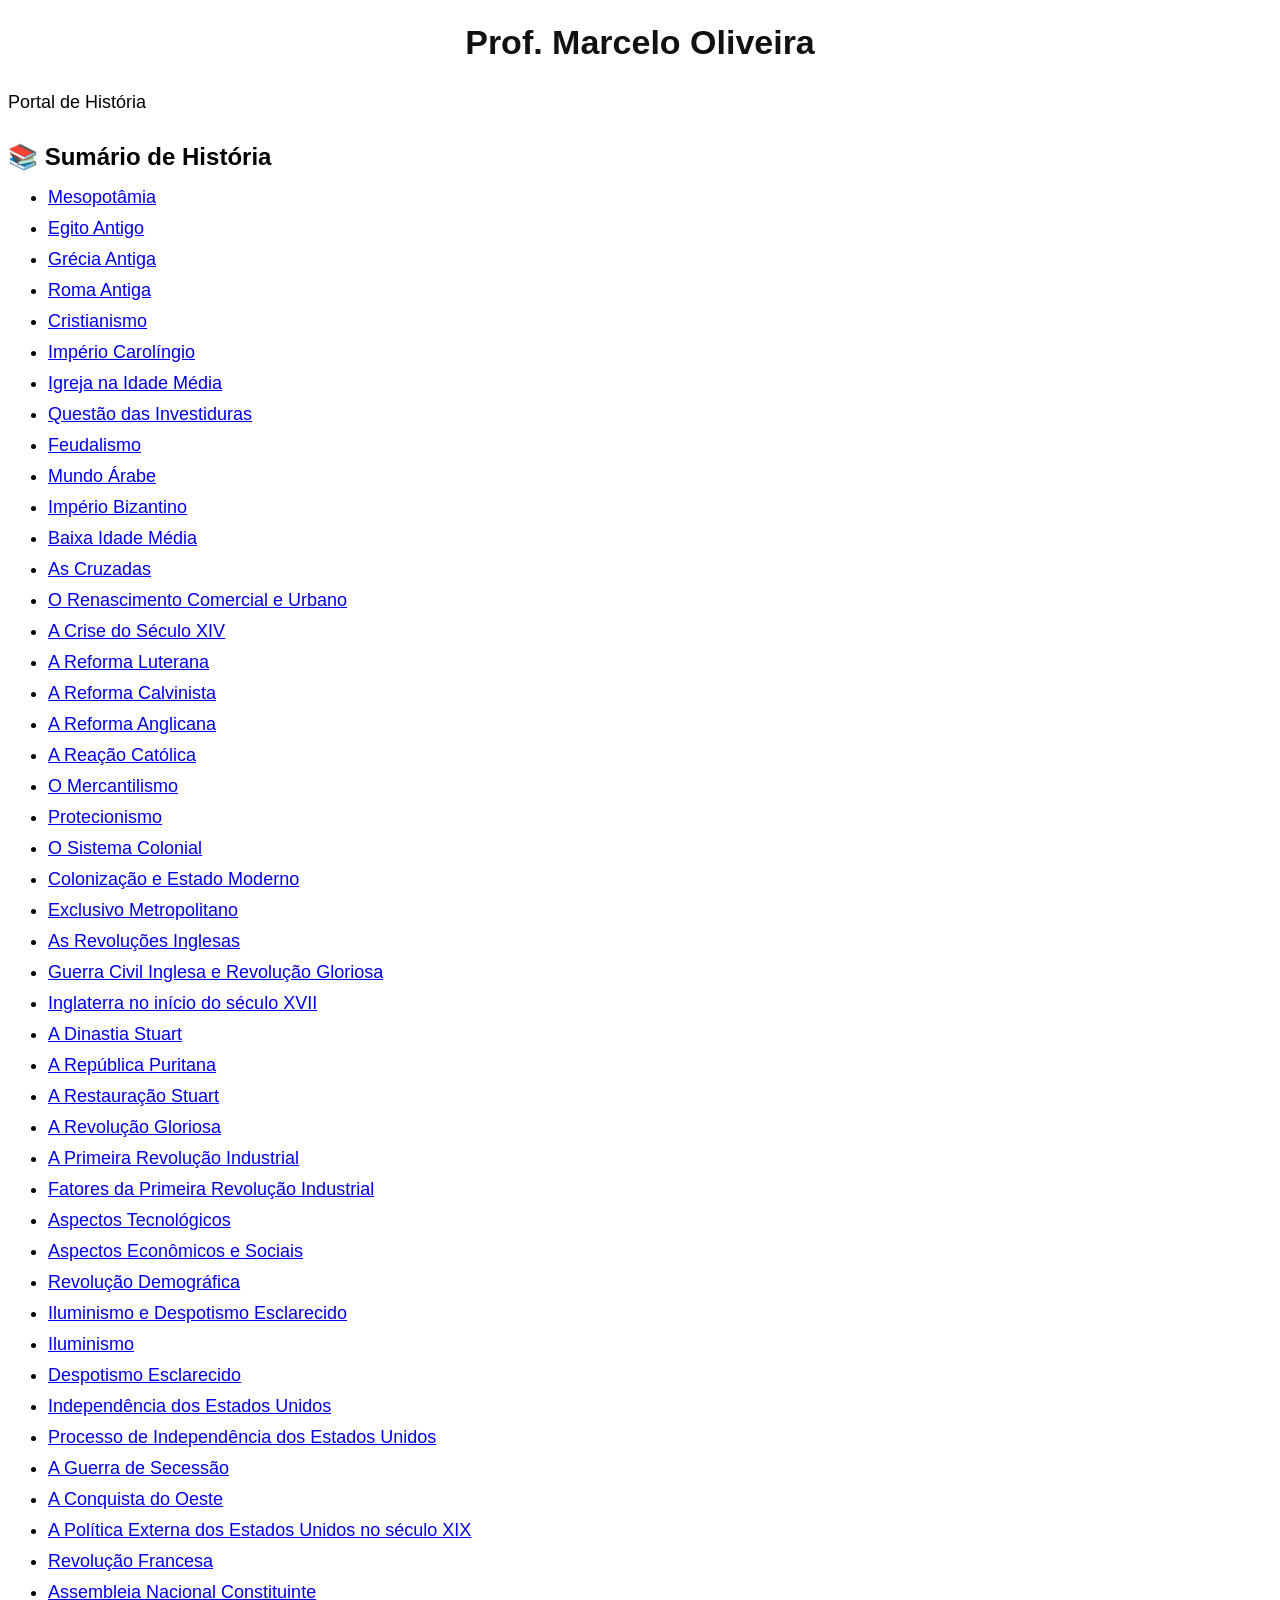
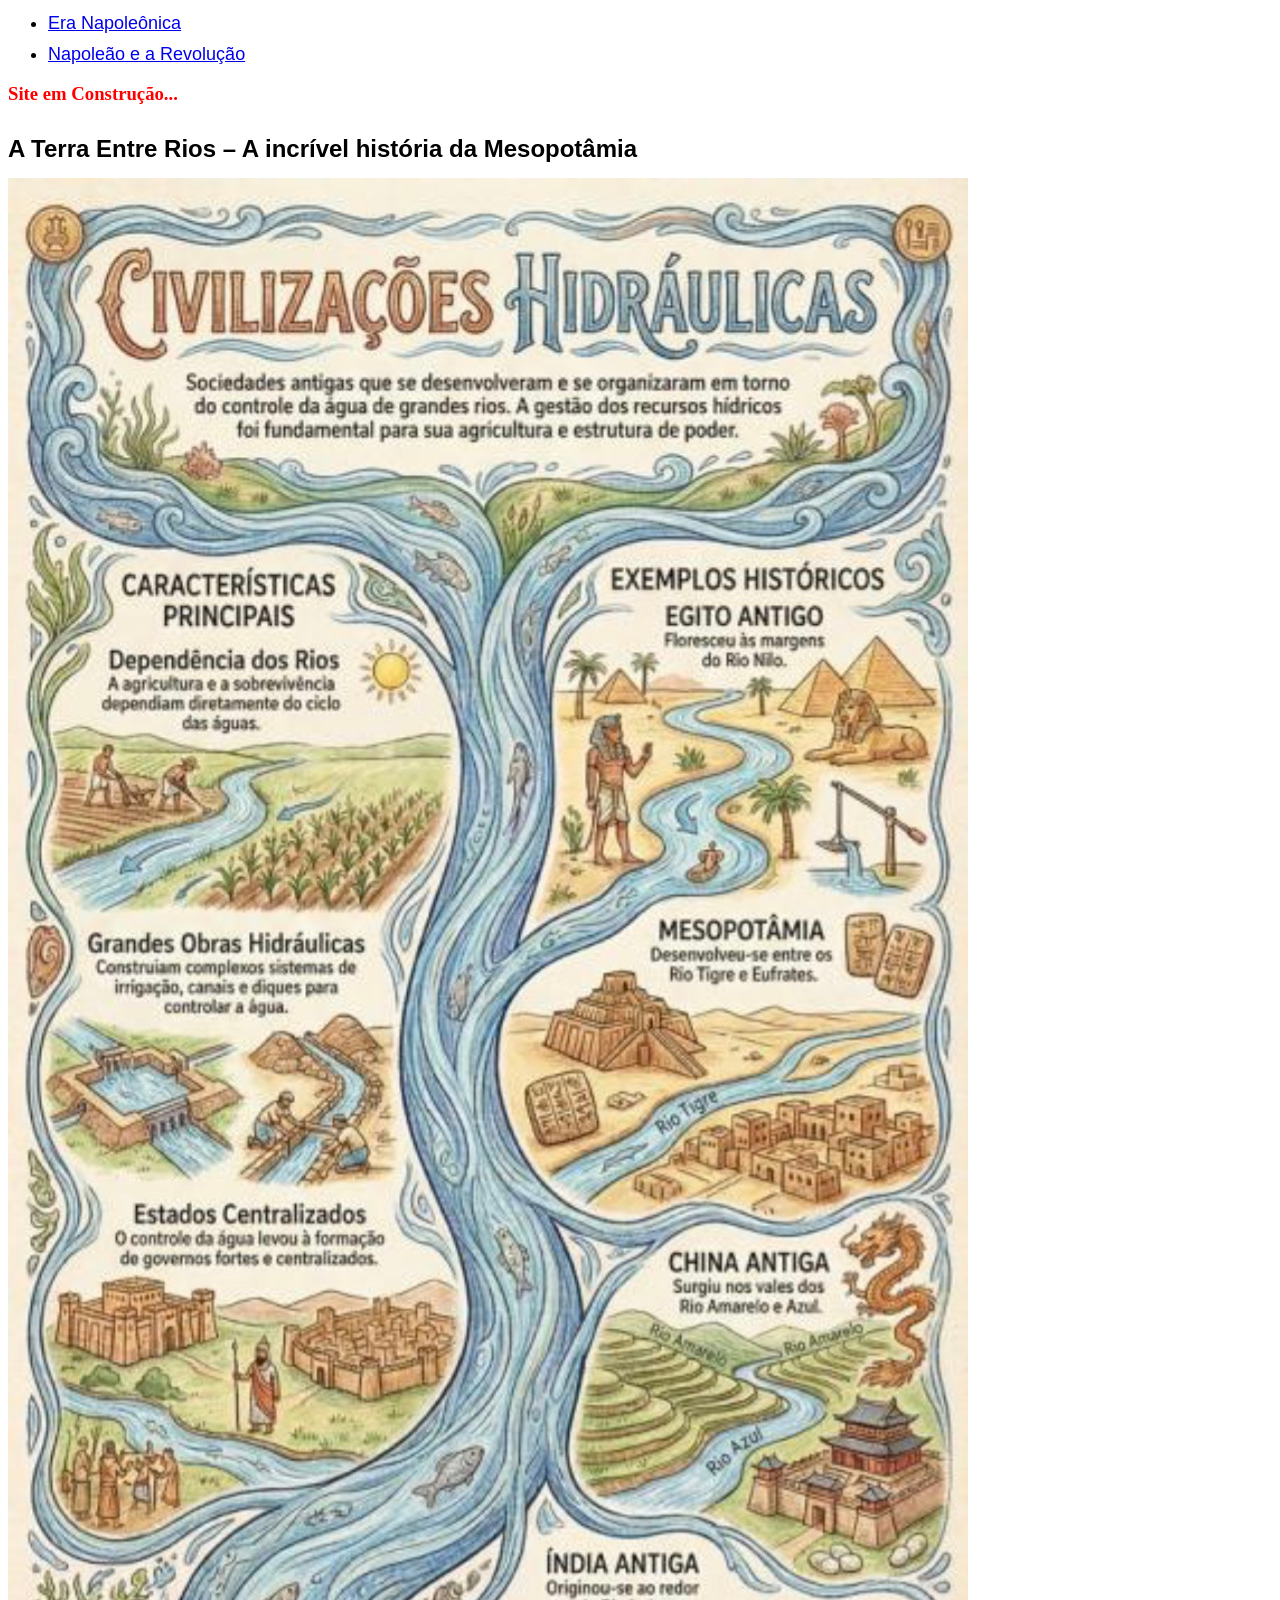
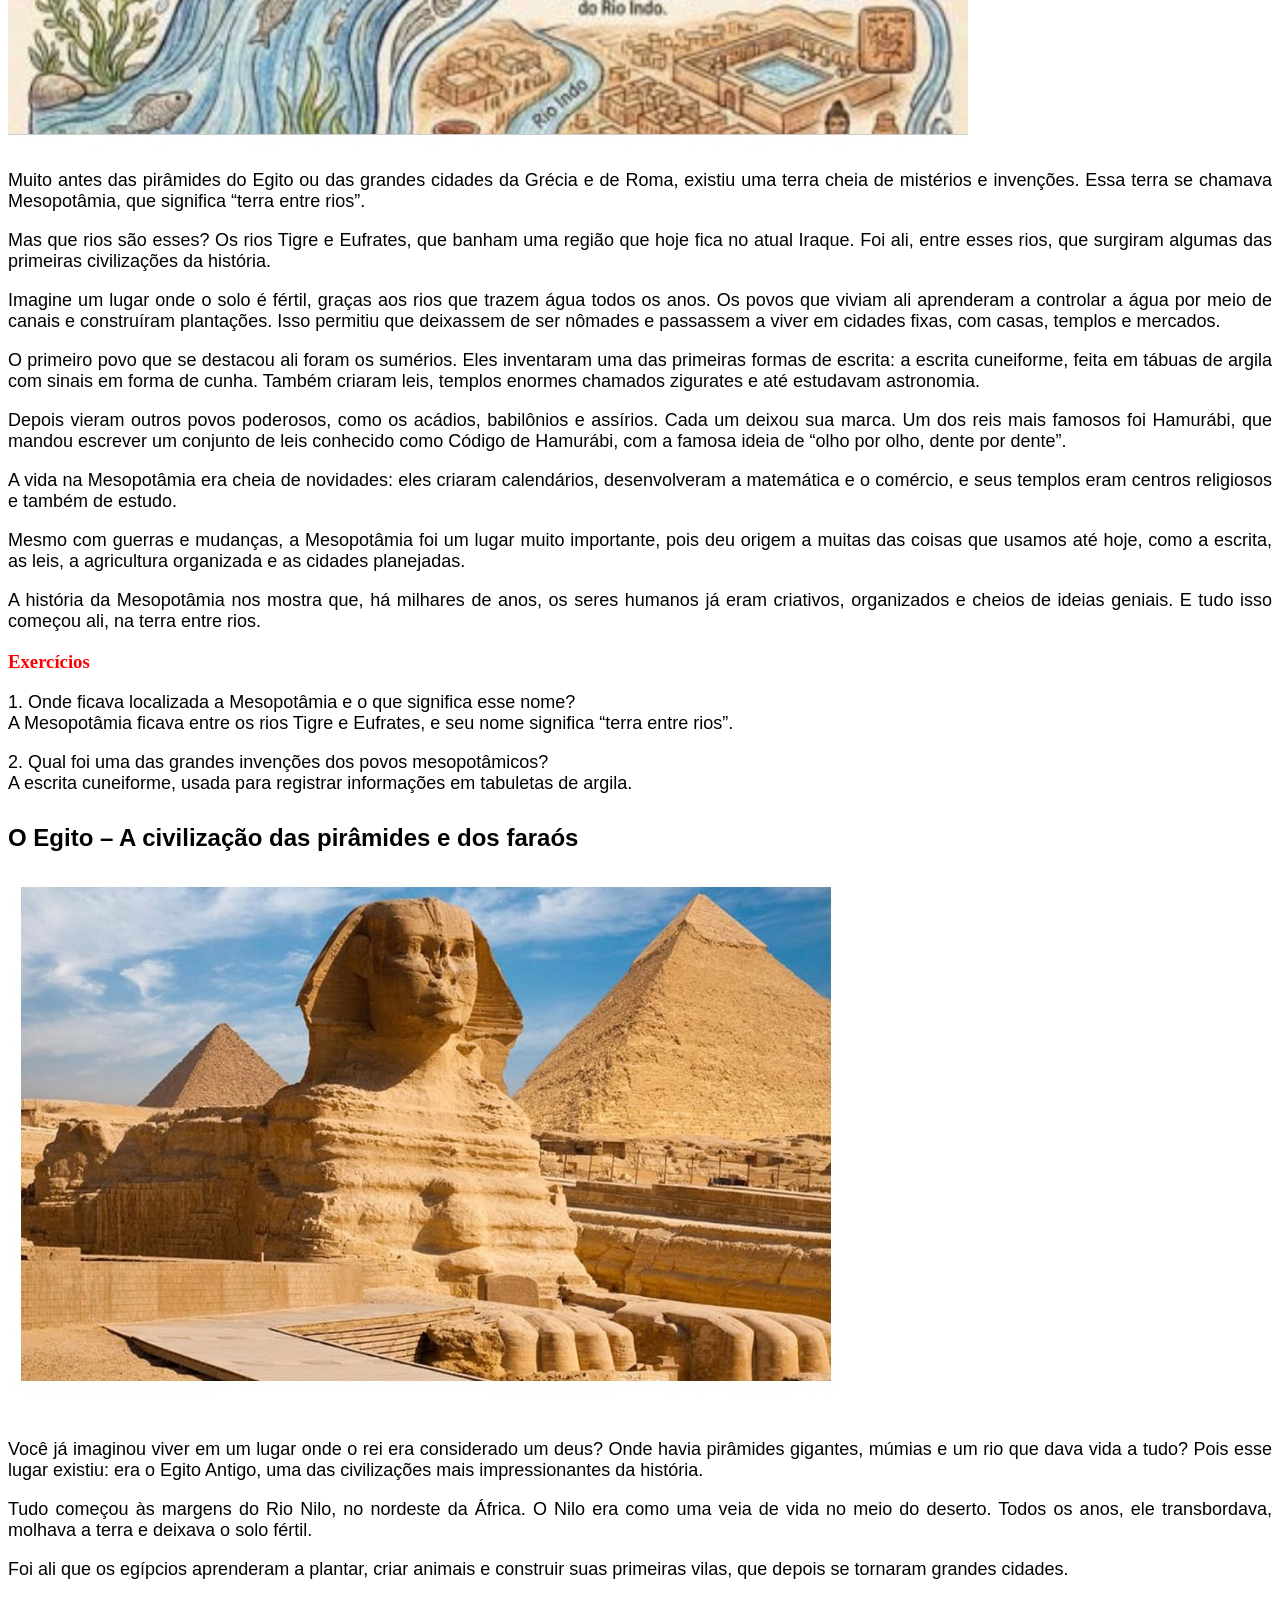
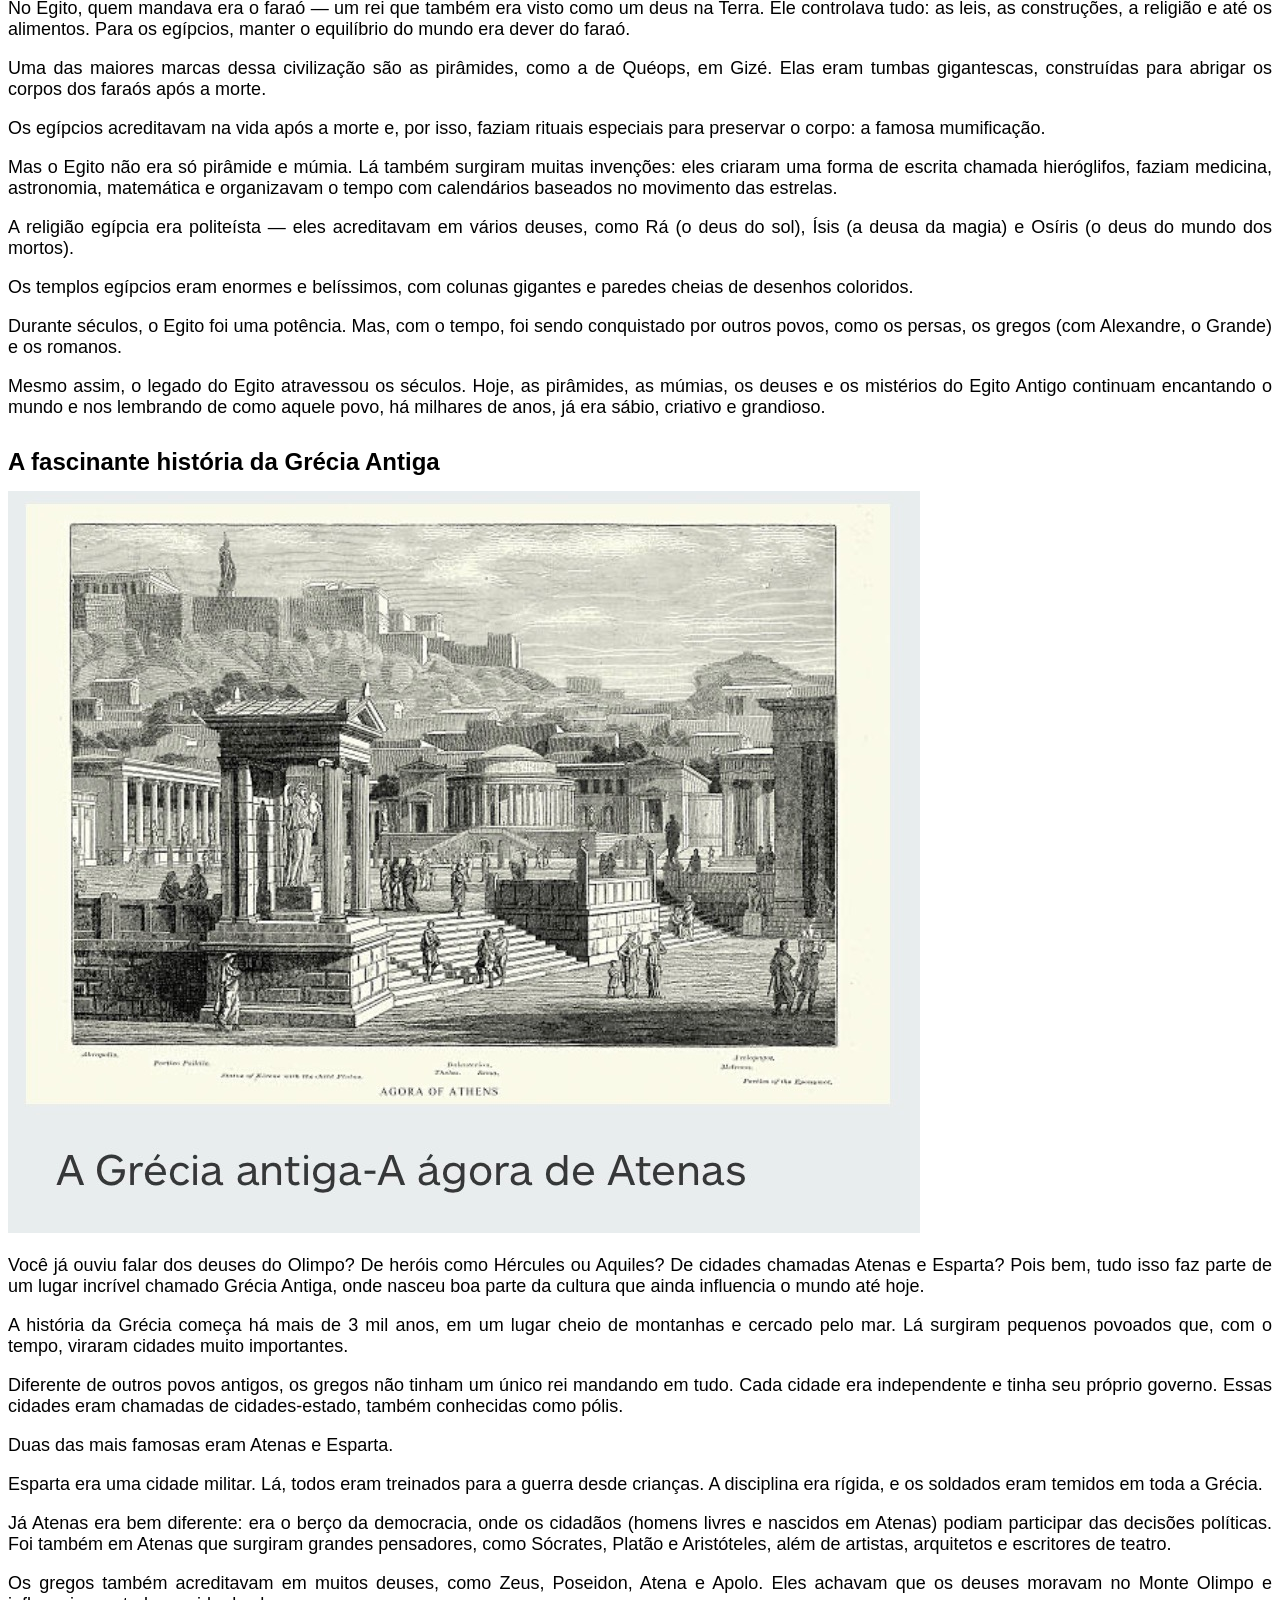
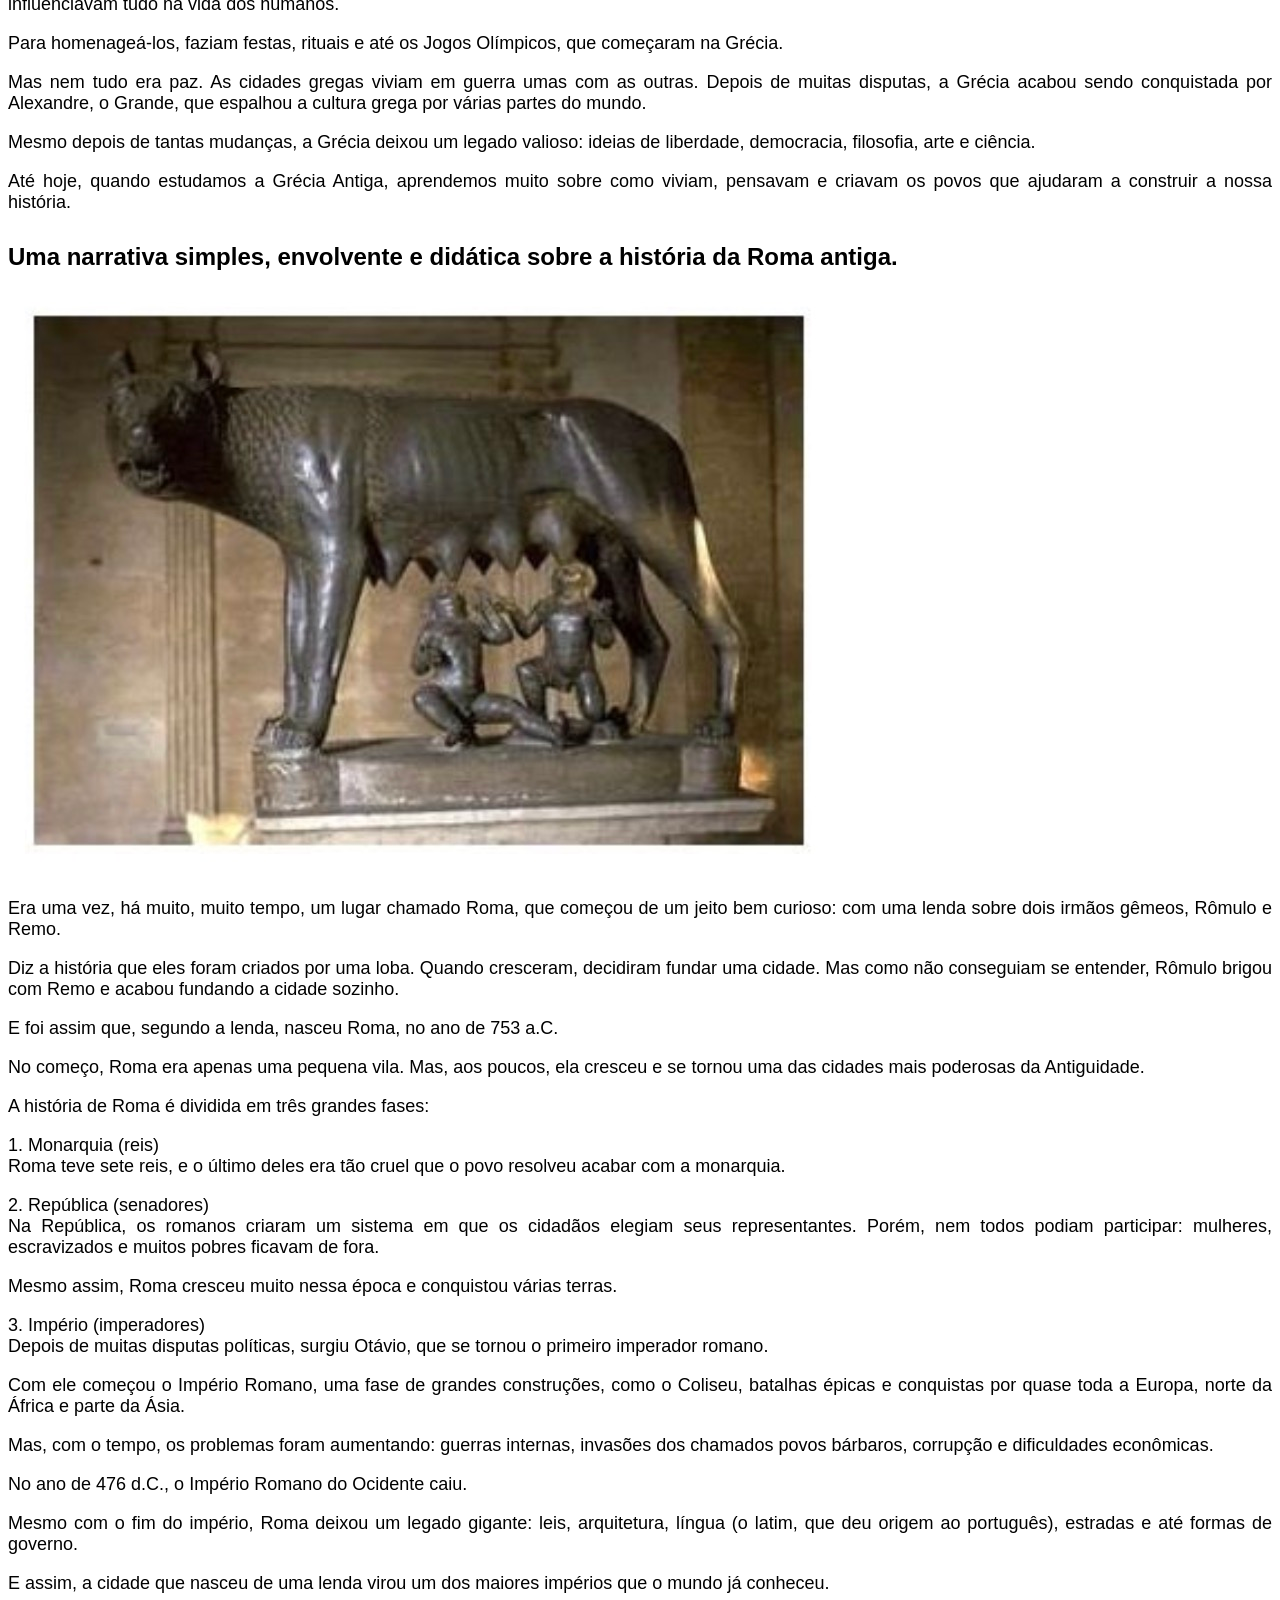
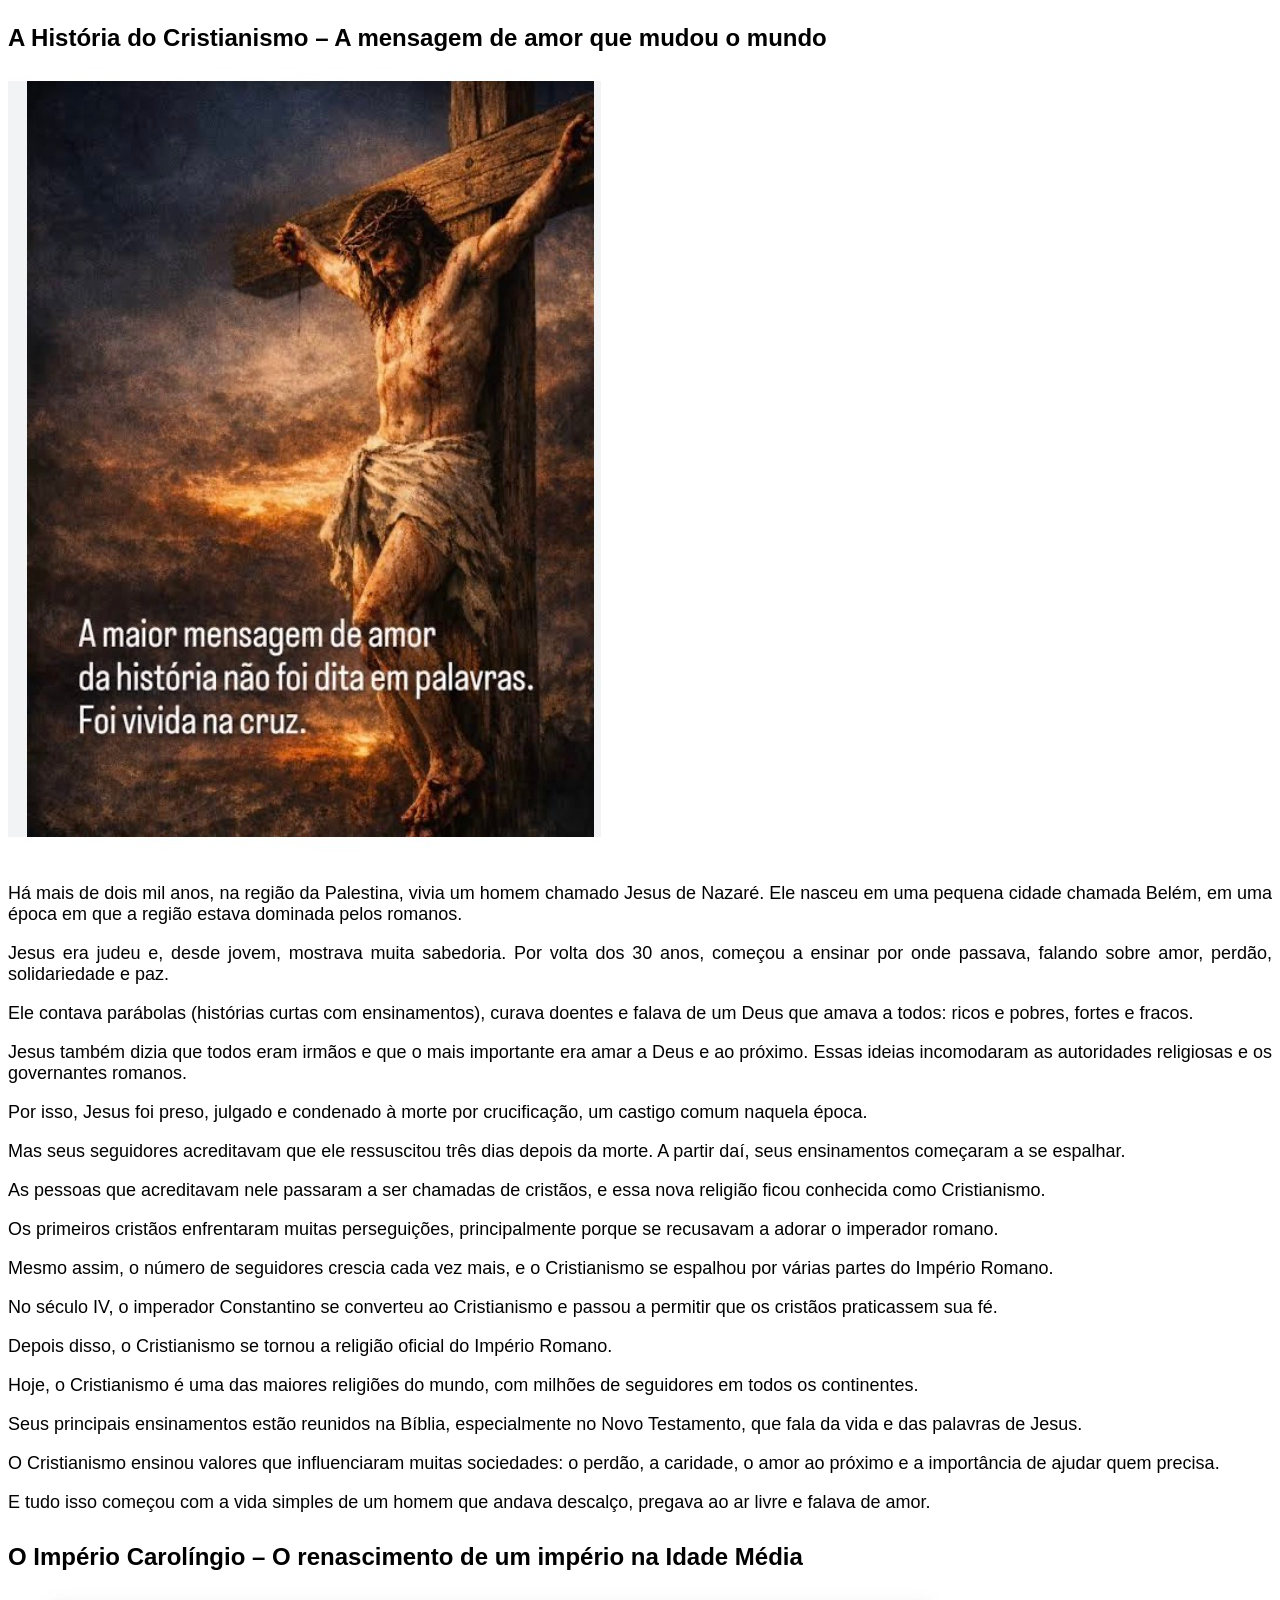
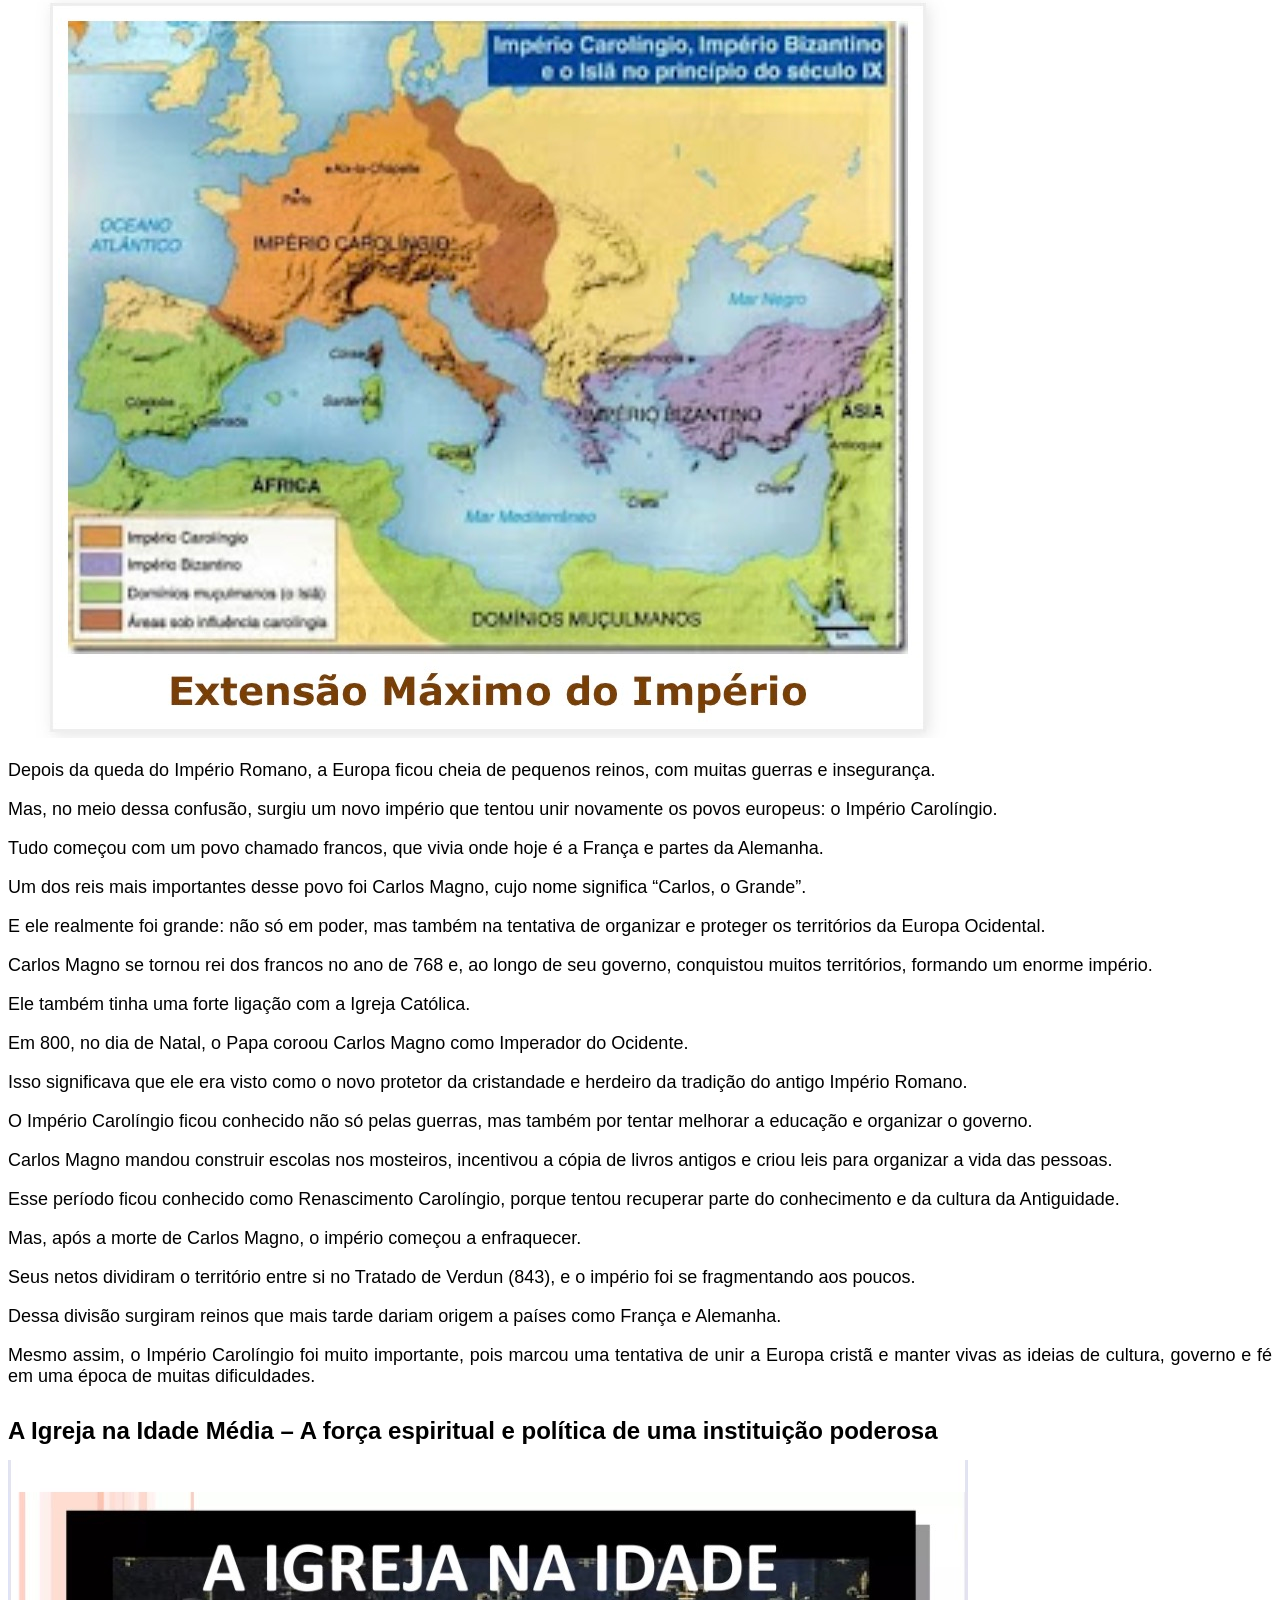
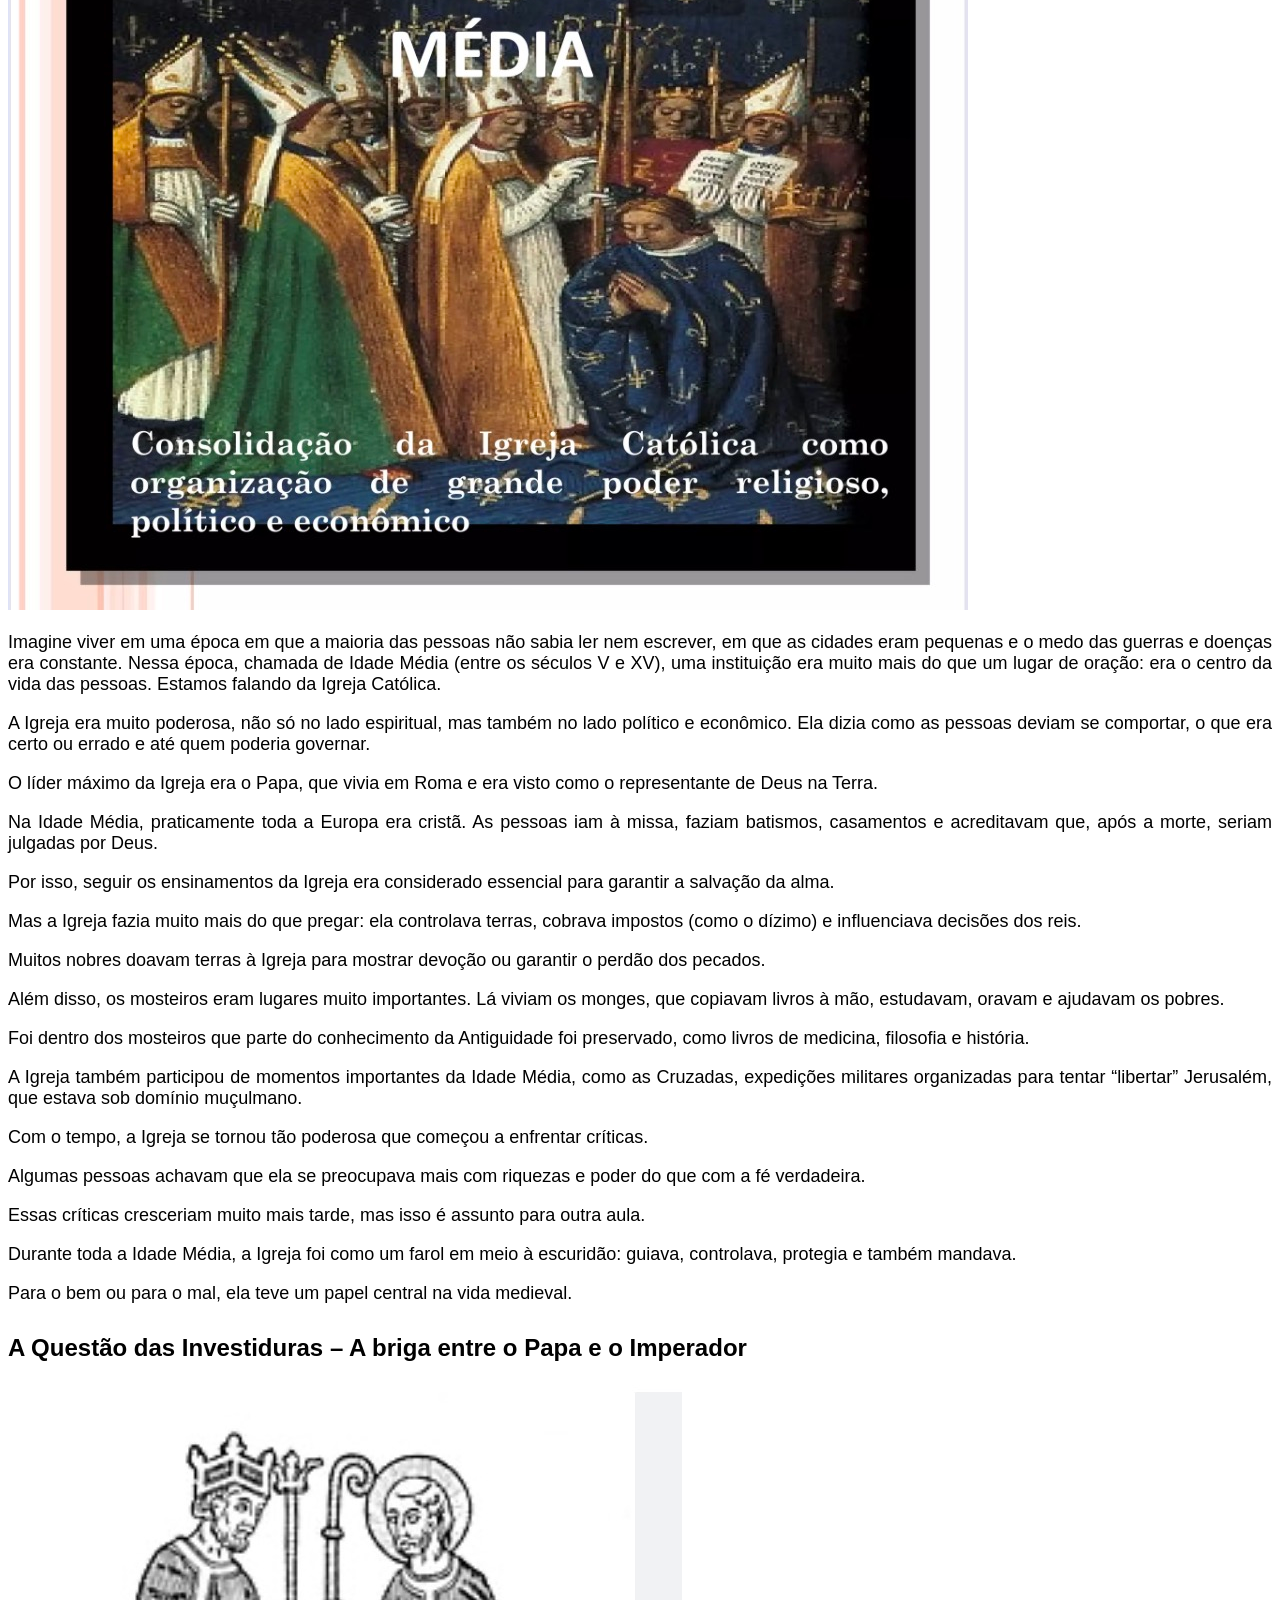
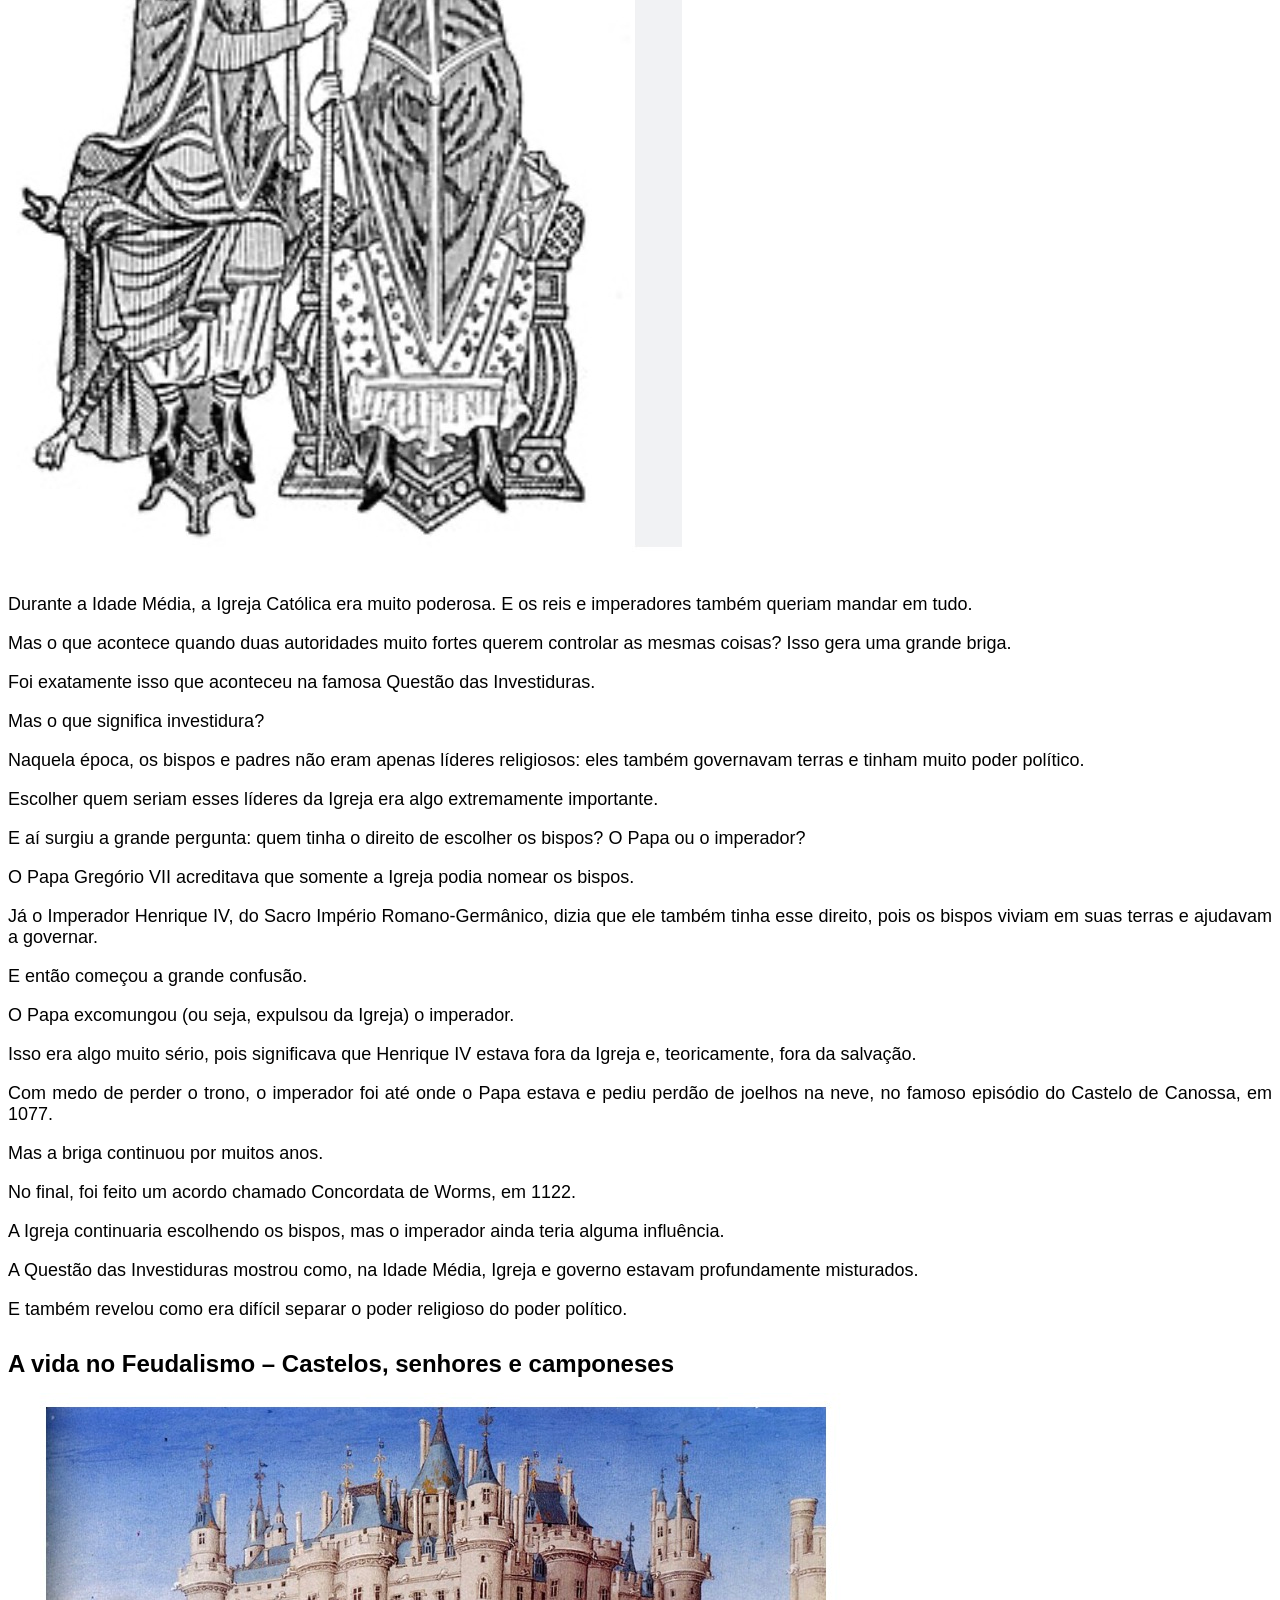
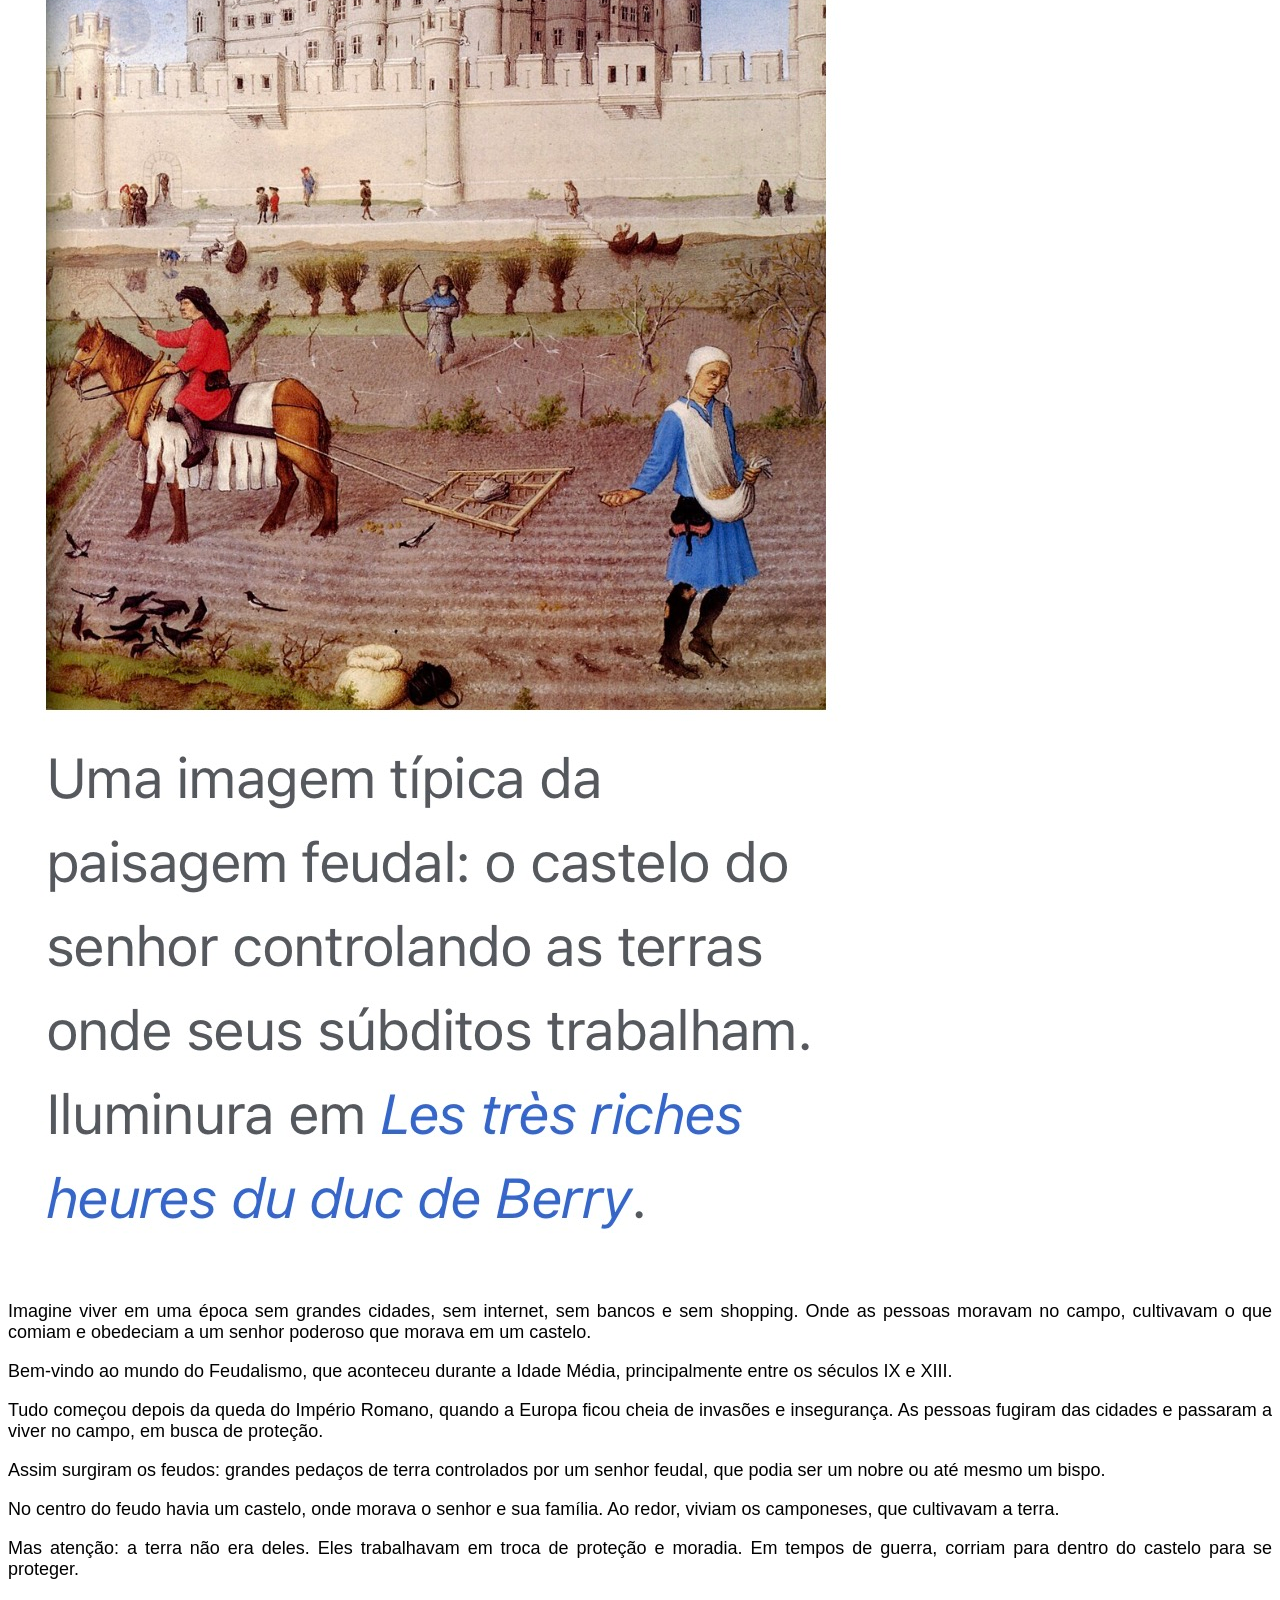
==== index.html @ bca3c680 "Add files via upload" ====
<!doctype html>
<html lang="pt-BR">
  <head>
    <meta charset="UTF-8" />
    <meta name="viewport" content="width=device-width, initial-scale=1.0" />
    <title>Portal de História | Prof. Marcelo Oliveira</title>
    <link rel="stylesheet" href="style.css" />
  </head>

  <body>
    <header>
      <h1>Prof. Marcelo Oliveira</h1>
      <p>Portal de História</p>
    </header>
<!-- SUMÁRIO CLICÁVEL -->
<nav class="sumario">
  <h2>📚 Sumário de História</h2>
  <ul>
    <li><a href="#mesopotamia">Mesopotâmia</a></li>
    <li><a href="#egito">Egito Antigo</a></li>
    <li><a href="#grecia">Grécia Antiga</a></li>
    <li><a href="#roma">Roma Antiga</a></li>
    <li><a href="#cristianismo">Cristianismo</a></li>
    <li><a href="#carolingio">Império Carolíngio</a></li>
    <li><a href="#igreja">Igreja na Idade Média</a></li>
    <li><a href="#investiduras">Questão das Investiduras</a></li>
    <li><a href="#feudalismo">Feudalismo</a></li>
    <li><a href="#mundo-arabe">Mundo Árabe</a></li>
    <li><a href="#bizantino">Império Bizantino</a></li>
    <li><a href="#baixa-idade-media">Baixa Idade Média</a></li>
    <li><a href="#cruzadas">As Cruzadas</a></li>
    <li><a href="#renascimento">O Renascimento Comercial e Urbano</a></li>
    <li><a href="#crise">A Crise do Século XIV</a></li>
    <li><a href="#luterana">A Reforma Luterana</a></li>
    <li><a href="#calvinista">A Reforma Calvinista</a></li>
    <li><a href="#anglicana">A Reforma Anglicana</a></li>
    <li><a href="#contrarreforma">A Reação Católica</a></li>
    <li><a href="#mercantilismo">O Mercantilismo</a></li>
    <li><a href="#protecionismo">Protecionismo</a></li>
    <li><a href="#colonial">O Sistema Colonial</a></li>
    <li><a href="#estado-moderno">Colonização e Estado Moderno</a></li>
    <li><a href="#exclusivo">Exclusivo Metropolitano</a></li>
    <li><a href="#revolucoes">As Revoluções Inglesas</a></li>
    <li><a href="#guerra-civil">Guerra Civil Inglesa e Revolução Gloriosa</a></li>
    <li><a href="#inglaterra-xvii">Inglaterra no início do século XVII</a></li>
    <li><a href="#stuart">A Dinastia Stuart</a></li>
    <li><a href="#puritana">A República Puritana</a></li>
    <li><a href="#restauracao">A Restauração Stuart</a></li>
    <li><a href="#gloriosa">A Revolução Gloriosa</a></li>
    <li><a href="#primeira-revolucao">A Primeira Revolução Industrial</a></li>
    <li><a href="#fatores-industrial">Fatores da Primeira Revolução Industrial</a></li>
    <li><a href="#tecnologicos">Aspectos Tecnológicos</a></li>
    <li><a href="#sociais">Aspectos Econômicos e Sociais</a></li>
    <li><a href="#demografica">Revolução Demográfica</a></li>
    <li><a href="#iluminismo">Iluminismo e Despotismo Esclarecido</a></li>
    <li><a href="#filosofos">Iluminismo</a></li>
    <li><a href="#despotismo">Despotismo Esclarecido</a></li>
    <li><a href="#eua">Independência dos Estados Unidos</a></li>
<li><a href="#independencia-eua">Processo de Independência dos Estados Unidos</a></li>
 <li><a href="#guerra-secessao">A Guerra de Secessão</a></li>
<li><a href="#conquista-oeste">A Conquista do Oeste</a></li>
<li><a href="#politica-externa-eua">A Política Externa dos Estados Unidos no século XIX</a></li>
<li><a href="#revolucao-francesa">Revolução Francesa</a></li>
<li><a href="#assembleia-constituinte">Assembleia Nacional Constituinte</a></li>
<li><a href="#era-napoleonica">Era Napoleônica</a></li>

<li><a href="#napoleao-revolucao">Napoleão e a Revolução</a></li>


</ul>
</div>
</nav>
<h3>Site em Construção...</h3>
    <main>
      <!-- MESOPOTÂMIA -->
      <section id="mesopotamia">
      <section>
        <h2>A Terra Entre Rios – A incrível história da Mesopotâmia</h2>

        <div class="imagem">
          <img src="foto1.jpg" alt="Mesopotâmia" />
        </div>

        <p>
          Muito antes das pirâmides do Egito ou das grandes cidades da Grécia e
          de Roma, existiu uma terra cheia de mistérios e invenções. Essa terra
          se chamava Mesopotâmia, que significa “terra entre rios”.
        </p>

        <p>
          Mas que rios são esses? Os rios Tigre e Eufrates, que banham uma
          região que hoje fica no atual Iraque. Foi ali, entre esses rios, que
          surgiram algumas das primeiras civilizações da história.
        </p>

        <p>
          Imagine um lugar onde o solo é fértil, graças aos rios que trazem água
          todos os anos. Os povos que viviam ali aprenderam a controlar a água
          por meio de canais e construíram plantações. Isso permitiu que
          deixassem de ser nômades e passassem a viver em cidades fixas, com
          casas, templos e mercados.
        </p>

        <p>
          O primeiro povo que se destacou ali foram os sumérios. Eles inventaram
          uma das primeiras formas de escrita: a escrita cuneiforme, feita em
          tábuas de argila com sinais em forma de cunha. Também criaram leis,
          templos enormes chamados zigurates e até estudavam astronomia.
        </p>

        <p>
          Depois vieram outros povos poderosos, como os acádios, babilônios e
          assírios. Cada um deixou sua marca. Um dos reis mais famosos foi
          Hamurábi, que mandou escrever um conjunto de leis conhecido como
          Código de Hamurábi, com a famosa ideia de “olho por olho, dente por
          dente”.
        </p>

        <p>
          A vida na Mesopotâmia era cheia de novidades: eles criaram
          calendários, desenvolveram a matemática e o comércio, e seus templos
          eram centros religiosos e também de estudo.
        </p>

        <p>
          Mesmo com guerras e mudanças, a Mesopotâmia foi um lugar muito
          importante, pois deu origem a muitas das coisas que usamos até hoje,
          como a escrita, as leis, a agricultura organizada e as cidades
          planejadas.
        </p>

        <p>
          A história da Mesopotâmia nos mostra que, há milhares de anos, os
          seres humanos já eram criativos, organizados e cheios de ideias
          geniais. E tudo isso começou ali, na terra entre rios.
        </p>

        <h3>Exercícios</h3>

        <p>
          <strong
            >1. Onde ficava localizada a Mesopotâmia e o que significa esse
            nome?</strong
          ><br />
          A Mesopotâmia ficava entre os rios Tigre e Eufrates, e seu nome
          significa “terra entre rios”.
        </p>

        <p>
          <strong
            >2. Qual foi uma das grandes invenções dos povos
            mesopotâmicos?</strong
          ><br />
          A escrita cuneiforme, usada para registrar informações em tabuletas de
          argila.
        </p>
      </section>

      <!-- EGITO -->
        <section id="egito">
      <section>
        <h2>O Egito – A civilização das pirâmides e dos faraós</h2>

        <div class="imagem">
          <img src="foto2.jpg" alt="Egito Antigo" />
        </div>

        <p>
          Você já imaginou viver em um lugar onde o rei era considerado um deus?
          Onde havia pirâmides gigantes, múmias e um rio que dava vida a tudo?
          Pois esse lugar existiu: era o Egito Antigo, uma das civilizações mais
          impressionantes da história.
        </p>

        <p>
          Tudo começou às margens do Rio Nilo, no nordeste da África. O Nilo era
          como uma veia de vida no meio do deserto. Todos os anos, ele
          transbordava, molhava a terra e deixava o solo fértil.
        </p>

        <p>
          Foi ali que os egípcios aprenderam a plantar, criar animais e
          construir suas primeiras vilas, que depois se tornaram grandes
          cidades.
        </p>

        <p>
          No Egito, quem mandava era o faraó — um rei que também era visto como
          um deus na Terra. Ele controlava tudo: as leis, as construções, a
          religião e até os alimentos. Para os egípcios, manter o equilíbrio do
          mundo era dever do faraó.
        </p>

        <p>
          Uma das maiores marcas dessa civilização são as pirâmides, como a de
          Quéops, em Gizé. Elas eram tumbas gigantescas, construídas para
          abrigar os corpos dos faraós após a morte.
        </p>

        <p>
          Os egípcios acreditavam na vida após a morte e, por isso, faziam
          rituais especiais para preservar o corpo: a famosa mumificação.
        </p>

        <p>
          Mas o Egito não era só pirâmide e múmia. Lá também surgiram muitas
          invenções: eles criaram uma forma de escrita chamada hieróglifos,
          faziam medicina, astronomia, matemática e organizavam o tempo com
          calendários baseados no movimento das estrelas.
        </p>

        <p>
          A religião egípcia era politeísta — eles acreditavam em vários deuses,
          como Rá (o deus do sol), Ísis (a deusa da magia) e Osíris (o deus do
          mundo dos mortos).
        </p>

        <p>
          Os templos egípcios eram enormes e belíssimos, com colunas gigantes e
          paredes cheias de desenhos coloridos.
        </p>

        <p>
          Durante séculos, o Egito foi uma potência. Mas, com o tempo, foi sendo
          conquistado por outros povos, como os persas, os gregos (com
          Alexandre, o Grande) e os romanos.
        </p>

        <p>
          Mesmo assim, o legado do Egito atravessou os séculos. Hoje, as
          pirâmides, as múmias, os deuses e os mistérios do Egito Antigo
          continuam encantando o mundo e nos lembrando de como aquele povo, há
          milhares de anos, já era sábio, criativo e grandioso.
        </p>
      </section>
      <!-- GRÉCIA ANTIGA -->
          <section id="grecia">
      <section>
        <h2>A fascinante história da Grécia Antiga</h2>

        <div class="imagem">
          <img src="foto3.jpg" alt="Grécia Antiga" />
        </div>

        <p>
          Você já ouviu falar dos deuses do Olimpo? De heróis como Hércules ou
          Aquiles? De cidades chamadas Atenas e Esparta? Pois bem, tudo isso faz
          parte de um lugar incrível chamado Grécia Antiga, onde nasceu boa
          parte da cultura que ainda influencia o mundo até hoje.
        </p>

        <p>
          A história da Grécia começa há mais de 3 mil anos, em um lugar cheio
          de montanhas e cercado pelo mar. Lá surgiram pequenos povoados que,
          com o tempo, viraram cidades muito importantes.
        </p>

        <p>
          Diferente de outros povos antigos, os gregos não tinham um único rei
          mandando em tudo. Cada cidade era independente e tinha seu próprio
          governo. Essas cidades eram chamadas de cidades-estado, também
          conhecidas como pólis.
        </p>

        <p>Duas das mais famosas eram Atenas e Esparta.</p>

        <p>
          Esparta era uma cidade militar. Lá, todos eram treinados para a guerra
          desde crianças. A disciplina era rígida, e os soldados eram temidos em
          toda a Grécia.
        </p>

        <p>
          Já Atenas era bem diferente: era o berço da democracia, onde os
          cidadãos (homens livres e nascidos em Atenas) podiam participar das
          decisões políticas. Foi também em Atenas que surgiram grandes
          pensadores, como Sócrates, Platão e Aristóteles, além de artistas,
          arquitetos e escritores de teatro.
        </p>

        <p>
          Os gregos também acreditavam em muitos deuses, como Zeus, Poseidon,
          Atena e Apolo. Eles achavam que os deuses moravam no Monte Olimpo e
          influenciavam tudo na vida dos humanos.
        </p>

        <p>
          Para homenageá-los, faziam festas, rituais e até os Jogos Olímpicos,
          que começaram na Grécia.
        </p>

        <p>
          Mas nem tudo era paz. As cidades gregas viviam em guerra umas com as
          outras. Depois de muitas disputas, a Grécia acabou sendo conquistada
          por Alexandre, o Grande, que espalhou a cultura grega por várias
          partes do mundo.
        </p>

        <p>
          Mesmo depois de tantas mudanças, a Grécia deixou um legado valioso:
          ideias de liberdade, democracia, filosofia, arte e ciência.
        </p>

        <p>
          Até hoje, quando estudamos a Grécia Antiga, aprendemos muito sobre
          como viviam, pensavam e criavam os povos que ajudaram a construir a
          nossa história.
        </p>
      </section>

      <!-- ROMA ANTIGA -->
            <section id="roma">
      <section>
        <h2>
          Uma narrativa simples, envolvente e didática sobre a história da Roma
antiga.        </h2>

        <div class="imagem">
          <img src="foto4.jpg" alt="Roma Antiga" />
        </div>

        <p>
          Era uma vez, há muito, muito tempo, um lugar chamado Roma, que começou
          de um jeito bem curioso: com uma lenda sobre dois irmãos gêmeos,
          Rômulo e Remo.
        </p>

        <p>
          Diz a história que eles foram criados por uma loba. Quando cresceram,
          decidiram fundar uma cidade. Mas como não conseguiam se entender,
          Rômulo brigou com Remo e acabou fundando a cidade sozinho.
        </p>

        <p>E foi assim que, segundo a lenda, nasceu Roma, no ano de 753 a.C.</p>

        <p>
          No começo, Roma era apenas uma pequena vila. Mas, aos poucos, ela
          cresceu e se tornou uma das cidades mais poderosas da Antiguidade.
        </p>

        <p>A história de Roma é dividida em três grandes fases:</p>

        <p>
          <strong>1. Monarquia (reis)</strong><br />
          Roma teve sete reis, e o último deles era tão cruel que o povo
          resolveu acabar com a monarquia.
        </p>

        <p>
          <strong>2. República (senadores)</strong><br />
          Na República, os romanos criaram um sistema em que os cidadãos elegiam
          seus representantes. Porém, nem todos podiam participar: mulheres,
          escravizados e muitos pobres ficavam de fora.
        </p>

        <p>
          Mesmo assim, Roma cresceu muito nessa época e conquistou várias
          terras.
        </p>

        <p>
          <strong>3. Império (imperadores)</strong><br />
          Depois de muitas disputas políticas, surgiu Otávio, que se tornou o
          primeiro imperador romano.
        </p>

        <p>
          Com ele começou o Império Romano, uma fase de grandes construções,
          como o Coliseu, batalhas épicas e conquistas por quase toda a Europa,
          norte da África e parte da Ásia.
        </p>

        <p>
          Mas, com o tempo, os problemas foram aumentando: guerras internas,
          invasões dos chamados povos bárbaros, corrupção e dificuldades
          econômicas.
        </p>

        <p>No ano de 476 d.C., o Império Romano do Ocidente caiu.</p>

        <p>
          Mesmo com o fim do império, Roma deixou um legado gigante: leis,
          arquitetura, língua (o latim, que deu origem ao português), estradas e
          até formas de governo.
        </p>

        <p>
          E assim, a cidade que nasceu de uma lenda virou um dos maiores
          impérios que o mundo já conheceu.
        </p>
      </section>

      <!-- CRISTIANISMO -->
              <section id="cristianismo">
      <section>
        <h2>
          A História do Cristianismo – A mensagem de amor que mudou o mundo
        </h2>

        <div class="imagem">
          <img src="foto5.jpg" alt="Cristianismo" />
        </div>

        <p>
          Há mais de dois mil anos, na região da Palestina, vivia um homem
          chamado Jesus de Nazaré. Ele nasceu em uma pequena cidade chamada
          Belém, em uma época em que a região estava dominada pelos romanos.
        </p>

        <p>
          Jesus era judeu e, desde jovem, mostrava muita sabedoria. Por volta
          dos 30 anos, começou a ensinar por onde passava, falando sobre amor,
          perdão, solidariedade e paz.
        </p>

        <p>
          Ele contava parábolas (histórias curtas com ensinamentos), curava
          doentes e falava de um Deus que amava a todos: ricos e pobres, fortes
          e fracos.
        </p>

        <p>
          Jesus também dizia que todos eram irmãos e que o mais importante era
          amar a Deus e ao próximo. Essas ideias incomodaram as autoridades
          religiosas e os governantes romanos.
        </p>

        <p>
          Por isso, Jesus foi preso, julgado e condenado à morte por
          crucificação, um castigo comum naquela época.
        </p>

        <p>
          Mas seus seguidores acreditavam que ele ressuscitou três dias depois
          da morte. A partir daí, seus ensinamentos começaram a se espalhar.
        </p>

        <p>
          As pessoas que acreditavam nele passaram a ser chamadas de cristãos, e
          essa nova religião ficou conhecida como Cristianismo.
        </p>

        <p>
          Os primeiros cristãos enfrentaram muitas perseguições, principalmente
          porque se recusavam a adorar o imperador romano.
        </p>

        <p>
          Mesmo assim, o número de seguidores crescia cada vez mais, e o
          Cristianismo se espalhou por várias partes do Império Romano.
        </p>

        <p>
          No século IV, o imperador Constantino se converteu ao Cristianismo e
          passou a permitir que os cristãos praticassem sua fé.
        </p>

        <p>
          Depois disso, o Cristianismo se tornou a religião oficial do Império
          Romano.
        </p>

        <p>
          Hoje, o Cristianismo é uma das maiores religiões do mundo, com milhões
          de seguidores em todos os continentes.
        </p>

        <p>
          Seus principais ensinamentos estão reunidos na Bíblia, especialmente
          no Novo Testamento, que fala da vida e das palavras de Jesus.
        </p>

        <p>
          O Cristianismo ensinou valores que influenciaram muitas sociedades: o
          perdão, a caridade, o amor ao próximo e a importância de ajudar quem
          precisa.
        </p>

        <p>
          E tudo isso começou com a vida simples de um homem que andava
          descalço, pregava ao ar livre e falava de amor.
        </p>
      </section>

      <!-- IMPÉRIO CAROLÍNGIO -->
                <section id="carolingio">
      <section>
        <h2>
          O Império Carolíngio – O renascimento de um império na Idade Média
        </h2>

        <div class="imagem">
          <img src="foto6.jpg" alt="Império Carolíngio" />
        </div>

        <p>
          Depois da queda do Império Romano, a Europa ficou cheia de pequenos
          reinos, com muitas guerras e insegurança.
        </p>

        <p>
          Mas, no meio dessa confusão, surgiu um novo império que tentou unir
          novamente os povos europeus: o Império Carolíngio.
        </p>

        <p>
          Tudo começou com um povo chamado francos, que vivia onde hoje é a
          França e partes da Alemanha.
        </p>

        <p>
          Um dos reis mais importantes desse povo foi Carlos Magno, cujo nome
          significa “Carlos, o Grande”.
        </p>

        <p>
          E ele realmente foi grande: não só em poder, mas também na tentativa
          de organizar e proteger os territórios da Europa Ocidental.
        </p>

        <p>
          Carlos Magno se tornou rei dos francos no ano de 768 e, ao longo de
          seu governo, conquistou muitos territórios, formando um enorme
          império.
        </p>

        <p>Ele também tinha uma forte ligação com a Igreja Católica.</p>

        <p>
          Em 800, no dia de Natal, o Papa coroou Carlos Magno como Imperador do
          Ocidente.
        </p>

        <p>
          Isso significava que ele era visto como o novo protetor da cristandade
          e herdeiro da tradição do antigo Império Romano.
        </p>

        <p>
          O Império Carolíngio ficou conhecido não só pelas guerras, mas também
          por tentar melhorar a educação e organizar o governo.
        </p>

        <p>
          Carlos Magno mandou construir escolas nos mosteiros, incentivou a
          cópia de livros antigos e criou leis para organizar a vida das
          pessoas.
        </p>

        <p>
          Esse período ficou conhecido como Renascimento Carolíngio, porque
          tentou recuperar parte do conhecimento e da cultura da Antiguidade.
        </p>

        <p>
          Mas, após a morte de Carlos Magno, o império começou a enfraquecer.
        </p>

        <p>
          Seus netos dividiram o território entre si no Tratado de Verdun (843),
          e o império foi se fragmentando aos poucos.
        </p>

        <p>
          Dessa divisão surgiram reinos que mais tarde dariam origem a países
          como França e Alemanha.
        </p>

        <p>
          Mesmo assim, o Império Carolíngio foi muito importante, pois marcou
          uma tentativa de unir a Europa cristã e manter vivas as ideias de
          cultura, governo e fé em uma época de muitas dificuldades.
        </p>
      </section>

      <!-- IGREJA NA IDADE MÉDIA -->
                  <section id="igreja">
      <section>
        <h2>
          A Igreja na Idade Média – A força espiritual e política de uma
          instituição poderosa
        </h2>

        <div class="imagem">
          <img src="foto7.jpg" alt="Igreja na Idade Média" />
        </div>

        <p>
          Imagine viver em uma época em que a maioria das pessoas não sabia ler
          nem escrever, em que as cidades eram pequenas e o medo das guerras e
          doenças era constante. Nessa época, chamada de Idade Média (entre os
          séculos V e XV), uma instituição era muito mais do que um lugar de
          oração: era o centro da vida das pessoas. Estamos falando da Igreja
          Católica.
        </p>

        <p>
          A Igreja era muito poderosa, não só no lado espiritual, mas também no
          lado político e econômico. Ela dizia como as pessoas deviam se
          comportar, o que era certo ou errado e até quem poderia governar.
        </p>

        <p>
          O líder máximo da Igreja era o Papa, que vivia em Roma e era visto
          como o representante de Deus na Terra.
        </p>

        <p>
          Na Idade Média, praticamente toda a Europa era cristã. As pessoas iam
          à missa, faziam batismos, casamentos e acreditavam que, após a morte,
          seriam julgadas por Deus.
        </p>

        <p>
          Por isso, seguir os ensinamentos da Igreja era considerado essencial
          para garantir a salvação da alma.
        </p>

        <p>
          Mas a Igreja fazia muito mais do que pregar: ela controlava terras,
          cobrava impostos (como o dízimo) e influenciava decisões dos reis.
        </p>

        <p>
          Muitos nobres doavam terras à Igreja para mostrar devoção ou garantir
          o perdão dos pecados.
        </p>

        <p>
          Além disso, os mosteiros eram lugares muito importantes. Lá viviam os
          monges, que copiavam livros à mão, estudavam, oravam e ajudavam os
          pobres.
        </p>

        <p>
          Foi dentro dos mosteiros que parte do conhecimento da Antiguidade foi
          preservado, como livros de medicina, filosofia e história.
        </p>

        <p>
          A Igreja também participou de momentos importantes da Idade Média,
          como as Cruzadas, expedições militares organizadas para tentar
          “libertar” Jerusalém, que estava sob domínio muçulmano.
        </p>

        <p>
          Com o tempo, a Igreja se tornou tão poderosa que começou a enfrentar
          críticas.
        </p>

        <p>
          Algumas pessoas achavam que ela se preocupava mais com riquezas e
          poder do que com a fé verdadeira.
        </p>

        <p>
          Essas críticas cresceriam muito mais tarde, mas isso é assunto para
          outra aula.
        </p>

        <p>
          Durante toda a Idade Média, a Igreja foi como um farol em meio à
          escuridão: guiava, controlava, protegia e também mandava.
        </p>

        <p>
          Para o bem ou para o mal, ela teve um papel central na vida medieval.
        </p>
      </section>

      <!-- QUESTÃO DAS INVESTIDURAS -->
                    <section id="investiduras">
      <section>
        <h2>A Questão das Investiduras – A briga entre o Papa e o Imperador</h2>

        <div class="imagem">
          <img src="foto8.jpg" alt="Questão das Investiduras" />
        </div>

        <p>
          Durante a Idade Média, a Igreja Católica era muito poderosa. E os reis
          e imperadores também queriam mandar em tudo.
        </p>

        <p>
          Mas o que acontece quando duas autoridades muito fortes querem
          controlar as mesmas coisas? Isso gera uma grande briga.
        </p>

        <p>
          Foi exatamente isso que aconteceu na famosa Questão das Investiduras.
        </p>

        <p>Mas o que significa investidura?</p>

        <p>
          Naquela época, os bispos e padres não eram apenas líderes religiosos:
          eles também governavam terras e tinham muito poder político.
        </p>

        <p>
          Escolher quem seriam esses líderes da Igreja era algo extremamente
          importante.
        </p>

        <p>
          E aí surgiu a grande pergunta: quem tinha o direito de escolher os
          bispos? O Papa ou o imperador?
        </p>

        <p>
          O Papa Gregório VII acreditava que somente a Igreja podia nomear os
          bispos.
        </p>

        <p>
          Já o Imperador Henrique IV, do Sacro Império Romano-Germânico, dizia
          que ele também tinha esse direito, pois os bispos viviam em suas
          terras e ajudavam a governar.
        </p>

        <p>E então começou a grande confusão.</p>

        <p>O Papa excomungou (ou seja, expulsou da Igreja) o imperador.</p>

        <p>
          Isso era algo muito sério, pois significava que Henrique IV estava
          fora da Igreja e, teoricamente, fora da salvação.
        </p>

        <p>
          Com medo de perder o trono, o imperador foi até onde o Papa estava e
          pediu perdão de joelhos na neve, no famoso episódio do Castelo de
          Canossa, em 1077.
        </p>

        <p>Mas a briga continuou por muitos anos.</p>

        <p>
          No final, foi feito um acordo chamado Concordata de Worms, em 1122.
        </p>

        <p>
          A Igreja continuaria escolhendo os bispos, mas o imperador ainda teria
          alguma influência.
        </p>

        <p>
          A Questão das Investiduras mostrou como, na Idade Média, Igreja e
          governo estavam profundamente misturados.
        </p>

        <p>
          E também revelou como era difícil separar o poder religioso do poder
          político.
        </p>
      </section>

      <!-- FEUDALISMO -->
                      <section id="feudalismo">
      <section>
        <h2>A vida no Feudalismo – Castelos, senhores e camponeses</h2>

        <div class="imagem">
          <img src="foto9.jpg" alt="Feudalismo" />
        </div>

        <p>
          Imagine viver em uma época sem grandes cidades, sem internet, sem
          bancos e sem shopping. Onde as pessoas moravam no campo, cultivavam o
          que comiam e obedeciam a um senhor poderoso que morava em um castelo.
        </p>

        <p>
          Bem-vindo ao mundo do Feudalismo, que aconteceu durante a Idade Média,
          principalmente entre os séculos IX e XIII.
        </p>

        <p>
          Tudo começou depois da queda do Império Romano, quando a Europa ficou
          cheia de invasões e insegurança. As pessoas fugiram das cidades e
          passaram a viver no campo, em busca de proteção.
        </p>

        <p>
          Assim surgiram os feudos: grandes pedaços de terra controlados por um
          senhor feudal, que podia ser um nobre ou até mesmo um bispo.
        </p>

        <p>
          No centro do feudo havia um castelo, onde morava o senhor e sua
          família. Ao redor, viviam os camponeses, que cultivavam a terra.
        </p>

        <p>
          Mas atenção: a terra não era deles. Eles trabalhavam em troca de
          proteção e moradia. Em tempos de guerra, corriam para dentro do
          castelo para se proteger.
        </p>

        <p>
          A sociedade feudal era bem dividida. Podemos imaginá-la como uma
          pirâmide:
        </p>

        <p>
          No topo estava o rei, que tinha pouco poder direto, pois dividia as
          terras entre os nobres.
        </p>

        <p>Depois vinham os senhores feudais, donos dos feudos.</p>

        <p>
          Abaixo estavam os cavaleiros, que protegiam os senhores em troca de
          terras ou favores.
        </p>

        <p>
          Na base estavam os servos (camponeses), que trabalhavam muito e
          pagavam vários impostos.
        </p>

        <p>
          Tudo era baseado em laços de fidelidade e obrigações. O senhor
          protegia e o servo produzia.
        </p>

        <p>
          Era uma troca, mas nem sempre justa, pois os servos tinham uma vida
          muito difícil.
        </p>

        <p>
          Além disso, a Igreja Católica tinha um papel muito importante. Os
          mosteiros e bispos também tinham terras e influenciavam a vida de
          todos.
        </p>

        <p>A religião era o centro da cultura e do conhecimento.</p>

        <p>
          No feudalismo, quase tudo era produzido dentro do próprio feudo:
          comida, roupas e ferramentas. Quase não existia comércio.
        </p>

        <p>Era um sistema rural, fechado e baseado na terra.</p>

        <p>
          Com o tempo, o comércio voltou a crescer, surgiram cidades e novas
          ideias.
        </p>

        <p>A vida começou a mudar... e o feudalismo começou a desaparecer.</p>
      </section>

      <!-- MUNDO ÁRABE -->
                        <section id="mundo-arabe">
      <section>
        <h2>O Mundo Árabe – Uma história de fé, cultura e conhecimento</h2>

        <div class="imagem">
          <img src="foto10.jpg" alt="Mundo Árabe" />
        </div>

        <p>
          Há muitos séculos, em meio ao deserto quente e dourado da Península
          Arábica, surgiu uma cultura cheia de histórias, saberes e tradições: o
          Mundo Árabe.
        </p>

        <p>
          Tudo começou com os árabes, um povo que vivia principalmente no
          deserto, em tribos nômades.
        </p>

        <p>
          Eles criavam camelos, comerciavam perfumes, tecidos e especiarias, e
          viajavam por grandes rotas no meio da areia.
        </p>

        <p>
          No centro dessa região ficava a cidade de Meca, um importante local de
          comércio e religião.
        </p>

        <p>Foi lá que, no século VII, nasceu um homem chamado Maomé.</p>

        <p>
          Ele era um comerciante respeitado que, aos 40 anos, passou a receber
          mensagens que, segundo ele, vinham de Alá (Deus).
        </p>

        <p>
          Essas mensagens deram origem ao Islamismo, uma nova religião. Os
          seguidores de Maomé são chamados de muçulmanos.
        </p>

        <p>
          Maomé ensinava que havia um único Deus e que todas as pessoas deviam
          viver com justiça, caridade e fé.
        </p>

        <p>
          Depois de enfrentar resistência em Meca, ele foi para outra cidade:
          Medina.
        </p>

        <p>
          Essa viagem ficou conhecida como Hégira e marca o início do calendário
          islâmico.
        </p>

        <p>
          Com o tempo, o Islã se espalhou por muitas regiões: do norte da África
          até partes da Ásia e da Europa.
        </p>

        <p>
          O mundo árabe se tornou um enorme império, cheio de cidades ricas,
          como Bagdá, Cairo e Córdoba.
        </p>

        <p>Mas o Mundo Árabe não foi importante apenas pela religião.</p>

        <p>
          Os árabes foram grandes cientistas, médicos, matemáticos, astrônomos e
          filósofos.
        </p>

        <p>
          Foram eles que trouxeram os números que usamos hoje, estudaram o céu
          com instrumentos avançados e copiaram muitos livros da Grécia Antiga,
          ajudando a preservar esse conhecimento.
        </p>

        <p>
          Eles também deixaram contribuições incríveis na arquitetura, com belas
          mesquitas, arcos e mosaicos coloridos.
        </p>

        <p>
          E também na literatura, com histórias famosas como As Mil e Uma
          Noites, cheias de aventuras, gênios e tapetes voadores.
        </p>

        <p>
          Até hoje, o Mundo Árabe influencia nossa cultura, nossa ciência e até
          nosso vocabulário.
        </p>
      </section>

      <!-- IMPÉRIO BIZANTINO -->
                          <section id="bizantino">
      <section>
        <h2>
          O Império Bizantino – O império que unia o passado romano com a fé
          cristã
        </h2>

        <div class="imagem">
          <img src="foto11.jpg" alt="Império Bizantino" />
        </div>

        <p>
          Você sabia que o Império Romano não acabou de uma vez? Quando a parte
          ocidental caiu, no século V, a parte oriental continuou viva e forte
          por muitos séculos.
        </p>

        <p>
          Essa parte ficou conhecida como Império Bizantino, uma civilização
          cheia de riqueza, cultura e fé.
        </p>

        <p>
          Tudo começou quando o imperador romano Constantino fundou uma nova
          capital chamada Constantinopla, no ano 330.
        </p>

        <p>
          Hoje essa cidade é conhecida como Istambul, na Turquia. Ela ficava em
          um ponto estratégico entre a Europa e a Ásia, próxima ao Mar
          Mediterrâneo.
        </p>

        <p>
          A cidade era cercada por muralhas, mercados, igrejas e palácios. Era
          tão rica e movimentada que foi chamada de “Nova Roma”.
        </p>

        <p>
          O Império Bizantino falava grego, não latim, e misturava a cultura
          romana, grega e cristã.
        </p>

        <p>
          Ele durou por mais de mil anos, até 1453, quando Constantinopla foi
          conquistada pelos turcos otomanos.
        </p>

        <p>
          Um dos maiores imperadores bizantinos foi Justiniano, que governou no
          século VI.
        </p>

        <p>
          Ele tentou recuperar os antigos territórios do Império Romano e quase
          conseguiu.
        </p>

        <p>
          Também ficou famoso por mandar construir a belíssima igreja de Santa
          Sofia e por criar um importante conjunto de leis, conhecido como
          Código de Justiniano.
        </p>

        <p>
          A religião era o centro da vida no império. O cristianismo era a fé
          oficial, mas com o tempo surgiram diferenças entre a Igreja do
          Ocidente (Roma) e a do Oriente (Constantinopla).
        </p>

        <p>
          Essas diferenças levaram à divisão da Igreja em 1054, no evento
          conhecido como Cisma do Oriente.
        </p>

        <p>
          A Igreja do Ocidente ficou conhecida como Igreja Católica, enquanto a
          do Oriente passou a ser chamada de Igreja Ortodoxa.
        </p>

        <p>
          Mesmo enfrentando guerras e crises, o Império Bizantino foi um
          importante guardião da cultura antiga.
        </p>

        <p>
          Ele preservou textos da Grécia e de Roma, desenvolveu belas obras de
          arte e influenciou várias culturas.
        </p>

        <p>
          Quando Constantinopla caiu em 1453, muitos estudiosos fugiram para a
          Europa Ocidental, levando conhecimentos que ajudaram a dar início ao
          Renascimento.
        </p>

        <p>
          O Império Bizantino pode ter desaparecido, mas deixou um legado que
          atravessou os séculos: uma ponte entre o mundo antigo e o mundo
          moderno.
        </p>
      </section>

      <!-- BAIXA IDADE MÉDIA -->
                            <section id="baixa-idade-media">
      <section>
        <h2>A Baixa Idade Média – Um tempo de mudanças e renascimentos</h2>

        <div class="imagem">
          <img src="foto12.jpg" alt="Baixa Idade Média" />
        </div>

        <p>
          Durante muitos séculos, a vida na Europa medieval foi marcada por
          castelos, feudos e muita fé.
        </p>

        <p>Mas, a partir do século XI, as coisas começaram a mudar.</p>

        <p>
          Essa nova fase é chamada de Baixa Idade Média e durou até o século XV.
          Foi um período de transformações, crescimento e desafios.
        </p>

        <p>
          Com mais segurança, os campos passaram a produzir mais alimentos, e a
          população cresceu.
        </p>

        <p>
          As pessoas começaram a sair dos feudos e formar novas cidades, com
          mercados, feiras e artesãos.
        </p>

        <p>Surgiu o renascimento da vida urbana e do comércio.</p>

        <p>
          Os burgos (pequenas cidades) cresceram, e com eles surgiu a burguesia,
          formada por comerciantes e artesãos.
        </p>

        <p>Essa nova classe social queria liberdade e mais oportunidades.</p>

        <p>Ao mesmo tempo, a Igreja Católica continuava muito poderosa.</p>

        <p>
          Foi nessa época que aconteceram as Cruzadas, expedições militares que
          buscavam conquistar Jerusalém.
        </p>

        <p>
          Essas expedições ajudaram a aproximar o Oriente e o Ocidente, trazendo
          novos produtos, ideias e conhecimentos.
        </p>

        <p>Mas nem tudo foi positivo.</p>

        <p>
          No século XIV, a Europa enfrentou uma grande tragédia: a Peste Negra,
          que matou milhões de pessoas.
        </p>

        <p>
          As cidades ficaram vazias, os campos abandonados, e o medo tomou conta
          da população.
        </p>

        <p>
          Mesmo com crises, esse período também trouxe mudanças importantes.
        </p>

        <p>
          Surgiram as primeiras universidades, os livros começaram a circular e
          o conhecimento voltou a ser valorizado.
        </p>

        <p>
          A Baixa Idade Média marcou o fim do feudalismo e o início de um novo
          tempo, que levaria à Idade Moderna.
        </p>
      </section>
                              <section id="cruzadas">
      <h3>As Cruzadas – A guerra pela Terra Santa</h3>

      <img src="foto13.jpg" width="300" />

      <p>
        Durante a Idade Média, a religião dominava a vida das pessoas. A maior
        parte dos europeus era cristã e acreditava que Jerusalém, a cidade onde
        Jesus viveu, morreu e ressuscitou, era o lugar mais sagrado do mundo.
      </p>

      <p>
        Mas havia um problema: Jerusalém estava sob o domínio dos muçulmanos,
        que também consideravam a cidade sagrada.
      </p>

      <p>
        Foi então que começaram as Cruzadas — uma série de expedições militares
        organizadas pelos cristãos da Europa entre os séculos XI e XIII, com o
        objetivo de reconquistar a Terra Santa.
      </p>

      <p>
        Tudo começou em 1096, quando o Papa Urbano II fez um famoso discurso
        pedindo que os cristãos lutassem pela fé. Ele prometeu perdão dos
        pecados a quem participasse.
      </p>

      <p>
        Essa mensagem empolgou muita gente — nobres, cavaleiros, camponeses e
        até crianças — todos marcharam com uma cruz costurada nas roupas, por
        isso foram chamados de cruzados.
      </p>

      <p>As Cruzadas foram longas, perigosas e cheias de contradições.</p>

      <p>
        Houve vitórias, como a conquista de Jerusalém em 1099, e derrotas, como
        quando o grande líder muçulmano Saladino recuperou a cidade em 1187.
      </p>

      <p>
        No total, aconteceram oito Cruzadas principais, além de outras menores.
      </p>

      <p>
        Com o passar do tempo, os motivos religiosos começaram a se misturar com
        interesses políticos e econômicos. Muitos reis e nobres viram nas
        Cruzadas uma oportunidade de conquistar terras, riquezas e prestígio.
      </p>

      <p>
        Mesmo sem atingirem todos os seus objetivos, as Cruzadas mudaram
        profundamente a Europa.
      </p>

      <p>
        Elas aproximaram o Oriente e o Ocidente, ampliaram o comércio e
        trouxeram para a Europa novos produtos, como especiarias, tecidos finos,
        perfumes e instrumentos científicos.
      </p>

      <p>
        Além disso, os europeus tiveram contato com novos conhecimentos em
        medicina, matemática, astronomia e arquitetura, que mais tarde ajudariam
        no Renascimento.
      </p>

      <p>
        Por outro lado, as Cruzadas também deixaram marcas de violência,
        intolerância e destruição, mostrando como a mistura de fé e poder pode
        gerar grandes conflitos.
      </p>

      <p>
        <strong>Em resumo:</strong><br /><br />

        As Cruzadas foram muito mais do que guerras religiosas. Foram encontros
        e choques entre culturas, que mudaram a economia, o pensamento e as
        relações entre Oriente e Ocidente — deixando um legado que transformou a
        história da Europa e do mundo.
      </p>

      <br />
<h3 id="renascimento">
      <h3>
        O Renascimento Comercial e Urbano – Quando as cidades voltaram a viver
      </h3>

      <img src="foto14.jpg" width="300" />

      <p>
        Durante a Alta Idade Média (séculos V ao X), a vida na Europa era quase
        toda no campo. As pessoas viviam em feudos, cultivando a terra e
        produzindo apenas o necessário para sobreviver.
      </p>

      <p>
        O comércio era fraco, as moedas quase não circulavam e as cidades
        estavam vazias. Mas, a partir do século XI, tudo começou a mudar!
      </p>

      <p>
        Graças a um período de maior segurança e estabilidade, as colheitas
        melhoraram, surgiram novas técnicas agrícolas (como o arado de ferro e a
        rotação de culturas), e a população aumentou.
      </p>

      <p>
        Com isso, as pessoas começaram a produzir mais do que precisavam — esse
        “extra” era o excedente, e ele podia ser trocado ou vendido.
      </p>

      <p>E foi assim que o comércio renasceu!</p>

      <p>
        As feiras medievais surgiram como grandes pontos de encontro entre
        camponeses, artesãos e comerciantes.
      </p>

      <p>
        Ali, trocavam-se tecidos, vinhos, grãos, metais, especiarias e joias
        vindas até do Oriente.
      </p>

      <p>
        Essas feiras ficavam em lugares estratégicos, próximas de rotas
        comerciais e rios — como as famosas feiras de Champagne, na França.
      </p>

      <p>
        Com o comércio crescendo, as rotas comerciais voltaram a funcionar e as
        moedas voltaram a circular.
      </p>

      <p>
        Muitos comerciantes começaram a se estabelecer em locais fixos para
        vender seus produtos — e assim, as cidades voltaram a nascer!
      </p>

      <p>
        Essas novas cidades eram chamadas de burgos, e nelas surgiu uma nova
        classe social: a burguesia.
      </p>

      <p>
        Os burgueses eram comerciantes, banqueiros e artesãos que não viviam
        mais da terra, mas dos negócios e das trocas.
      </p>

      <p>
        Eles queriam liberdade e autonomia — por isso, começaram a lutar contra
        o poder dos senhores feudais e conquistaram o direito de governar as
        cidades por meio de conselhos locais.
      </p>

      <p>As cidades se tornaram lugares vivos e cheios de movimento:</p>

      <p>
        • Ruas estreitas e agitadas;<br />
        • Mercados barulhentos;<br />
        • Oficinas cheias de trabalhadores;<br />
        • Igrejas e praças que reuniam o povo;<br />
        • E, com o tempo, as primeiras universidades começaram a surgir, onde se
        estudava filosofia, medicina, direito e teologia.
      </p>

      <p>
        Tudo isso marcou o fim do isolamento feudal e o renascimento da vida
        urbana e comercial.
      </p>

      <p>
        O campo continuava importante, mas agora as cidades eram o centro das
        novidades, do dinheiro e do conhecimento.
      </p>

      <p>
        Esse Renascimento Comercial e Urbano foi essencial para o nascimento de
        um novo mundo: ele enfraqueceu o feudalismo, fortaleceu o poder da
        burguesia e preparou o caminho para a Idade Moderna, onde o comércio, o
        dinheiro e as ideias de progresso ganhariam cada vez mais força.
      </p>

      <p>
        <strong>Em resumo:</strong><br /><br />

        O Renascimento Comercial e Urbano foi o momento em que as cidades
        voltaram a pulsar, o comércio floresceu e uma nova sociedade começou a
        nascer — uma sociedade mais dinâmica, curiosa e pronta para mudar o
        mundo.
      </p>

      <br />
<h3 id="crise">
      <h3>A Crise do Século XIV – Quando a Europa tremeu</h3>

      <img src="foto16.jpg" width="300" />

      <p>
        Imagine viver em um tempo em que tudo começa a dar errado ao mesmo
        tempo: as colheitas não dão certo, guerras se espalham e uma doença
        misteriosa mata milhões de pessoas.
      </p>

      <p>
        Foi exatamente isso que aconteceu na Europa do século XIV, um período
        tão difícil que ficou conhecido como a grande crise da Idade Média.
      </p>

      <p>
        Essa crise foi resultado de três grandes tragédias que abalaram
        profundamente a vida dos europeus: a fome, a Peste Negra e as guerras.
      </p>

      <p>
        <strong>1. A fome</strong>
      </p>

      <p>No início do século XIV, o clima da Europa mudou.</p>

      <p>O tempo ficou mais frio e chuvoso, o que atrapalhou as plantações.</p>

      <p>
        Os campos encharcaram, o solo perdeu força e as colheitas foram
        péssimas.
      </p>

      <p>
        Com pouca comida, os estoques acabaram rapidamente e as pessoas
        começaram a passar fome.
      </p>

      <p>Muitos morreram de desnutrição e doenças.</p>

      <p>
        Além disso, a fome deixou o povo fraco e vulnerável, o que facilitaria a
        chegada de outras tragédias…
      </p>

      <p>
        <strong>2. A Peste Negra</strong>
      </p>

      <p>
        A pior de todas as desgraças foi a chegada de uma doença terrível: a
        Peste Negra. Ela veio em navios vindos da Ásia, trazida por ratos e
        pulgas infectadas, e espalhou-se rapidamente pelas cidades europeias.
      </p>

      <p>
        Os sintomas eram assustadores: febre alta, manchas escuras pelo corpo e
        feridas dolorosas.
      </p>

      <p>
        Em pouco tempo, milhões de pessoas morreram — em algumas regiões, metade
        da população desapareceu.
      </p>

      <p>As pessoas não sabiam o que estava acontecendo.</p>

      <p>
        Sem explicações médicas, muitos acreditavam que era um castigo de Deus
        pelos pecados da humanidade.
      </p>

      <p>As ruas ficaram desertas, e o medo dominou toda a Europa.</p>

      <p>
        <strong>3. As guerras</strong>
      </p>

      <p>
        Como se não bastasse, a Europa ainda enfrentava conflitos violentos.
      </p>

      <p>
        O principal deles foi a Guerra dos Cem Anos, entre França e Inglaterra,
        que durou de 1337 a 1453.
      </p>

      <p>
        Apesar do nome, foram mais de cem anos de batalhas, destruição e
        sofrimento.
      </p>

      <p>
        As cidades eram saqueadas, os campos destruídos, e o povo pagava caro
        pelos custos da guerra.
      </p>

      <p>A violência e o caos pareciam não ter fim.</p>

      <p>
        <strong>As consequências da crise</strong>
      </p>

      <p>Com tanta morte e destruição, o sistema feudal começou a ruir.</p>

      <p>
        A falta de trabalhadores nos campos fez os senhores feudais perderem
        poder e riqueza.
      </p>

      <p>
        Já os camponeses sobreviventes passaram a exigir melhores condições de
        vida e maior liberdade.
      </p>

      <p>
        Surgiram revoltas populares, especialmente na França e na Inglaterra,
        mostrando que o povo estava cansado da opressão.
      </p>

      <p>
        <strong>O começo de um novo tempo</strong>
      </p>

      <p>
        Mesmo sendo um período de dor e tragédias, a Crise do Século XIV teve um
        efeito importante: ela enfraqueceu o feudalismo e abriu espaço para
        mudanças profundas na Europa.
      </p>

      <p>
        As pessoas começaram a buscar novas ideias, novas formas de viver e
        novos conhecimentos.
      </p>

      <p>
        Foi o início do fim da Idade Média e o caminho para o Renascimento, um
        tempo de renovação da arte, da ciência, do comércio e das cidades.
      </p>

      <p>
        <strong>Em resumo:</strong><br /><br />

        A Crise do Século XIV foi um dos momentos mais difíceis da história
        europeia, mas também marcou o fim de um mundo velho e o nascimento de um
        mundo novo — um mundo que caminhava para a Idade Moderna.
      </p>

      <p>
        Prof. Marcelo Oliveira<br />
        História Geral – O século em que a Europa viveu sua pior crise e começou
        a renascer.
      </p>

      <br />
  <h3 id="luterana">
      <h3>A Reforma Luterana – Quando Lutero mudou a Igreja</h3>

      <img src="foto19.jpg" width="300" />

      <p>
        No século XVI, a Igreja Católica tinha muito poder, mas também muitos
        problemas. Muitas pessoas estavam insatisfeitas, principalmente por
        causa da venda de indulgências — uma espécie de “perdão” que era vendido
        para quem quisesse.
      </p>

      <p>
        Foi então que um monge alemão chamado Martinho Lutero decidiu fazer algo
        diferente.
      </p>

      <p>
        Em 1517, ele escreveu as famosas <strong>95 Teses</strong>, que eram
        críticas à Igreja, principalmente contra a venda dessas indulgências.
      </p>

      <p>
        Ele pregou essas teses na porta da igreja em Wittenberg, na Alemanha, e
        suas ideias começaram a se espalhar rapidamente.
      </p>

      <p>
        Lutero dizia que a salvação (ser perdoado dos pecados) não dependia do
        dinheiro, mas da fé verdadeira em Deus e da leitura da Bíblia.
      </p>

      <p>
        Ele também defendia que a Bíblia deveria estar em uma língua que as
        pessoas comuns entendessem, e não somente em latim, como era na Igreja.
      </p>

      <p>
        As ideias de Lutero fizeram muita gente pensar e questionar a Igreja.
      </p>

      <p>
        Isso provocou uma grande mudança chamada
        <strong>Reforma Protestante</strong>, que deu origem a várias novas
        igrejas, diferentes da Igreja Católica.
      </p>

      <p>Mas a Igreja não gostou dessas críticas e tentou punir Lutero.</p>

      <p>
        Mesmo assim, ele continuou firme, protegido por alguns reis que também
        queriam enfraquecer o poder da Igreja.
      </p>

      <p>
        A Reforma Luterana marcou o começo de uma grande transformação na
        Europa, que trouxe mais liberdade religiosa e mudou a forma como as
        pessoas praticavam a fé.
      </p>

      <p>
        Prof. Marcelo Oliveira<br />
        História Geral
      </p>

      <br />
    <h3 id="calvinista">
      <h3>A Reforma Calvinista – Quando a fé ganhou disciplina</h3>

      <img src="foto21.jpg" width="300" alt="Reforma Calvinista" />

      <p>
        Depois que Martinho Lutero iniciou a Reforma Protestante na Alemanha,
        outros líderes religiosos também começaram a propor mudanças na forma de
        viver a fé cristã.
      </p>

      <p>
        Um desses líderes foi João Calvino, que viveu na Suíça e criou o que
        chamamos de <strong>Reforma Calvinista</strong>.
      </p>

      <p>
        Calvino era um homem muito estudioso e acreditava que Deus já sabia tudo
        o que ia acontecer com cada pessoa, inclusive quem seria salvo ou não.
      </p>

      <p>Essa ideia ficou conhecida como <strong>predestinação</strong>.</p>

      <p>
        Ou seja, para Calvino, as pessoas não conquistavam a salvação por obras
        ou por dinheiro, mas porque Deus já havia escolhido quem seria salvo.
      </p>

      <p>
        Mas Calvino também acreditava que quem fosse escolhido por Deus deveria
        viver de forma correta, honesta, disciplinada e dedicada ao trabalho.
      </p>

      <p>
        Por isso, em Genebra, cidade onde ele viveu, as regras eram bem rígidas:
        nada de festas exageradas, roupas muito luxuosas ou preguiça.
      </p>

      <p>
        A Reforma Calvinista atraiu muitos seguidores, principalmente burgueses,
        comerciantes e trabalhadores que gostavam da ideia de que o trabalho
        honesto e o lucro justo eram sinais de uma vida abençoada por Deus.
      </p>

      <p>As ideias de Calvino se espalharam por vários países:</p>

      <p>
        • Na França, seus seguidores ficaram conhecidos como huguenotes;<br />
        • Na Escócia, surgiram os presbiterianos;<br />
        • Na Inglaterra, influenciaram muito os puritanos.
      </p>

      <p>
        A Reforma Calvinista foi mais um passo importante no movimento
        protestante.
      </p>

      <p>
        Assim como Lutero, Calvino ajudou a transformar a religião na Europa,
        criando novas formas de fé e de organização religiosa.
      </p>

      <p>
        Prof. Marcelo Oliveira<br />
        História Geral
      </p>

      <br />
<h3 id="anglicana">
      <h3>A Reforma Anglicana – Quando um rei criou sua própria Igreja</h3>

      <img src="foto20.jpg" width="300" alt="Reforma Anglicana" />

      <p>
        Enquanto Lutero mudava a religião na Alemanha e Calvino organizava uma
        nova fé na Suíça, uma outra Reforma religiosa acontecia na Inglaterra —
        e ela começou de um jeito bem diferente.
      </p>

      <p>
        O rei da Inglaterra, Henrique VIII, queria se separar de sua esposa,
        Catarina de Aragão, porque ela não conseguia ter um filho homem que
        pudesse ser o próximo rei.
      </p>

      <p>Mas havia um problema: a Igreja Católica não permitia o divórcio.</p>

      <p>
        Então, Henrique pediu ao Papa a anulação do casamento, e o Papa disse
        não.
      </p>

      <p>
        Foi aí que Henrique tomou uma decisão radical: rompeu com a Igreja
        Católica e criou sua própria igreja, a
        <strong>Igreja Anglicana</strong>, em 1534.
      </p>

      <p>
        Ele se tornou o chefe da nova igreja e passou a ter o poder religioso e
        político ao mesmo tempo.
      </p>

      <p>
        Essa mudança ficou conhecida como <strong>Reforma Anglicana</strong>.
      </p>

      <p>Além da questão do divórcio, havia outros interesses:</p>

      <p>
        • O rei queria controlar as terras e os bens da Igreja Católica na
        Inglaterra;<br />
        • Queria aumentar o poder da monarquia;<br />
        • E também agradar a parte da população que já estava influenciada pelas
        ideias protestantes.
      </p>

      <p>
        Com o tempo, a Igreja Anglicana misturou elementos católicos e
        protestantes.
      </p>

      <p>
        Por exemplo: manteve algumas tradições e cerimônias da Igreja Católica,
        mas adotou a Bíblia em inglês, permitiu o casamento dos padres e
        rejeitou a autoridade do Papa.
      </p>

      <p>Depois de Henrique VIII, seus filhos continuaram a Reforma.</p>

      <p>
        Sua filha, rainha Elizabeth I, foi quem fortaleceu de vez o anglicanismo
        e ajudou a transformar a Inglaterra em um reino protestante.
      </p>

      <p>
        A Reforma Anglicana mostrou que, além da fé, as Reformas também
        envolviam política, poder e interesses econômicos.
      </p>

      <p>
        E, com ela, a Inglaterra passou a seguir um caminho religioso próprio,
        diferente do resto da Europa.
      </p>

      <p>
        Prof. Marcelo Oliveira<br />
        História Geral
      </p>

      <br />
  <h3 id="contrarreforma">
      <h3>A Reação Católica – Quando a Igreja decidiu mudar (e resistir)</h3>

      <img src="foto22.jpg" width="300" alt="Reação Católica" />

      <p>
        Depois que Martinho Lutero, João Calvino e outros líderes religiosos
        iniciaram as Reformas Protestantes, a Igreja Católica começou a perder
        fiéis em várias partes da Europa.
      </p>

      <p>
        Muitas pessoas estavam mudando de religião, e a autoridade do Papa
        estava sendo questionada.
      </p>

      <p>Foi então que a Igreja resolveu reagir.</p>

      <p>
        Esse movimento ficou conhecido como <strong>Reação Católica</strong> ou
        <strong>Contrarreforma</strong>.
      </p>

      <p>
        A ideia era responder às críticas dos reformadores, corrigir erros
        dentro da própria Igreja e impedir que mais pessoas deixassem o
        catolicismo.
      </p>

      <p>A Reação Católica teve várias ações importantes:</p>

      <p>
        <strong>Concílio de Trento (1545–1563):</strong>
      </p>

      <p>
        Foi uma grande reunião de bispos e líderes da Igreja para discutir os
        problemas e organizar mudanças.
      </p>

      <p>
        A Igreja decidiu manter suas crenças, como a importância das boas obras
        e a autoridade do Papa, mas também acabou com abusos, como a venda de
        indulgências, e passou a exigir mais preparo dos padres.
      </p>

      <p>
        <strong>Criação da Companhia de Jesus:</strong>
      </p>

      <p>A Igreja criou a Ordem dos Jesuítas, liderada por Inácio de Loyola.</p>

      <p>
        Os jesuítas eram religiosos bem preparados que viajavam pelo mundo para
        ensinar, converter e defender a fé católica.
      </p>

      <p>Eles fundaram escolas e missões em vários continentes.</p>

      <p>
        <strong>Tribunal da Inquisição:</strong>
      </p>

      <p>
        A Igreja também fortaleceu a Inquisição, um tribunal que julgava e punia
        pessoas acusadas de heresia (ou seja, de ir contra as ideias da Igreja).
      </p>

      <p>Muitas vezes, esse tribunal era severo e usava tortura e punições.</p>

      <p>
        <strong>Índice de Livros Proibidos:</strong>
      </p>

      <p>
        A Igreja fez uma lista de livros que os católicos não podiam ler, pois
        considerava que essas obras iam contra a fé.
      </p>

      <p>O objetivo era controlar as ideias que circulavam na sociedade.</p>

      <p>
        A Reação Católica teve grande impacto: fortaleceu a Igreja em algumas
        regiões, especialmente no sul da Europa (como Espanha, Itália e
        Portugal), e dividiu a Europa entre países católicos e protestantes.
      </p>

      <p>
        Foi um momento de mudança, disputa e transformação religiosa que ajudou
        a moldar o mundo moderno.
      </p>

      <p>
        Prof. Marcelo Oliveira<br />
        História Geral
      </p>

      <br />
      <h3 id="mercantilismo">
      <h3>O Mercantilismo – A corrida pelo ouro e pelo poder</h3>
      <img src="foto23.jpg" width="300" alt="Mercantilismo" />
      <br />

      <p>
        Depois das Grandes Navegações, o mundo começou a mudar muito rápido. Os
        reis europeus descobriram novas terras, abriram rotas comerciais e
        passaram a controlar colônias cheias de riquezas. Foi nesse cenário que
        nasceu um conjunto de práticas econômicas chamado
        <strong>Mercantilismo</strong>.
      </p>

      <p>Mas o que era o Mercantilismo?</p>

      <p>
        O Mercantilismo foi o jeito que os reis usaram para enriquecer e
        fortalecer seus países entre os séculos XV e XVIII. Ele tinha uma ideia
        principal: um país rico é aquele que tem muito ouro e prata. Por isso,
        os governos começaram a fazer de tudo para acumular metais preciosos e
        controlar o comércio.
      </p>

      <p>Várias estratégias foram usadas:</p>

      <p>
        <strong>Metalismo:</strong><br />
        Quanto mais ouro e prata um país tivesse guardado, mais poderoso ele
        seria. Os reis queriam evitar que o dinheiro saísse do país.
      </p>

      <p>
        <strong>Balança comercial favorável:</strong><br />
        Os países procuravam vender mais produtos do que comprar. Assim,
        ganhavam mais dinheiro com exportações e perdiam menos com importações.
      </p>

      <p>
        <strong>Protecionismo:</strong><br />
        Para proteger seus produtos, os países colocavam impostos nos produtos
        estrangeiros, para que a população preferisse comprar os produtos
        fabricados dentro do próprio reino.
      </p>

      <p>
        <strong>Colonialismo:</strong><br />
        As colônias tinham papel fundamental: forneciam matérias-primas (como
        açúcar, ouro e algodão) e compravam produtos manufaturados da metrópole
        (país colonizador). Isso garantia lucros para a Europa.
      </p>

      <p>
        <strong>Monopólios comerciais:</strong><br />
        Os reis davam o direito exclusivo a certas companhias ou grupos para
        comercializar com determinadas regiões, garantindo controle total sobre
        o comércio.
      </p>

      <p>
        O Mercantilismo servia aos interesses das monarquias absolutistas, pois
        ajudava a centralizar o poder nas mãos dos reis e a financiar exércitos,
        obras e a própria corte real.
      </p>

      <p>
        Essa política econômica ajudou a Europa a se tornar mais rica e
        poderosa, mas também foi a base da exploração das colônias, como o
        Brasil, que serviam para enriquecer as metrópoles.
      </p>

      <p>
        <strong>Prof. Marcelo Oliveira</strong><br />
        História Geral.
      </p>
      <br />
      <h3 id="protecionismo">
      <h3>Protecionismo – Quando os reis protegiam suas riquezas</h3>
      <img src="foto24.jpg" width="300" alt="Protecionismo" />
      <br />

      <p>
        Imagine que você tem uma barraca de sucos na feira. Você faz suco de
        laranja com muito carinho, mas, de repente, chega alguém de fora
        vendendo suco importado, mais barato e com embalagem bonita. As pessoas
        param de comprar o seu suco. O que você faria?
      </p>

      <p>
        Na época do Mercantilismo, entre os séculos XV e XVIII, os reis europeus
        pensavam exatamente assim. Para proteger os produtos do próprio país
        contra a concorrência dos produtos estrangeiros, eles criaram o que
        chamamos de <strong>Protecionismo</strong>.
      </p>

      <p>
        O Protecionismo era uma estratégia econômica que tinha um objetivo:
        proteger e fortalecer a economia nacional. Isso era feito de algumas
        maneiras:
      </p>

      <p>
        <strong>Cobrar altos impostos dos produtos importados:</strong><br />
        Quando um produto vinha de fora, ficava bem mais caro por causa dos
        impostos. Assim, as pessoas preferiam comprar os produtos fabricados no
        próprio país, que eram mais baratos.
      </p>

      <p>
        <strong>Evitar compras do exterior:</strong><br />
        Os governos limitavam ou proibiam a entrada de certos produtos
        estrangeiros, para que os comerciantes e artesãos locais vendessem mais.
      </p>

      <p>
        <strong>Incentivar a produção interna:</strong><br />
        Os reis apoiavam os produtores locais, oferecendo apoio e vantagens para
        que eles produzissem mais e melhor.
      </p>

      <p>
        Por que isso era importante? Porque, no Mercantilismo, acreditava-se que
        a riqueza de um país estava na quantidade de ouro e prata que ele
        possuía. E para ter mais ouro, o país precisava vender muito para fora
        (exportar) e comprar pouco de fora (importar). O Protecionismo ajudava a
        manter essa balança favorável.
      </p>

      <p>
        Essa prática ajudou os reinos europeus a crescer economicamente,
        aumentar o poder dos reis e fortalecer a produção nacional. Era uma
        verdadeira “proteção econômica” contra o mundo externo!
      </p>

      <p>
        <strong>Prof. Marcelo Oliveira</strong><br />
        História Geral.
      </p>
      <br />
      <h3 id="colonial">
      <h3>
        O Sistema Colonial – Quando as colônias trabalhavam para as metrópoles
      </h3>
      <img src="foto25.jpg" width="300" alt="Sistema Colonial" />
      <br />

      <p>
        Imagine que uma pessoa rica monta uma fazenda bem longe de casa. Ela
        manda trabalhadores para plantar, colher e mandar tudo de volta para
        ela. Quem trabalha não fica com a produção: tudo vai para o dono. Algo
        parecido aconteceu com o que chamamos de
        <strong>Sistema Colonial Moderno</strong>, que se desenvolveu entre os
        séculos XV e XVIII.
      </p>

      <p>
        Depois das Grandes Navegações, países como Portugal, Espanha,
        Inglaterra, França e Holanda começaram a conquistar terras em outras
        partes do mundo, como a América, a África e a Ásia. Nessas novas terras,
        eles criaram colônias — regiões dominadas e controladas por esses países
        europeus, chamados de <strong>metrópoles</strong>.
      </p>

      <p>Mas por que eles fizeram isso?</p>

      <p>
        O objetivo principal era explorar riquezas e enriquecer a metrópole. Por
        isso, nasceu o chamado <strong>Sistema Colonial</strong>, que funcionava
        com regras bem claras:
      </p>

      <p>
        <strong>Exploração econômica:</strong><br />
        As colônias existiam para produzir matérias-primas (como açúcar, ouro,
        algodão e café) e mandar tudo para a metrópole.
      </p>

      <p>
        <strong>Pacto Colonial:</strong><br />
        As colônias só podiam fazer comércio com a metrópole. Ou seja, não
        podiam vender nem comprar produtos de outros países.
      </p>

      <p>
        <strong>Mão de obra explorada:</strong><br />
        Nas colônias, os europeus usaram o trabalho forçado de indígenas e
        africanos escravizados, principalmente nas lavouras e nas minas.
      </p>

      <p>
        <strong>Controle político:</strong><br />
        A metrópole mandava governadores, cobrava impostos e tomava todas as
        decisões. As colônias não tinham liberdade.
      </p>

      <p>
        O Sistema Colonial Moderno foi criado para servir ao Mercantilismo — o
        conjunto de práticas que buscava enriquecer os países europeus com
        metais preciosos e comércio vantajoso.
      </p>

      <p>
        Esse sistema trouxe muitas riquezas para a Europa, mas também causou
        muita desigualdade, violência e exploração nas colônias. Foi uma parte
        importante da história moderna, que ajudou a formar o mundo como
        conhecemos hoje, com suas riquezas, desigualdades e culturas misturadas.
      </p>

      <p>
        <strong>Prof. Marcelo Oliveira</strong><br />
        História Geral.
      </p>
      <br />
      <h3 id="estado-moderno">
      <h3>
        Colonização e o Estado Moderno – Como os reis usaram as colônias para se
        fortalecer
      </h3>
      <img src="foto26.jpg" width="300" alt="Colonização e Estado Moderno" />
      <br />

      <p>
        Durante a Idade Moderna, entre os séculos XV e XVIII, o mundo passou por
        grandes mudanças. Os reis europeus ficaram mais poderosos, criaram
        exércitos, cobraram impostos e passaram a mandar mais do que antes. Esse
        novo tipo de governo ficou conhecido como
        <strong>Estado Moderno</strong>.
      </p>

      <p>
        Mas havia um problema: tudo isso custava caro. Para manter soldados,
        construir palácios, fazer guerras e organizar o país, os reis precisavam
        de muito dinheiro. Foi aí que a colonização ganhou um papel importante.
      </p>

      <p>
        Quando os países europeus, como Portugal, Espanha, França e Inglaterra,
        conquistaram novas terras na América, África e Ásia, eles criaram as
        chamadas <strong>colônias</strong>. Essas colônias eram controladas
        pelas metrópoles (os países europeus) e serviam para fornecer riquezas,
        como ouro, açúcar, madeira, especiarias e outros produtos.
      </p>

      <p>
        Essas riquezas eram levadas para a Europa e ajudavam os reis a manter o
        poder e fortalecer o Estado Moderno. Ou seja:
      </p>

      <p>
        <strong>As colônias produziam, a metrópole lucrava.</strong>
      </p>

      <p>
        Toda a produção das colônias era enviada para a Europa, ajudando a
        encher os cofres reais.
      </p>

      <p>Com mais dinheiro, os reis controlavam melhor seus reinos.</p>

      <p>
        Eles podiam pagar exércitos, construir navios, impor leis e cobrar
        impostos.
      </p>

      <p>
        A colonização também ajudava a espalhar o poder político e religioso.
      </p>

      <p>
        As metrópoles levavam sua cultura, sua religião e seu modo de vida para
        os povos colonizados.
      </p>

      <p>
        Dessa forma, colonização e Estado Moderno andaram juntos. Enquanto os
        reis conquistavam e governavam, as colônias sustentavam esse poder com
        seu trabalho e suas riquezas.
      </p>

      <p>
        Mas é importante lembrar que esse sistema também foi marcado por
        violência, escravidão e exploração, principalmente dos povos indígenas e
        africanos. A colonização trouxe benefícios para as metrópoles, mas
        causou sofrimento e desigualdade nas colônias.
      </p>

      <p>
        <strong>Prof. Marcelo Oliveira</strong><br />
        História Geral.
      </p>
      <br>
    <h3 id="exclusivo">
<h3>O “Exclusivo Metropolitano” – Quando as colônias só podiam obedecer</h3>
<img src="foto27.jpg" width="300" alt="Exclusivo Metropolitano">
<br>

<p>
Durante os séculos XV a XVIII, os reis da Europa ficaram muito poderosos. Eles queriam seus países cada vez mais ricos e fortes. Para isso, criaram colônias em várias partes do mundo, como na América, na África e na Ásia. Essas colônias serviam para fornecer riquezas para a metrópole — ou seja, o país europeu que mandava nelas.
</p>

<p>
Mas a metrópole não queria que a colônia tivesse liberdade. Foi por isso que surgiu uma regra muito importante no Sistema Colonial: o <strong>Exclusivo Metropolitano</strong>.
</p>

<p>
Mas o que era isso?
</p>

<p>
O Exclusivo Metropolitano era uma lei econômica que dizia que a colônia só podia fazer comércio com a metrópole. Ou seja, era proibido vender ou comprar produtos de outros países. Toda produção da colônia tinha que ir para a metrópole, e tudo que ela precisava tinha que vir da metrópole também.
</p>

<p>
Vamos ver como isso funcionava:
</p>

<p>
<strong>A colônia produzia matérias-primas</strong>, como ouro, açúcar, tabaco ou algodão, e enviava tudo para a metrópole.
</p>

<p>
<strong>A metrópole transformava essas matérias-primas</strong> em produtos industrializados, como tecidos, ferramentas ou armas, e vendia de volta para a colônia, com lucro alto.
</p>

<p>
<strong>A colônia não podia produzir seus próprios produtos manufaturados</strong> nem comprar de outros países, mesmo que fosse mais barato.
</p>

<p>
Esse sistema garantia que a metrópole ficasse rica e poderosa, enquanto a colônia ficava dependente e sem liberdade econômica. O Exclusivo Metropolitano foi uma das formas que as metrópoles usaram para manter o controle total sobre suas colônias.
</p>

<p>
Mas com o tempo, essa exploração causou muita insatisfação. Muitos colonos queriam liberdade para negociar com outros países e melhorar de vida. Essa vontade de liberdade, mais tarde, ajudaria a causar revoltas e lutas por independência.
</p>

<p>
<strong>Prof. Marcelo Oliveira</strong><br>
História Geral.
</p>
<br>
<h3 id="revolucoes">
<h3>As Revoluções Inglesas – A luta pelo poder e pela liberdade</h3>
<img src="foto28.jpg" width="300" alt="Revoluções Inglesas">
<br>

<p>
No século XVII, a Inglaterra passou por um período de muitas mudanças e conflitos chamados de <strong>Revoluções Inglesas</strong>. Nessa época, o rei e o Parlamento (grupo de representantes do povo) começaram a brigar pelo poder.
</p>

<p>
Os reis queriam governar sozinhos, com poder absoluto, mas o Parlamento queria participar das decisões e defender os direitos das pessoas. Isso gerou muitas disputas e até guerras.
</p>

<p>
As principais revoluções foram:
</p>
<h3 id="guerra-civil">
<p>
<strong>A Guerra Civil Inglesa:</strong><br>
Entre o rei Carlos I e o Parlamento, terminou com a execução do rei e o governo de Oliver Cromwell, que se tornou um líder muito forte.
</p>

<p>
<strong>A Revolução Gloriosa:</strong><br>
Quando o rei Jaime II foi derrubado, e o Parlamento colocou no poder os reis Guilherme e Maria, que aceitaram limitar o poder real e garantir mais direitos para o povo.
</p>

<p>
Essas revoluções foram importantes porque mostraram que o poder do rei não era absoluto e que o Parlamento e os direitos dos cidadãos precisavam ser respeitados. Foi um passo importante para a democracia.
</p>

<br>

<h3>A Guerra Civil Inglesa e a Revolução Gloriosa – O rei contra o Parlamento</h3>

<p>
No século XVII, o rei Carlos I da Inglaterra acreditava que tinha o direito de governar com poder total, sem ouvir o Parlamento. Mas muitos nobres e representantes não concordavam. Eles queriam participar das decisões do país.
</p>

<p>
Essa disputa virou uma guerra civil entre os <strong>Realistas</strong> (que apoiavam o rei) e os <strong>Parlamentares</strong> (que queriam limitar o poder do rei). Depois de anos de luta, o rei foi preso e executado.
</p>

<p>
O país ficou governado por Oliver Cromwell, que criou uma espécie de ditadura.
</p>

<p>
Mas depois da morte de Cromwell, a monarquia voltou. Só que o rei Jaime II tentou ser poderoso demais de novo, o que deixou o Parlamento preocupado.
</p>

<p>
Então, em 1688, aconteceu a <strong>Revolução Gloriosa</strong>: o Parlamento convidou o príncipe Guilherme da Holanda e sua esposa Maria para governar, mas eles aceitaram que o poder deles seria limitado e que o Parlamento teria mais força.
</p>

<p>
Com isso, a Inglaterra entrou numa nova fase, onde o rei não podia mais mandar sozinho, e as leis e os direitos do povo começaram a ser respeitados. Foi um passo importante para a construção da democracia.
</p>

<p>
<strong>Prof. Marcelo Oliveira</strong><br>
História Geral.
</p>
<br>
  <h3 id="inglaterra-xvii">
<h3>A Inglaterra no início do século XVII – Entre reis, parlamento e mudanças</h3>
<img src="foto29.jpg" width="300" alt="Inglaterra no século XVII">
<br>

<p>
No início do século XVII, a Inglaterra era um país cheio de desafios e transformações. O rei da Inglaterra era <strong>Jaime I</strong>, que acreditava que seu poder vinha diretamente de Deus. Por isso, ele pensava que podia governar sozinho, sem precisar ouvir o <strong>Parlamento</strong>, que era o grupo de representantes do povo.
</p>

<p>
Mas o Parlamento não concordava. Os parlamentares queriam mais participação nas decisões do reino, principalmente para controlar os impostos e as leis. Isso começou a gerar muitos conflitos entre o rei e o Parlamento.
</p>

<p>
Além das disputas políticas, a Inglaterra também passava por mudanças na economia e na sociedade. Muitas pessoas deixavam o campo para morar nas cidades, onde novas indústrias e comércios estavam crescendo. O país também investia em navegações para explorar novas terras e expandir seus territórios pelo mundo.
</p>

<p>
Outro ponto importante era a religião. A Inglaterra era protestante, mas havia diferentes grupos religiosos que tinham ideias variadas sobre como a igreja deveria funcionar. Isso também causava tensões dentro do país.
</p>

<p>
Esse cenário de disputas políticas, econômicas e religiosas marcou o começo do século XVII na Inglaterra e preparou o caminho para os grandes acontecimentos que viriam depois, como as Revoluções Inglesas.
</p>

<p>
<strong>Prof. Marcelo Oliveira</strong><br>
História Geral.
</p>
<br>
<h3 id="stuart">
<h3>A Dinastia Stuart – Reis, conflitos e mudanças na Inglaterra</h3>
<img src="foto30.jpg" width="300" alt="Dinastia Stuart">
<br>

<p>
No século XVII, a Inglaterra foi governada por uma família chamada <strong>Stuart</strong>. Eles começaram a reinar em 1603, quando <strong>Jaime I</strong> subiu ao trono, unindo as coroas da Inglaterra e da Escócia.
</p>

<p>
Os reis Stuart acreditavam no <strong>direito divino dos reis</strong> — a ideia de que o poder deles vinha diretamente de Deus e que ninguém podia questionar suas decisões. Isso causou muitos problemas, porque o Parlamento e o povo queriam ter mais voz nas decisões do país.
</p>

<p>
Durante o governo dos Stuart, aconteceram várias tensões políticas e religiosas. Por exemplo:
</p>

<p>
<strong>Jaime I</strong> e seu filho, <strong>Carlos I</strong>, enfrentaram o Parlamento, que queria limitar o poder do rei e controlar os impostos.
</p>

<p>
Essas disputas levaram à <strong>Guerra Civil Inglesa</strong>, um conflito entre os apoiadores do rei (realistas) e os defensores do Parlamento (parlamentares).
</p>

<p>
Carlos I foi derrotado, preso e executado, e o país ficou sob o comando de <strong>Oliver Cromwell</strong>, que não era da família Stuart.
</p>

<p>
Mas, em 1660, os Stuart voltaram ao poder com a <strong>Restauração da Monarquia</strong>, quando <strong>Carlos II</strong> subiu ao trono. No entanto, as tensões continuaram, principalmente sobre religião e o papel do Parlamento.
</p>

<p>
O último Stuart no trono inglês foi <strong>Jaime II</strong>, que tentou governar com muito poder, mas foi derrubado na <strong>Revolução Gloriosa de 1688</strong>. Depois disso, os reis ingleses tiveram que aceitar o controle do Parlamento, e a Inglaterra começou a se transformar numa <strong>monarquia parlamentar</strong>.
</p>

<p>
A Dinastia Stuart foi muito importante porque marcou um período de grandes mudanças, onde o poder do rei começou a ser questionado, preparando o caminho para a democracia.
</p>

<p>
<strong>Prof. Marcelo Oliveira</strong><br>
História Geral.
</p>
<br>
  <h1 id="puritana">
 <h1>A República Puritana – Quando a Inglaterra virou uma república</h1>

    <div class="imagem">
      <img src="imagem.jpg" alt="Oliver Cromwell e a República Puritana">
    </div>

    <p>
      Depois da Guerra Civil Inglesa, o rei Carlos I foi derrotado, preso e executado em 1649.
      Isso foi uma grande mudança, porque pela primeira vez na história, a Inglaterra não teve
      um rei no comando. Começou então um período chamado <strong>República Puritana</strong>.
    </p>

    <p>
      Esse nome vem do grupo religioso chamado <strong>puritanos</strong>, que tinham ideias muito
      rígidas sobre a religião e a moral. Eles queriam uma Inglaterra mais justa e com regras
      religiosas mais severas.
    </p>

    <p>
      Quem assumiu o poder foi <strong>Oliver Cromwell</strong>, um líder militar dos puritanos.
      Ele não se chamou rei, mas governou o país como um ditador. Cromwell liderou o país com
      muita disciplina, mas também com muita dureza.
    </p>

    <p>
      Ele proibiu festas, teatros e celebrações populares, porque achava que essas coisas iam
      contra os valores religiosos.
    </p>

    <p>
      Durante a República Puritana, a Inglaterra continuou a participar de guerras,
      especialmente contra a Espanha e a Irlanda. Cromwell também reforçou o poder do
      Parlamento, mas não deixou que ele governasse sozinho.
    </p>

    <p>
      Esse período durou até 1658, quando Cromwell morreu. Depois disso, a monarquia voltou
      com a chamada <strong>Restauração</strong>, e <strong>Carlos II</strong> subiu ao trono.
    </p>

    <p>
      A República Puritana foi um momento importante porque mostrou que a Inglaterra tentou
      governar sem rei, mas também ensinou que seria difícil manter o país unido sem um líder forte.
    </p>

    <h2>Em resumo:</h2>

    <p>
      A República Puritana foi a fase em que a Inglaterra viveu sem rei e foi governada por
      Oliver Cromwell. Foi um período de mudanças políticas, disciplina religiosa e fortalecimento
      do Parlamento, preparando o caminho para a futura monarquia parlamentar inglesa.
    </p>

    <div class="autor">
      Prof.: Marcelo Oliveira<br>
      História Geral
    </div>

  </div>
  <br>
    <h1 id="restauracao">
   <h1>A Restauração Stuart – O retorno dos reis</h1>

    <div class="foto-sugerida">
      <p><strong>Foto sugerida:</strong> Rei Carlos II e o retorno da monarquia inglesa</p>
    </div>

    <p>
      Depois do período da República Puritana e da morte de Oliver Cromwell, a Inglaterra mudou novamente.
      Em 1660, a monarquia foi restaurada, e os reis da família Stuart voltaram ao poder.
      Esse momento ficou conhecido como a <strong>Restauração Stuart</strong>.
    </p>

    <p>
      O novo rei foi <strong>Carlos II</strong>, filho de Carlos I.
      Ele trouxe de volta a festa, a música e o teatro, que tinham sido proibidos durante a república.
      Carlos II tentou governar com mais liberdade, mas ainda precisava negociar com o Parlamento para manter seu poder.
    </p>

    <p>
      Mesmo com a volta da monarquia, os problemas entre o rei e o Parlamento continuaram.
      A questão religiosa também causava conflitos, já que o rei tinha simpatia por católicos,
      enquanto a maioria dos ingleses era protestante.
    </p>

    <p>
      A Restauração Stuart mostrou que, apesar da volta do rei, a Inglaterra estava mudando.
      O poder absoluto dos reis estava ficando para trás, e o Parlamento ganhava cada vez mais importância.
    </p>

    <br>
      
<h1 id="gloriosa">
    <h1>A Revolução Gloriosa – A monarquia que aceitou o Parlamento</h1>

    <div class="foto-sugerida">
      <p><strong>Foto sugerida:</strong> Guilherme de Orange e Maria assumindo o trono inglês</p>
    </div>

    <p>
      Na década de 1680, o rei <strong>Jaime II</strong>, irmão de Carlos II,
      tentou governar com muito poder e deu sinais de favorecer os católicos,
      o que assustou o Parlamento e o povo protestante.
    </p>

    <p>
      Para evitar que ele fizesse mudanças perigosas, o Parlamento convidou o príncipe
      <strong>Guilherme de Orange</strong>, da Holanda, e sua esposa <strong>Maria</strong>,
      filha de Jaime II, para tomarem o trono.
    </p>

    <p>
      Eles aceitaram, mas com uma condição:
      o poder do rei teria que ser limitado, e o Parlamento teria um papel muito importante no governo.
    </p>

    <p>
      Esse evento ficou conhecido como a <strong>Revolução Gloriosa (1688)</strong>,
      porque foi uma mudança sem guerras sangrentas.
    </p>

    <p>
      Guilherme e Maria assumiram o trono e aceitaram a <strong>Declaração de Direitos</strong>,
      que garantia liberdade religiosa, direitos aos parlamentares e limitava o poder do rei.
    </p>

    <p>
      Com a Revolução Gloriosa, a Inglaterra deu um passo importante para a
      <strong>monarquia parlamentar</strong>, onde o rei não podia mais mandar sozinho
      e tinha que governar junto com o Parlamento.
    </p>

    <h2>Em resumo:</h2>

    <p>
      A Restauração Stuart trouxe de volta a monarquia, mas a Revolução Gloriosa mostrou
      que o rei já não podia governar sozinho. O Parlamento ficou mais forte,
      e a Inglaterra começou a construir a democracia moderna.
    </p>

    <p class="autor">
      <strong>Prof.: Marcelo Oliveira</strong><br>
      História Geral
    </p>
      <br>
      <!-- PRIMEIRA REVOLUÇÃO INDUSTRIAL -->
  <h2 id="primeira-revolucao">
<section>
  <h2>A Primeira Revolução Industrial – A grande mudança nas máquinas e nas fábricas</h2>

  <div class="imagem-aula">
    <img src="foto33.jpg" alt="Primeira Revolução Industrial e fábricas inglesas">
  </div>

  <p>
    No final do século XVIII e início do século XIX,
    a Europa, principalmente a Inglaterra,
    passou por uma mudança enorme chamada
    Primeira Revolução Industrial</strong>.
  </p>

  <p>
    Foi um período em que muitas invenções e máquinas
    começaram a transformar a forma de produzir bens.
  </p>

  <p>
    Antes, a maioria dos produtos era feita à mão,
    nas casas ou em pequenas oficinas.
  </p>

  <p>
    Com a Revolução Industrial,
    surgiram fábricas enormes,
    com máquinas movidas a vapor
    que conseguiam produzir muito mais rápido
    e em grande quantidade.
  </p>

  <p>
    Essa transformação mudou o jeito de trabalhar,
    morar e viver das pessoas.
  </p>

  <p>
    Surgiram novas cidades industriais
    e muitas pessoas deixaram o campo
    para trabalhar nas fábricas.
  </p>

  <p>
    A produção aumentou,
    o comércio cresceu
    e o mundo começou a entrar
    em uma nova era de desenvolvimento econômico
    e tecnológico.
  </p>
</section>

<!-- FATORES DA PRIMEIRA REVOLUÇÃO INDUSTRIAL -->
    <h2 id="fatores-industrial">
<section>
  <h2>Os fatores da Primeira Revolução Industrial – O que fez essa mudança acontecer?</h2>

  <div class="imagem-aula">
    <img src="foto34.jpg" alt="Máquina a vapor e Revolução Industrial">
  </div>

  <p>
    A Primeira Revolução Industrial
    não aconteceu por acaso.
  </p>

  <p>
    Alguns fatores importantes ajudaram
    a transformar o mundo:
  </p>

  <p>
    <strong>Invenções e tecnologia:</strong><br>
    Máquinas como a máquina a vapor,
    o tear mecânico e outras invenções
    facilitaram a produção
    e aumentaram a velocidade do trabalho.
  </p>

  <p>
    <strong>Recursos naturais:</strong><br>
    A Inglaterra tinha muito carvão e ferro,
    que eram usados para fabricar máquinas
    e gerar energia.
  </p>

  <p>
    <strong>Capital e investimentos:</strong><br>
    Comerciantes e empresários
    investiram dinheiro nas fábricas
    e nas novas máquinas.
  </p>

  <p>
    <strong>Mão de obra disponível:</strong><br>
    Muitas pessoas deixaram o campo,
    onde trabalhavam na agricultura,
    para buscar empregos
    nas fábricas das cidades.
  </p>

  <p>
    <strong>Mercado consumidor:</strong><br>
    Havia grande demanda
    por produtos industrializados
    dentro da Inglaterra
    e também em suas colônias.
  </p>

  <p>
    <strong>Transporte e comunicação:</strong><br>
    O desenvolvimento de estradas,
    ferrovias e barcos a vapor
    ajudou a transportar produtos
    e matérias-primas com mais facilidade.
  </p>

  <p>
    Todos esses fatores juntos
    criaram o ambiente perfeito
    para a Revolução Industrial
    mudar a história do mundo para sempre.
  </p>

  <div class="autor">
    <p>
      <strong>Prof. Marcelo Oliveira</strong><br>
      História Geral
    </p>
  </div>
</section>
      <br>
      <!-- ASPECTOS TECNOLÓGICOS DA PRIMEIRA REVOLUÇÃO INDUSTRIAL -->
      <h2 id="tecnologicos">
<section>
  <h2>Aspectos tecnológicos da Primeira Revolução Industrial – Muito além das máquinas</h2>

  <div class="imagem-aula">
    <img src="foto35.jpg" alt="Máquinas da Primeira Revolução Industrial">
  </div>

  <p>
    Quando falamos da
    <strong>Primeira Revolução Industrial</strong>,
    muitas pessoas pensam apenas
    nas máquinas e nas fábricas.
  </p>

  <p>
    E isso é verdade:
    o surgimento de invenções como
    a máquina a vapor,
    o tear mecânico
    e outras tecnologias
    revolucionou a forma de produzir.
  </p>

  <p>
    Mas o aparecimento dessas máquinas
    não foi apenas um progresso técnico
    para aumentar a produtividade.
    Foi algo muito maior.
  </p>

  <p>
    Essas máquinas mudaram
    a vida das pessoas,
    a organização do trabalho
    e até a forma como as cidades cresceram.
  </p>

  <p>
    Com as máquinas,
    a produção ficou mais rápida,
    em grande escala
    e com menor tempo de fabricação.
  </p>

  <p>
    Porém, isso também fez com que
    o trabalho manual perdesse espaço,
    e muitas pessoas precisassem se adaptar
    a novas formas de trabalhar
    dentro das fábricas.
  </p>

  <p>
    O ambiente industrial exigia disciplina,
    horários rígidos
    e um ritmo muito mais acelerado
    do que o trabalho artesanal.
  </p>

  <p>
    Além disso,
    as máquinas exigiram novos conhecimentos
    e a criação de novas tecnologias
    para melhorar sua eficiência.
  </p>

  <p>
    Isso trouxe desafios importantes,
    como a necessidade
    de mão de obra treinada
    e mudanças nas relações
    entre patrões e trabalhadores.
  </p>

  <p>
    Muitos operários passaram
    a depender totalmente
    do salário das fábricas,
    enquanto os donos das indústrias
    acumulavam cada vez mais riqueza.
  </p>

  <p>
    Por fim,
    as inovações tecnológicas
    da Revolução Industrial
    influenciaram todo o mundo,
    abrindo caminho
    para novas revoluções industriais
    e para o desenvolvimento
    da indústria moderna
    que conhecemos hoje.
  </p>

  <h3>Em resumo</h3>

  <p>
    A Primeira Revolução Industrial
    não foi apenas a criação de máquinas,
    mas uma transformação profunda
    na economia,
    no trabalho
    e na vida das pessoas.
    Foi o início de uma nova era
    para a humanidade.
  </p>

  <div class="autor">
    <p>
      <strong>Prof. Marcelo Oliveira</strong><br>
      História Geral
    </p>
  </div>
</section>
      <br>
      
<!-- ASPECTOS ECONÔMICOS E SOCIAIS DA PRIMEIRA REVOLUÇÃO INDUSTRIAL -->
        <h2 id="sociais">
<section>
  <h2>Aspectos econômicos e sociais da Primeira Revolução Industrial – Surgimento de novas classes sociais</h2>

  <div class="imagem-aula">
    <img src="foto36.jpg" alt="Operários e fábricas da Revolução Industrial">
  </div>

  <p>
    Durante a
    <strong>Primeira Revolução Industrial</strong>,
    a forma de trabalhar
    e produzir mudou profundamente.
  </p>

  <p>
    Antes,
    o trabalhador geralmente
    tinha alguma ligação
    com os meios de produção,
    como as ferramentas
    ou a terra onde trabalhava.
  </p>

  <p>
    Mas com o surgimento
    das fábricas e das máquinas,
    essa relação mudou totalmente.
  </p>

  <p>
    Agora,
    os trabalhadores
    não eram mais donos
    das máquinas
    nem das fábricas.
  </p>

  <p>
    Eles passaram a vender
    sua força de trabalho
    para os donos das indústrias,
    que possuíam o capital
    e controlavam toda a produção.
  </p>

  <p>
    Essa mudança fez surgir
    duas classes sociais
    muito importantes:
  </p>

  <p>
    <strong>A Burguesia:</strong><br>
    formada pelos donos
    das fábricas,
    comerciantes
    e empresários
    que possuíam dinheiro
    e controlavam os meios de produção.
  </p>

  <p>
    <strong>O Proletariado:</strong><br>
    formado pelos trabalhadores assalariados,
    que não tinham propriedades
    e precisavam vender
    sua força de trabalho
    para sobreviver.
  </p>

  <p>
    Essa separação criou
    uma nova dinâmica social,
    marcada por conflitos
    entre os interesses da burguesia
    e as necessidades do proletariado.
  </p>

  <p>
    As condições de trabalho
    nas fábricas eram muito difíceis:
    longas jornadas,
    baixos salários,
    trabalho infantil
    e ambientes perigosos.
  </p>

  <p>
    Por isso,
    muitos trabalhadores começaram
    a lutar por melhores salários,
    menos horas de trabalho
    e mais direitos.
  </p>

  <p>
    Essas lutas deram origem
    aos primeiros movimentos operários
    e aos sindicatos.
  </p>

  <p>
    As transformações econômicas
    e sociais da Revolução Industrial
    foram um grande marco na história,
    porque mudaram para sempre
    a vida das pessoas
    e a organização
    da sociedade moderna.
  </p>

  <h3>Em resumo</h3>

  <p>
    A Revolução Industrial
    não mudou apenas as máquinas,
    mas também criou
    novas classes sociais:
    a burguesia e o proletariado.
    Essa divisão marcou profundamente
    a sociedade moderna
    e influenciou o mundo até hoje.
  </p>

  <div class="autor">
    <p>
      <strong>Prof. Marcelo Oliveira</strong><br>
      História Geral
    </p>
  </div>
</section>
      <br>
      <!-- REVOLUÇÃO DEMOGRÁFICA -->
          <h2 id="demografica">
<section>
  <h2>A Revolução Demográfica – O crescimento da população</h2>

  <div class="imagem-aula">
    <img src="foto37.jpg" alt="Crescimento populacional na Revolução Industrial">
  </div>

  <p>
    Durante a
    <strong>Primeira Revolução Industrial</strong>,
    não foi apenas a economia
    e a tecnologia que mudaram.
  </p>

  <p>
    A população da Europa
    também cresceu muito,
    e essa transformação
    ficou conhecida como
    <strong>Revolução Demográfica</strong>.
  </p>

  <p>
    Antes,
    muitas pessoas morriam cedo
    por causa de doenças,
    fome
    e más condições de vida.
  </p>

  <p>
    Mas, a partir do século XVIII,
    vários fatores ajudaram
    a melhorar a saúde
    e a vida das pessoas.
  </p>

  <p>
    <strong>Melhoria da alimentação:</strong><br>
    Com o avanço da agricultura,
    mais alimentos passaram
    a estar disponíveis,
    reduzindo a fome.
  </p>

  <p>
    <strong>Avanço da medicina e da higiene:</strong><br>
    Novos conhecimentos médicos
    e melhores hábitos de limpeza
    ajudaram a prevenir doenças
    e aumentar a expectativa de vida.
  </p>

  <p>
    <strong>Aumento da produção de bens:</strong><br>
    A produção industrial cresceu,
    melhorando as condições de vida
    de muitas famílias.
  </p>

  <p>
    Com essas mudanças,
    as pessoas começaram
    a viver mais
    e também a ter mais filhos.
  </p>

  <p>
    Isso fez a população crescer rapidamente,
    principalmente nas cidades,
    onde as fábricas atraíam
    muitos trabalhadores.
  </p>

  <p>
    Esse crescimento trouxe
    grandes desafios,
    como a necessidade
    de mais moradias,
    alimentos,
    empregos
    e serviços públicos.
  </p>

  <p>
    A Revolução Demográfica
    foi um dos fatores
    que impulsionaram
    as transformações econômicas
    e sociais da época
    e ajudaram a moldar
    o mundo moderno.
  </p>
</section>

<!-- ILUMINISMO E DESPOTISMO ESCLARECIDO -->
            <h2 id="iluminismo">
<section>
  <h2>Iluminismo e Despotismo Esclarecido – Ideias que mudaram o mundo no século XVIII</h2>

  <div class="imagem-aula">
    <img src="foto38.jpg" alt="Pensadores iluministas e monarcas do século XVIII">
  </div>

  <p>
    No século XVIII,
    chamado também de
    <strong>Século das Luzes</strong>,
    surgiu um movimento
    muito importante chamado
    <strong>Iluminismo</strong>.
  </p>

  <p>
    Foi uma época
    em que muitas pessoas
    começaram a valorizar
    a razão,
    a ciência
    e a liberdade de pensamento
    para entender
    e melhorar o mundo.
  </p>

  <p>
    Os pensadores iluministas
    acreditavam que
    a educação,
    a ciência
    e as ideias racionais
    poderiam transformar a sociedade,
    acabar com a ignorância,
    combater os abusos dos reis
    e da Igreja,
    e garantir direitos para todos.
  </p>

  <p>
    Durante esse período,
    a ciência avançou muito.
  </p>

  <p>
    Descobertas na física,
    química,
    medicina
    e outras áreas
    ajudaram a explicar melhor
    a natureza
    e o funcionamento do mundo.
  </p>

  <p>
    Ao mesmo tempo,
    alguns reis europeus
    adotaram ideias iluministas
    e tentaram governar
    de forma mais justa,
    promovendo reformas
    e protegendo direitos.
  </p>

  <p>
    Esses monarcas ficaram conhecidos como
    <strong>déspotas esclarecidos</strong>.
  </p>

  <p>
    Eles mantinham
    o poder absoluto,
    mas aceitavam
    a importância da ciência,
    da educação
    e das leis
    para melhorar
    a vida das pessoas.
  </p>

  <p>
    Exemplos famosos foram:
    <strong>Frederico II da Prússia</strong>,
    <strong>Catarina II da Rússia</strong>
    e
    <strong>José II da Áustria</strong>.
  </p>

  <p>
    O Iluminismo
    e o Despotismo Esclarecido
    foram momentos decisivos
    para o avanço
    das ideias modernas
    de liberdade,
    justiça
    e conhecimento.
  </p>

  <p>
    Essas ideias influenciaram
    revoluções importantes
    e mudanças profundas
    em todo o mundo.
  </p>

  <h3>Em resumo</h3>

  <p>
    O Iluminismo ensinou
    que a razão e a ciência
    poderiam melhorar a sociedade,
    enquanto o Despotismo Esclarecido
    mostrou reis tentando aplicar
    algumas dessas ideias
    sem abrir mão do poder absoluto.
  </p>

  <div class="autor">
    <p>
      <strong>Prof. Marcelo Oliveira</strong><br>
      História Geral
    </p>
  </div>
</section>
      <br>
      <section class="conteudo-aula">
<h2 id="filosofos">
  <h2>Iluminismo – Quando a razão acendeu uma nova luz no mundo</h2>

  <p>
    Imagine um tempo em que a maioria das pessoas acreditava que tudo o que acontecia
    era vontade dos reis ou da Igreja. Um tempo em que poucos podiam estudar,
    pensar livremente ou questionar o mundo à sua volta.
  </p>

  <p>
    Esse tempo começou a mudar no século XVIII, com o surgimento do Iluminismo.
  </p>

  <p>
    O Iluminismo foi um movimento de ideias que valorizava a razão,
    a ciência, a liberdade e a igualdade.
  </p>

  <p>
    Os pensadores iluministas acreditavam que o ser humano podia usar sua inteligência
    para entender o mundo, melhorar a vida das pessoas e criar uma sociedade mais justa.
  </p>

  <div class="caixa-destaque">

    <h3>Principais Filósofos Iluministas</h3>

    <ul>
      <li>
        <strong>Voltaire</strong> – defendia a liberdade de expressão
        e criticava os abusos da Igreja e dos reis.
      </li>

      <li>
        <strong>Montesquieu</strong> – propôs a divisão do poder em
        Executivo, Legislativo e Judiciário.
      </li>

      <li>
        <strong>Rousseau</strong> – falava sobre a importância
        da vontade do povo e da democracia.
      </li>

      <li>
        <strong>John Locke</strong> – defendia o direito à vida,
        à liberdade e à propriedade.
      </li>
    </ul>

  </div>

  <p>
    As ideias do Iluminismo inspiraram grandes mudanças no mundo,
    como as Revoluções Americana e Francesa, além de influenciar
    o fim do absolutismo em muitos países.
  </p>

  <p>
    Por isso, o Iluminismo é lembrado como uma “luz” que iluminou as mentes
    e abriu caminho para o mundo moderno, onde a liberdade,
    o conhecimento e os direitos humanos se tornaram valores fundamentais.
  </p>

  <p class="autor">
    Prof. Marcelo Oliveira – História Geral
  </p>

</section>
      <br>
      <section class="conteudo-aula">
<h2 id="despotismo">
  <h2>Despotismo Esclarecido – Reis que tentaram governar com luz, mas sem largar a coroa</h2>

  <p>
    No século XVIII, as ideias do Iluminismo estavam se espalhando pela Europa.
    Os filósofos iluministas falavam sobre liberdade, razão, justiça e conhecimento.
  </p>

  <p>
    Essas ideias chegaram até os palácios de alguns reis e rainhas —
    e aí surgiu algo curioso: o Despotismo Esclarecido.
  </p>

  <p>
    Mas o que é isso?
  </p>

  <p>
    O Despotismo Esclarecido foi um tipo de governo em que reis e rainhas
    mantinham o poder absoluto, mas tentavam aplicar algumas ideias iluministas
    em seus reinos.
  </p>

  <p>
    Eles queriam modernizar seus países, melhorar a educação,
    criar leis mais justas e acabar com abusos, sem perder o controle.
  </p>

  <p>
    Esses governantes aceitavam a “luz da razão”, mas não queriam dividir
    o poder com o povo. Eles acreditavam que podiam fazer mudanças
    de cima para baixo, sem permitir participação popular.
  </p>

  <div class="caixa-destaque">

    <h3>Exemplos de Déspotas Esclarecidos</h3>

    <ul>
      <li>
        <strong>Frederico II da Prússia</strong> – incentivou a educação
        e a liberdade religiosa.
      </li>

      <li>
        <strong>Catarina II da Rússia</strong> – apoiou as artes,
        a ciência e mantinha contato com filósofos iluministas.
      </li>

      <li>
        <strong>José II da Áustria</strong> – acabou com a tortura,
        ajudou os camponeses e reformou o governo.
      </li>
    </ul>

  </div>

  <p>
    Mesmo com essas reformas, os povos continuaram sem voz
    nas decisões importantes.
  </p>

  <p>
    Por isso, o Despotismo Esclarecido foi um passo à frente,
    mas ainda distante da liberdade e da democracia defendidas
    pelos iluministas.
  </p>

  <p class="autor">
    Prof. Marcelo Oliveira – História Geral
  </p>

</section>
      <br>
      <section class="conteudo-aula">
<h2 id="eua">
  <h2>A Independência dos Estados Unidos – Como começou a briga das colônias com a Inglaterra</h2>

  <p>
    No século XVIII, a América do Norte era formada por 13 colônias inglesas.
    Essas colônias cresciam rapidamente: havia agricultura, comércio,
    pequenas indústrias e uma população que valorizava o trabalho e a liberdade.
  </p>

  <p>
    Tudo ia bem… até que a Inglaterra começou a apertar o controle sobre elas.
  </p>

  <p>
    Depois de vencer uma guerra cara contra a França
    (a Guerra dos Sete Anos), a Inglaterra ficou cheia de dívidas.
    Para conseguir dinheiro, decidiu aumentar os impostos
    das colônias americanas.
  </p>

  <p>
    Foi aí que começou a confusão.
  </p>

  <div class="caixa-destaque">

    <h3>“Sem representação, não aceitamos taxação!”</h3>

    <p>
      Os colonos ficaram revoltados porque pagavam impostos,
      mas não tinham representantes no Parlamento inglês
      para participar das decisões.
    </p>

    <p>
      Eles consideravam isso uma grande injustiça.
    </p>

  </div>

  <h3>Fatores que levaram à Independência</h3>

  <ul>
    <li>
      Impostos abusivos, como a Lei do Selo e a Lei do Chá.
    </li>

    <li>
      Falta de liberdade política para decidir suas próprias leis.
    </li>

    <li>
      Influência do Iluminismo, com ideias de liberdade,
      igualdade e direito de revolta.
    </li>

    <li>
      Crescimento econômico e social das colônias,
      que desejavam maior autonomia.
    </li>
  </ul>

  <p>
    Em 1773 aconteceu o famoso
    Boston Tea Party,
    quando colonos disfarçados de indígenas
    jogaram toneladas de chá inglês no mar
    como forma de protesto.
  </p>

  <p>
    Pouco tempo depois, começou a guerra contra a Inglaterra.
  </p>

  <p>
    Em 4 de julho de 1776,
    os colonos proclamaram a Independência
    dos Estados Unidos, criando uma nova nação
    baseada na liberdade e nos direitos do cidadão.
  </p>

  <p class="autor">
    Prof. Marcelo Oliveira – História Geral
  </p>

</section>
<br>
<section id="independencia-eua">

  <h2>Processo de Independência dos Estados Unidos – A luta pela liberdade</h2>

  <p>

    Depois de anos de insatisfação com os altos impostos e a falta de liberdade,

    os colonos das 13 colônias inglesas na América do Norte decidiram que era hora

    de romper com a Inglaterra. Assim começou o processo de Independência dos

    Estados Unidos, uma verdadeira luta por liberdade.

  </p>

  <p>

    Tudo começou com protestos e rebeliões, como a famosa Festa do Chá de Boston,

    em 1773, quando colonos jogaram o chá inglês no mar como forma de protesto

    contra os impostos injustos.

  </p>

  <p>

    Em 1774, representantes das colônias se reuniram no Primeiro Congresso

    Continental, na Filadélfia. Eles pediram o fim dos impostos abusivos e mais

    liberdade para governar as colônias. Mas a Inglaterra não quis ceder. Isso

    aumentou ainda mais o clima de revolta.

  </p>

  <p>

    No ano seguinte, em 1775, começou a Guerra de Independência, com batalhas

    entre os colonos (chamados de patriotas) e o exército inglês. Os colonos

    formaram seu próprio exército, liderado por George Washington.

  </p>

  <p>

    Finalmente, em 4 de julho de 1776, os representantes das colônias assinaram

    a Declaração de Independência, escrita por Thomas Jefferson, afirmando que

    todos os homens nascem livres e que os governos devem proteger os direitos

    do povo. A partir desse momento, nasciam oficialmente os Estados Unidos da América.

  </p>

  <p>

    A guerra durou até 1783, quando a Inglaterra reconheceu a independência

    americana com o Tratado de Paris.

  </p>

  <p>

    O processo de independência dos Estados Unidos serviu de exemplo para muitos

    outros países e mostrou ao mundo que era possível lutar contra a injustiça

    e conquistar a liberdade.

  </p>

  <p><strong>Prof: Marcelo Oliveira</strong><br>

  História Geral</p>

</section>
<section id="guerra-secessao">

  <h2>A Guerra de Secessão – O grande conflito dos Estados Unidos</h2>

  <p>

    No século XIX, os Estados Unidos cresceram muito, mas enfrentaram um problema

    sério: o país estava dividido em duas partes com ideias diferentes.

  </p>

  <p>

    No Norte, a economia era baseada na indústria e no comércio, e a maior parte

    da população era contra a escravidão. No Sul, a economia dependia do trabalho

    escravo nas plantações de algodão e tabaco.

  </p>

  <p>

    Essa diferença causou muitos conflitos entre os estados. O Sul queria manter

    a escravidão e defender seus direitos como estados independentes. O Norte,

    por outro lado, queria acabar com a escravidão e fortalecer o governo federal.

  </p>

  <p>

    Em 1861, os estados do Sul decidiram se separar dos Estados Unidos, formando

    os chamados Estados Confederados da América. Foi o começo da Guerra de

    Secessão, um conflito entre o Norte (União) e o Sul (Confederação).

  </p>

  <p>

    A guerra durou quatro anos e foi muito violenta, com batalhas importantes

    e muitos soldados mortos. Em 1865, o Norte venceu, o que levou ao fim da

    escravidão nos Estados Unidos.

  </p>

  <p>

    A Guerra de Secessão foi fundamental para definir que os Estados Unidos

    seriam um país unido e que a escravidão não teria mais lugar ali.

  </p>

  <p><strong>Prof: Marcelo Oliveira</strong><br>

  História Geral</p>

</section>
<section id="conquista-oeste">

  <h2>A Conquista do Oeste – A expansão dos Estados Unidos</h2>

  <p>

    No século XIX, depois da Guerra de Secessão, os Estados Unidos continuaram

    crescendo e mudando. Um dos grandes acontecimentos desse período foi a

    Conquista do Oeste.

  </p>

  <p>

    O “Oeste” era a região do interior do país, cheia de terras abertas,

    florestas, montanhas e muitos povos indígenas. Para os americanos do

    século XIX, essas terras representavam uma chance de novas oportunidades:

    terras para plantar, para criar gado, para construir cidades e ferrovias.

  </p>

  <p>

    Muitas pessoas partiram para o Oeste em busca de uma vida melhor, em um

    movimento chamado de “Marcha para o Oeste” ou “Expansão para o Oeste”.

  </p>

  <p>

    Para facilitar a conquista, o governo americano criou leis que ofereciam

    terras gratuitas ou baratas para quem quisesse morar e trabalhar nessas regiões.

  </p>

  <p>

    Mas a Conquista do Oeste também foi marcada por conflitos. Os povos

    indígenas, que viviam nessas terras há muito tempo, foram expulsos, e

    muitas vezes houve violência entre os colonos e as tribos.

  </p>

  <p>

    A construção das ferrovias ajudou muito a integrar o Oeste ao resto do

    país, levando pessoas, produtos e notícias.

  </p>

  <p>

    Essa expansão territorial mudou para sempre os Estados Unidos, fazendo

    deles um país maior, mais forte e mais diverso.

  </p>

  <p><strong>Prof: Marcelo Oliveira</strong><br>

  História Geral</p>

</section>
<section id="politica-externa-eua">

  <h2>A Política Externa dos Estados Unidos no século XIX</h2>

  <p>

    Durante o século XIX, os Estados Unidos decidiram manter uma política

    externa que misturava isolacionismo e intervencionismo, dependendo da

    região do mundo.

  </p>

  <p>

    O isolacionismo significa que os EUA evitavam se envolver em guerras e

    conflitos na Europa. Para isso, criaram a famosa Doutrina Monroe em 1823.

    Essa doutrina dizia que os países europeus não poderiam interferir nos

    assuntos das Américas, ou seja, a Europa devia ficar longe das nossas

    terras. Em troca, os EUA também evitariam se envolver nos conflitos europeus.

  </p>

  <p>

    Por outro lado, os Estados Unidos foram intervencionistas na América

    Latina. Isso ficou claro no início do século XX com o Corolário Roosevelt

    (1904), que dizia que os EUA tinham o direito de intervir em países da

    América Latina para proteger seus interesses e manter a ordem.

  </p>

  <p>

    Assim, enquanto ficavam longe da Europa, os Estados Unidos passavam a

    exercer muita influência na América Latina, protegendo seus interesses

    econômicos e políticos.

  </p>

  <p>

    Essa política ajudou os EUA a crescerem como uma potência mundial, ao

    mesmo tempo em que moldaram sua relação com os países vizinhos.

  </p>

  <p><strong>Prof: Marcelo Oliveira</strong><br>

  História Geral</p>

</section>

<section id="revolucao-francesa">

  <h2>Revolução Francesa – Quando o povo decidiu mudar a história</h2>

  <p>

    No final do século XVIII, a França era um dos países mais ricos da Europa.

    Mas essa riqueza estava concentrada nas mãos de poucos: o rei, os nobres e

    o clero (a Igreja). Enquanto isso, a maior parte da população — o chamado

    Terceiro Estado, formado por camponeses, trabalhadores e a burguesia —

    vivia com pouco dinheiro, pagava muitos impostos e não tinha direitos políticos.

  </p>

  <p>

    O rei Luís XVI vivia no luxuoso Palácio de Versalhes, enquanto o povo

    enfrentava fome, desemprego e injustiças. Para piorar, a França estava

    cheia de dívidas, gastava demais e tinha enfrentado guerras caras, como

    a que ajudou os Estados Unidos a conquistar a independência.

  </p>

  <p>

    Nesse clima de insatisfação, começaram a surgir ideias novas. Filósofos

    iluministas como Voltaire, Rousseau e Montesquieu inspiravam o povo com

    pensamentos de liberdade, igualdade e justiça. Eles diziam:

    “Ninguém deve ter privilégios só por nascer nobre ou rico!”

  </p>

  <p>

    Em 1789, o povo francês decidiu que não aguentava mais. Cansados de fome,

    injustiça e desigualdade, eles se levantaram contra os privilégios da

    nobreza e do rei. Foi o início de um dos acontecimentos mais importantes

    da história: a Revolução Francesa.

  </p>

  <p>

    Essa revolução mudaria não só a França, mas inspiraria o mundo inteiro

    a lutar por liberdade, direitos e igualdade.

  </p>

  <p><strong>Prof: Marcelo Oliveira</strong><br>

  História Geral</p>

</section>
<section id="assembleia-constituinte">

  <h2>Assembleia Nacional Constituinte – Quando o povo começou a escrever uma nova França</h2>

  <p>

    Depois que a Revolução Francesa começou em 1789, os representantes do

    Terceiro Estado (o povo comum, sem privilégios) deram um passo muito

    importante: criaram a Assembleia Nacional Constituinte. Eles queriam acabar

    com os privilégios da nobreza e da Igreja e criar uma nova Constituição,

    ou seja, novas regras para o país.

  </p>

  <p>

    Foi uma verdadeira virada de jogo! Pela primeira vez, quem não tinha poder

    passou a decidir os rumos da França. Essa fase da Revolução foi marcada

    por grandes mudanças.

  </p>

  <p>

    Entre as ações mais importantes da Assembleia, estão:

  </p>

  <p>

    Abolição dos privilégios feudais: os nobres perderam direitos antigos,

    como cobrar impostos dos camponeses.

  </p>

  <p>

    Declaração dos Direitos do Homem e do Cidadão (1789): um dos documentos

    mais famosos da história, que dizia que todos os homens nascem livres e

    iguais em direitos. Foi inspirada pelas ideias do Iluminismo.

  </p>

  <p>

    Fim da monarquia absoluta: o rei Luís XVI continuou no trono, mas com menos

    poder. Agora ele teria que obedecer à nova Constituição.

  </p>

  <p>

    Criação da Constituição de 1791: a França passou a ser uma monarquia

    constitucional, com separação dos poderes (Executivo, Legislativo e Judiciário).

  </p>

  <p>

    Mas nem tudo foi tranquilo. O rei e a nobreza não gostaram dessas mudanças

    e começaram a conspirar contra a Revolução. O povo, desconfiado, ficou cada

    vez mais inquieto.

  </p>

  <p>

    Mesmo assim, a Assembleia Nacional Constituinte foi uma etapa muito

    importante, pois foi o primeiro passo na construção de uma França mais

    justa, com leis que tentavam garantir os direitos do povo.

  </p>

  <p><strong>Prof: Marcelo Oliveira</strong><br>

  História Geral</p>

</section>
<section id="era-napoleonica">

  <h2>Era Napoleônica – O general que virou imperador</h2>

  <p>

    Depois de muitos anos de revolução, lutas e mudanças na França, surgiu uma

    figura que mudaria não só o destino do país, mas de toda a Europa:

    Napoleão Bonaparte.

  </p>

  <p>

    Napoleão era um general muito inteligente e vitorioso. Em meio ao caos,

    ele ganhou a confiança do povo e do exército. Em 1799, com um golpe de

    Estado, assumiu o poder na França e deu início a uma nova fase da história:

    a Era Napoleônica.

  </p>

  <p>

    No começo, Napoleão prometeu manter as conquistas da Revolução Francesa,

    como a igualdade perante a lei e o fim dos privilégios da nobreza. Ele

    criou o Código Napoleônico, um conjunto de leis que organizou a justiça

    e serviu de modelo para vários países do mundo.

  </p>

  <p>

    Em 1804, Napoleão se coroou Imperador da França, mostrando que queria mais

    que ordem: queria poder absoluto. Mas, diferente dos antigos reis, ele

    dizia que seu império era baseado na meritocracia — o poder deveria ir

    para quem tinha talento, não para quem nascia nobre.

  </p>

  <p>

    Durante seu governo, Napoleão conquistou grande parte da Europa com seu

    exército. Ele levou as ideias da Revolução para outros países, mas também

    impôs seu domínio à força, o que causou muitas guerras.

  </p>

  <p>

    Um dos episódios mais importantes foi o Bloqueio Continental, em que

    Napoleão proibiu os países europeus de comercializarem com a Inglaterra.

    Portugal desobedeceu, e isso levou à vinda da família real portuguesa

    para o Brasil, em 1808.

  </p>

  <p>

    Mas nem Napoleão era invencível. Ele foi derrotado na Rússia, enfrentou

    resistência em vários países e, em 1815, após a famosa Batalha de Waterloo,

    foi derrotado de vez e exilado.

  </p>

  <p>

    A Era Napoleônica chegou ao fim, mas deixou marcas profundas na Europa

    e no mundo. Napoleão foi visto por uns como herói, por outros como tirano

    — mas sem dúvida, foi um dos personagens mais importantes da história moderna.

  </p>

  <p><strong>Prof: Marcelo Oliveira</strong><br>

  História Geral</p>

</section>
<section id="napoleao-revolucao">

  <h2>Napoleão e a Revolução – O general que levou a Revolução na espada</h2>

  <p>

    A Revolução Francesa transformou a França. Acabou com a monarquia absoluta,

    com os privilégios da nobreza e do clero, e espalhou ideias de liberdade,

    igualdade e fraternidade. Mas, depois de anos de revoltas, reis mortos e

    governos trocando de mãos, o país estava confuso e sem direção.

  </p>

  <p>

    Foi nesse momento que surgiu Napoleão Bonaparte, um jovem general vindo da

    ilha de Córsega. Inteligente, carismático e cheio de ambição, ele ganhou

    destaque ao vencer batalhas importantes e conquistar o apoio do exército

    e da população.

  </p>

  <p>

    Em 1799, Napoleão deu um golpe e tomou o poder na França, dando início a

    uma nova fase: o Consulado. Ele prometeu proteger as conquistas da Revolução,

    e em parte, cumpriu: acabou com o caos, garantiu alguns direitos civis e

    criou o Código Napoleônico, um conjunto de leis baseadas na igualdade perante

    a lei e no fim dos privilégios.

  </p>

  <p>

    Mas com o tempo, Napoleão foi se afastando das ideias revolucionárias.

    Em 1804, se coroou Imperador da França, mostrando que queria mandar sozinho.

    Mesmo assim, ele espalhou pelo resto da Europa muitas das ideias da Revolução

    — mas com soldados, não com livros.

  </p>

  <p>

    Napoleão levou suas guerras a vários países e, com elas, as ideias de fim

    dos privilégios e novas leis. Por isso, muitos dizem que ele “levou a

    Revolução na ponta da espada”.

  </p>

  <p>

    Ou seja, Napoleão foi um homem entre dois mundos: filho da Revolução, mas

    também construtor de um novo império. Ele usou as ideias revolucionárias

    para chegar ao poder, mas depois criou um governo forte e centralizado,

    parecido com uma monarquia.

  </p>

  <p>

    Mesmo com contradições, Napoleão ajudou a espalhar os ideais modernos pela

    Europa e marcou para sempre a história da França e do mundo.

  </p>

  <p><strong>Prof: Marcelo Oliveira</strong><br>

  História Geral</p>

</section>

<h3>Continua...</h3>
    </main>

    <footer>
      <p>&copy; Todos os direitos reservados ao Prof. Marcelo Oliveira</p>
    </footer>
  </body>
</html>
---- style.css ----
/* TÍTULO PRINCIPAL */
h1 {
  text-align: center;
  font-family: Arial, sans-serif;
  font-weight: bold;
  font-size: 34px;
  margin-bottom: 30px;
  color: #111;
}

/* SUBTÍTULOS */
h2 {
  font-family: Arial, sans-serif;
  font-weight: bold;
  margin-top: 30px;
  margin-bottom: 15px;
  color: black;
}

h3 {
color: red;
}

/* PARÁGRAFOS */
p {
  font-family: Arial, sans-serif;
  font-weight: normal;
  font-size: 18px;
  margin-bottom: 18px;
  text-align: justify;
}



li {
  font-family: Arial, sans-serif;
  font-weight: normal;
  font-size: 18px;
  margin-bottom: 10px;
}

/* IMAGENS CENTRALIZADAS */
.imagem-aula {
  text-align: center;
  margin: 30px 0;
}



/* DESTAQUES */
strong {
  font-weight: normal;
}

/* SOMENTE TÍTULOS EM NEGRITO */
h1 strong,
h2 strong,
h3 strong {
  font-weight: bold;
}
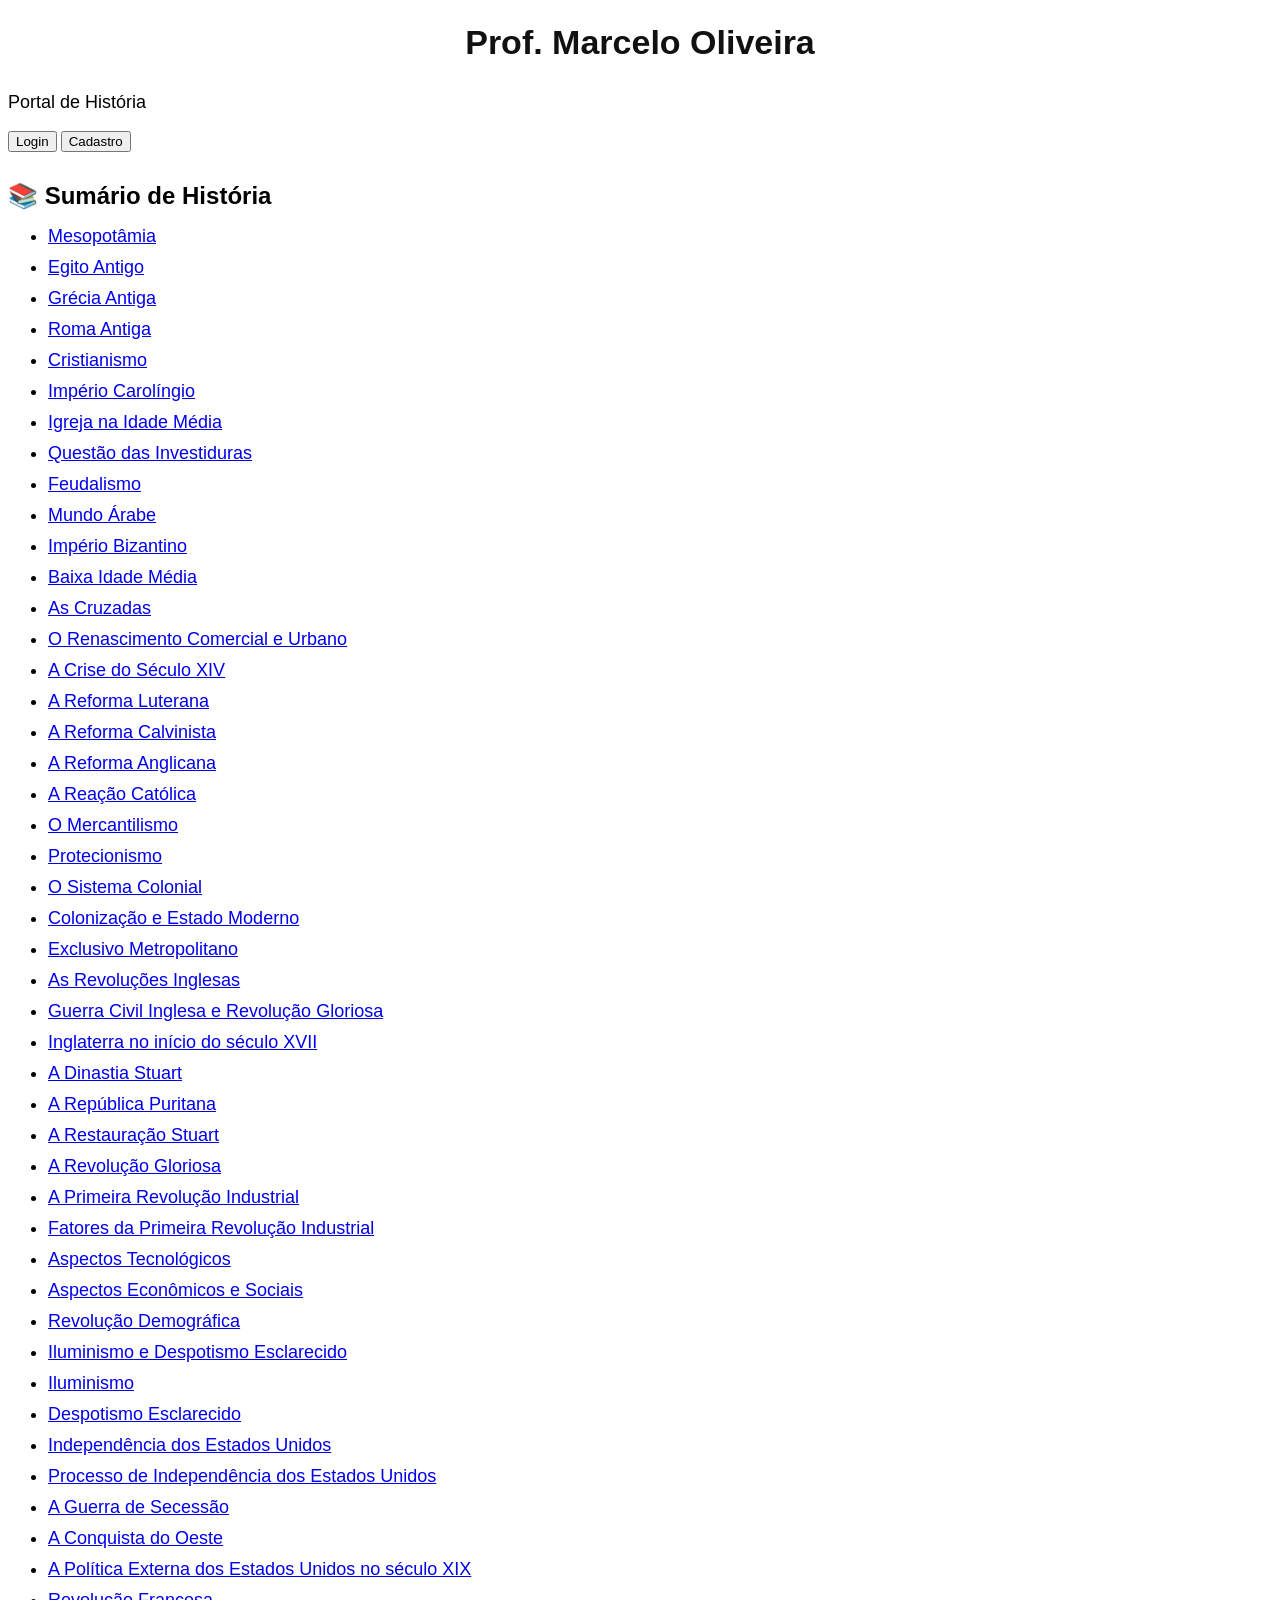
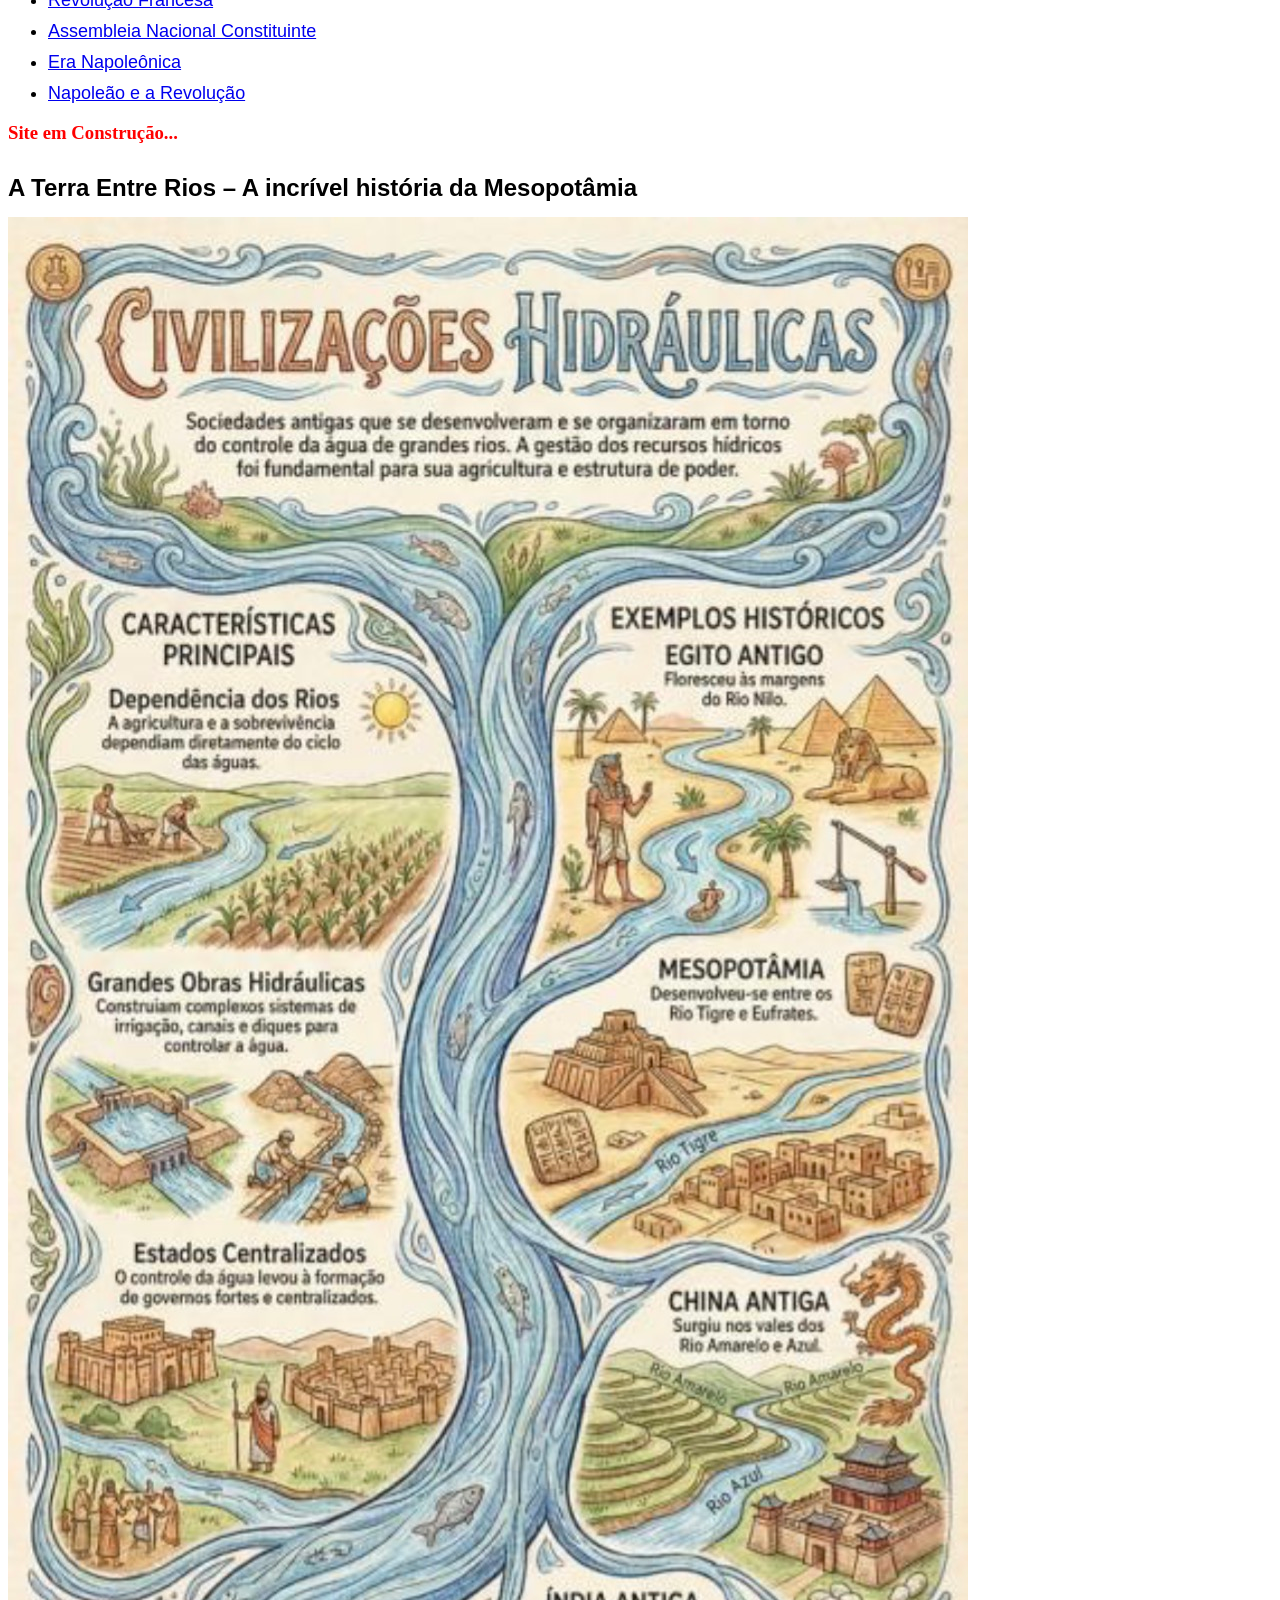
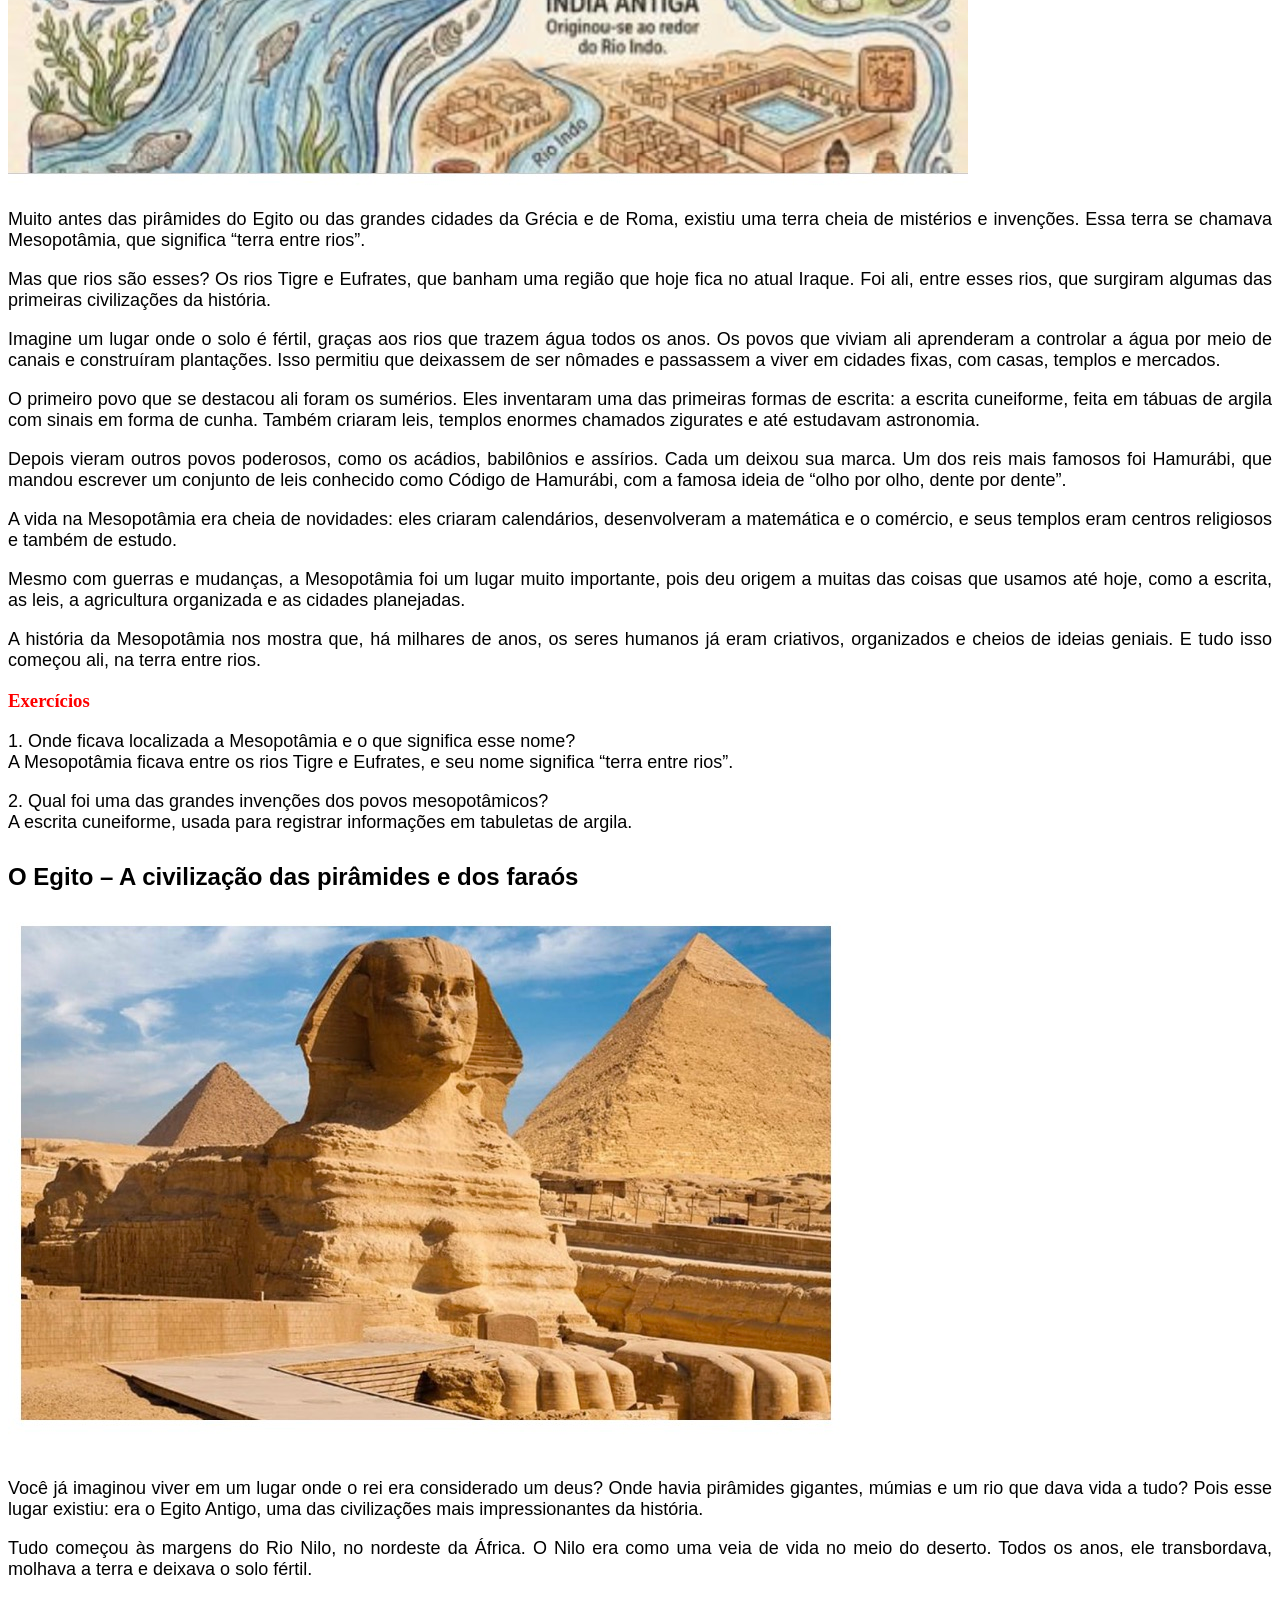
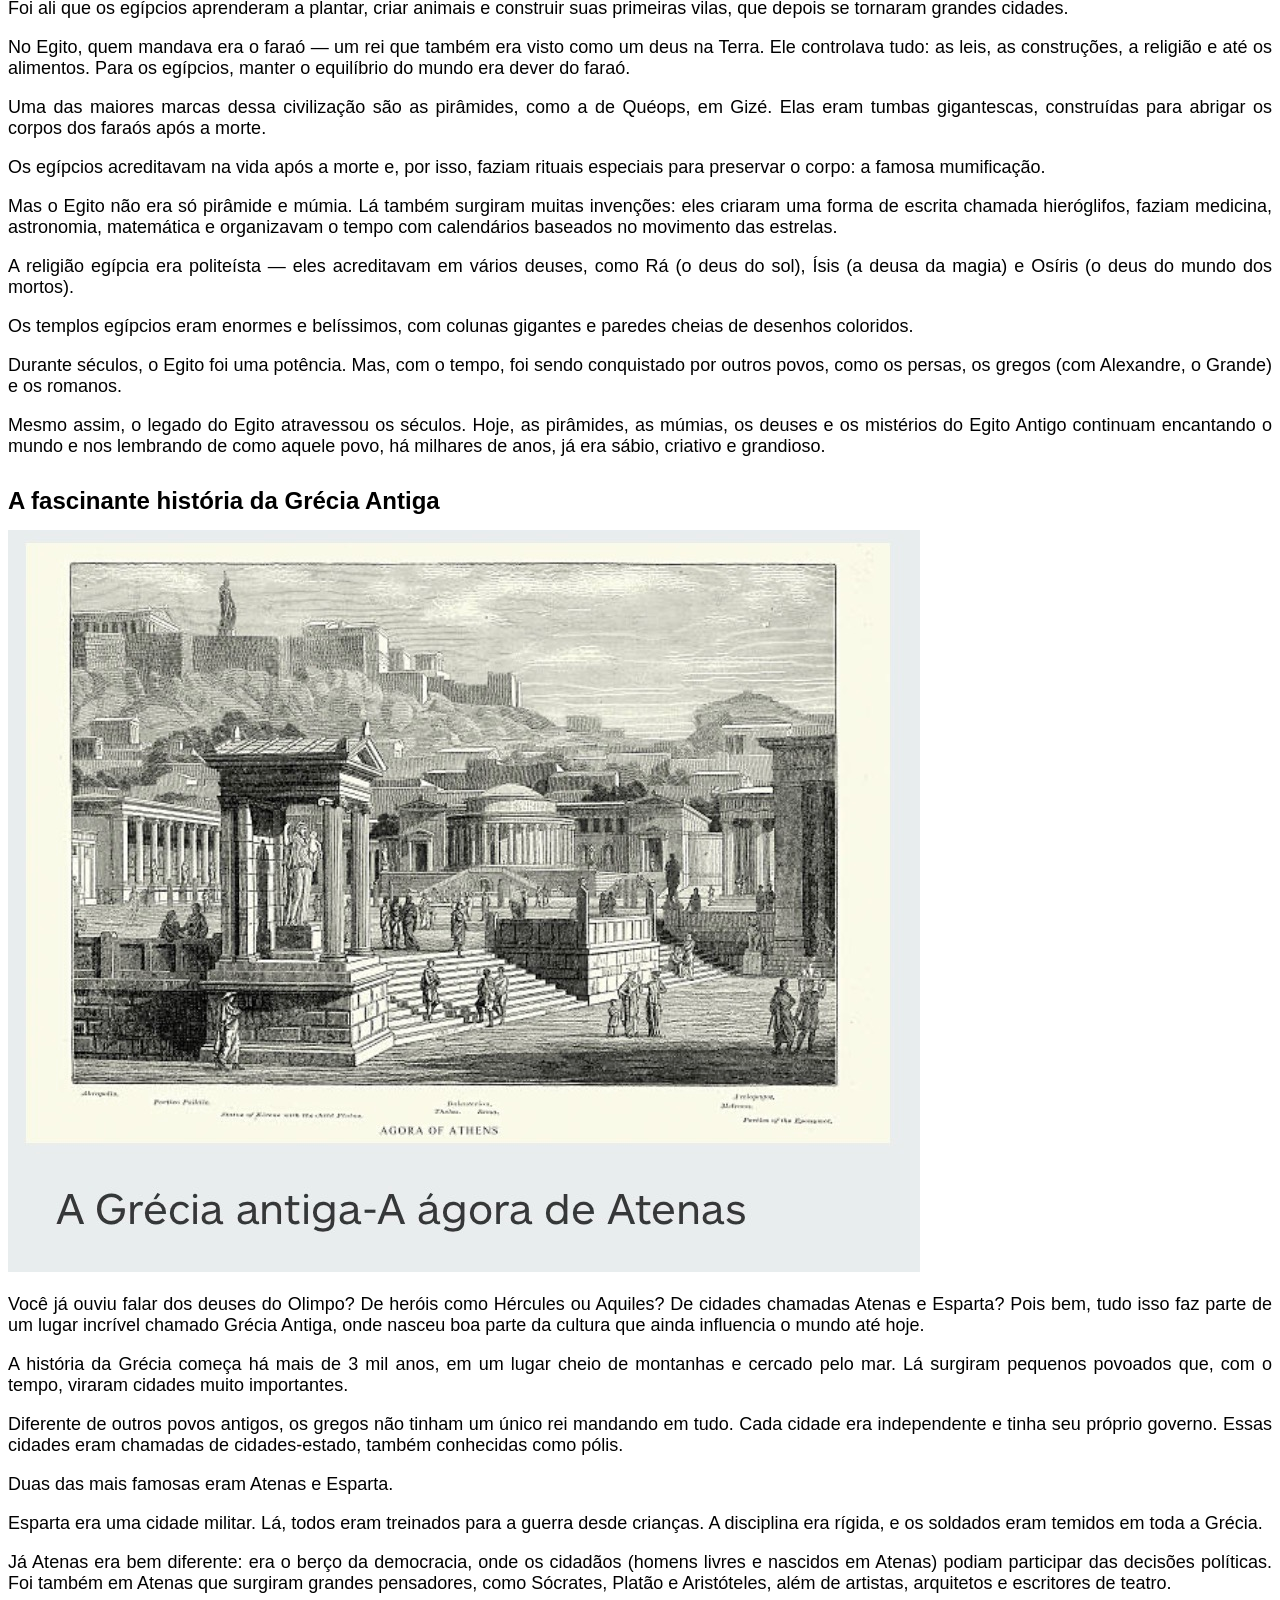
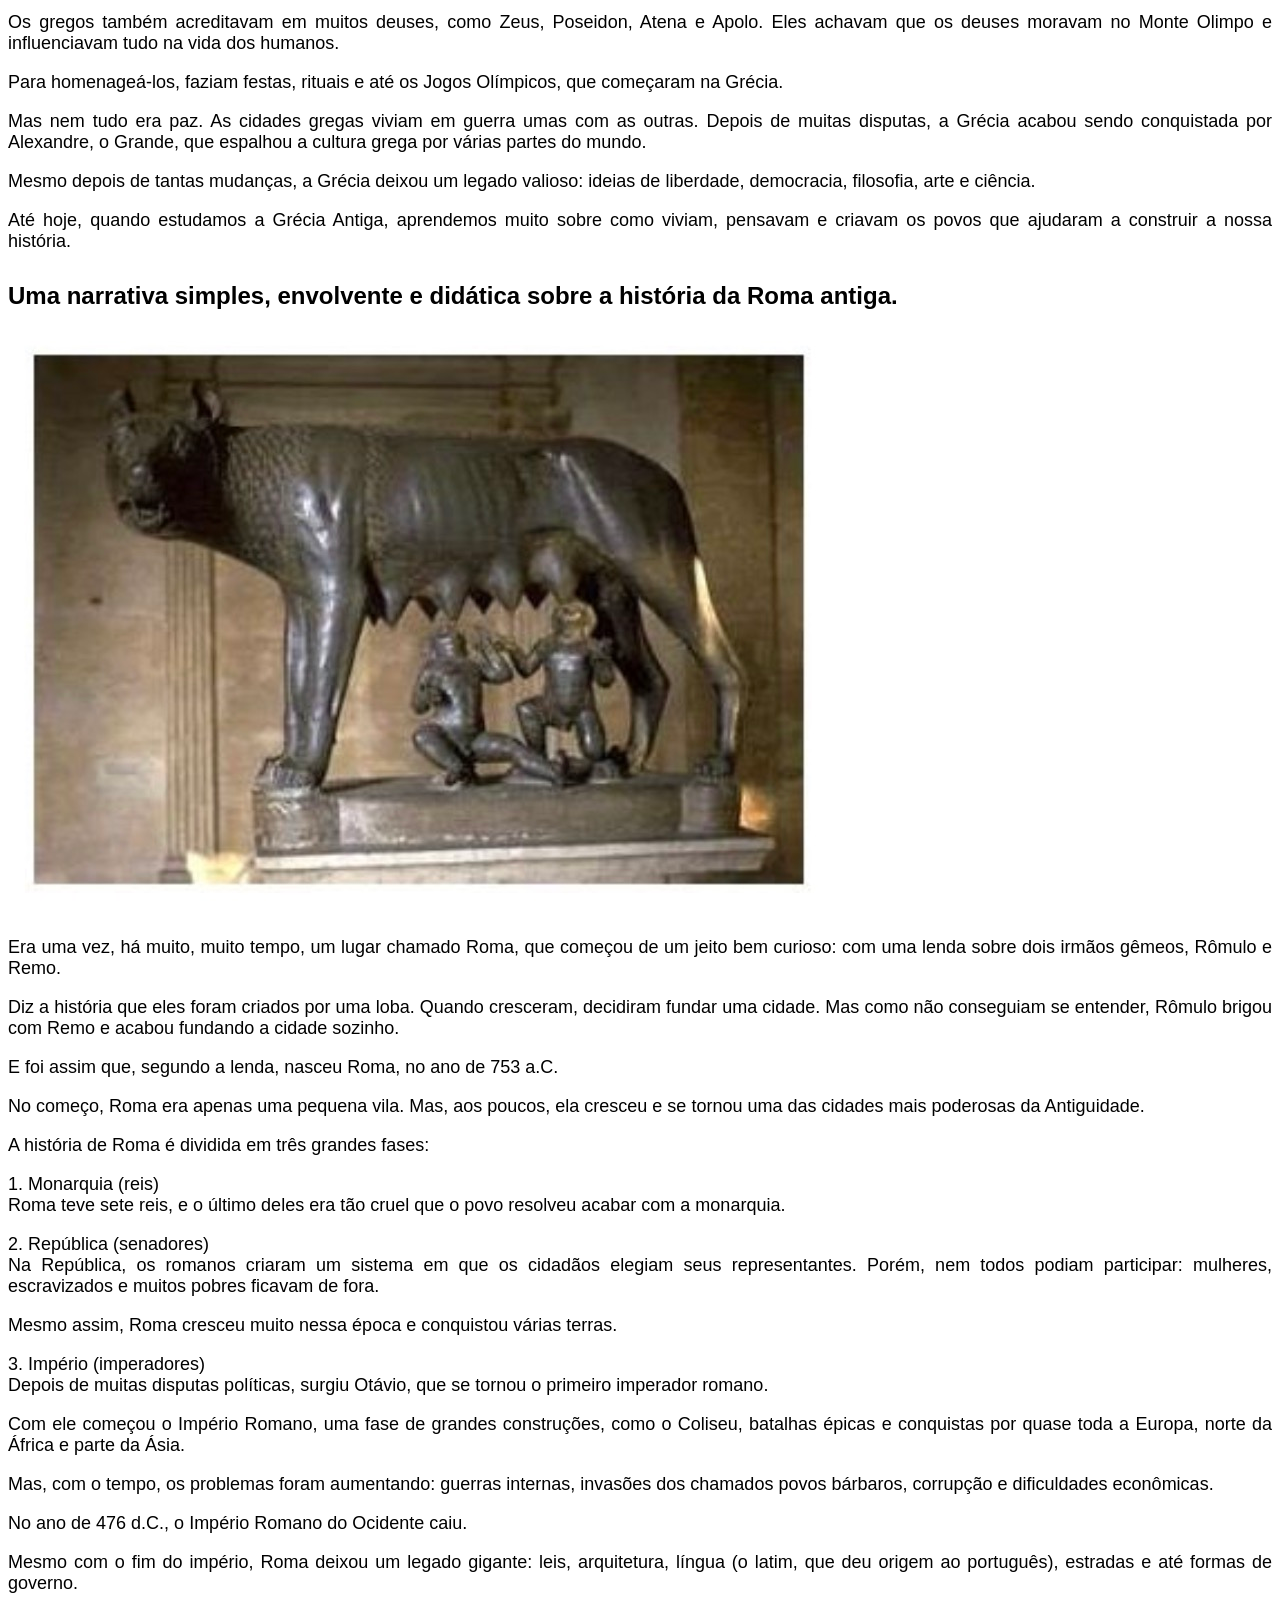
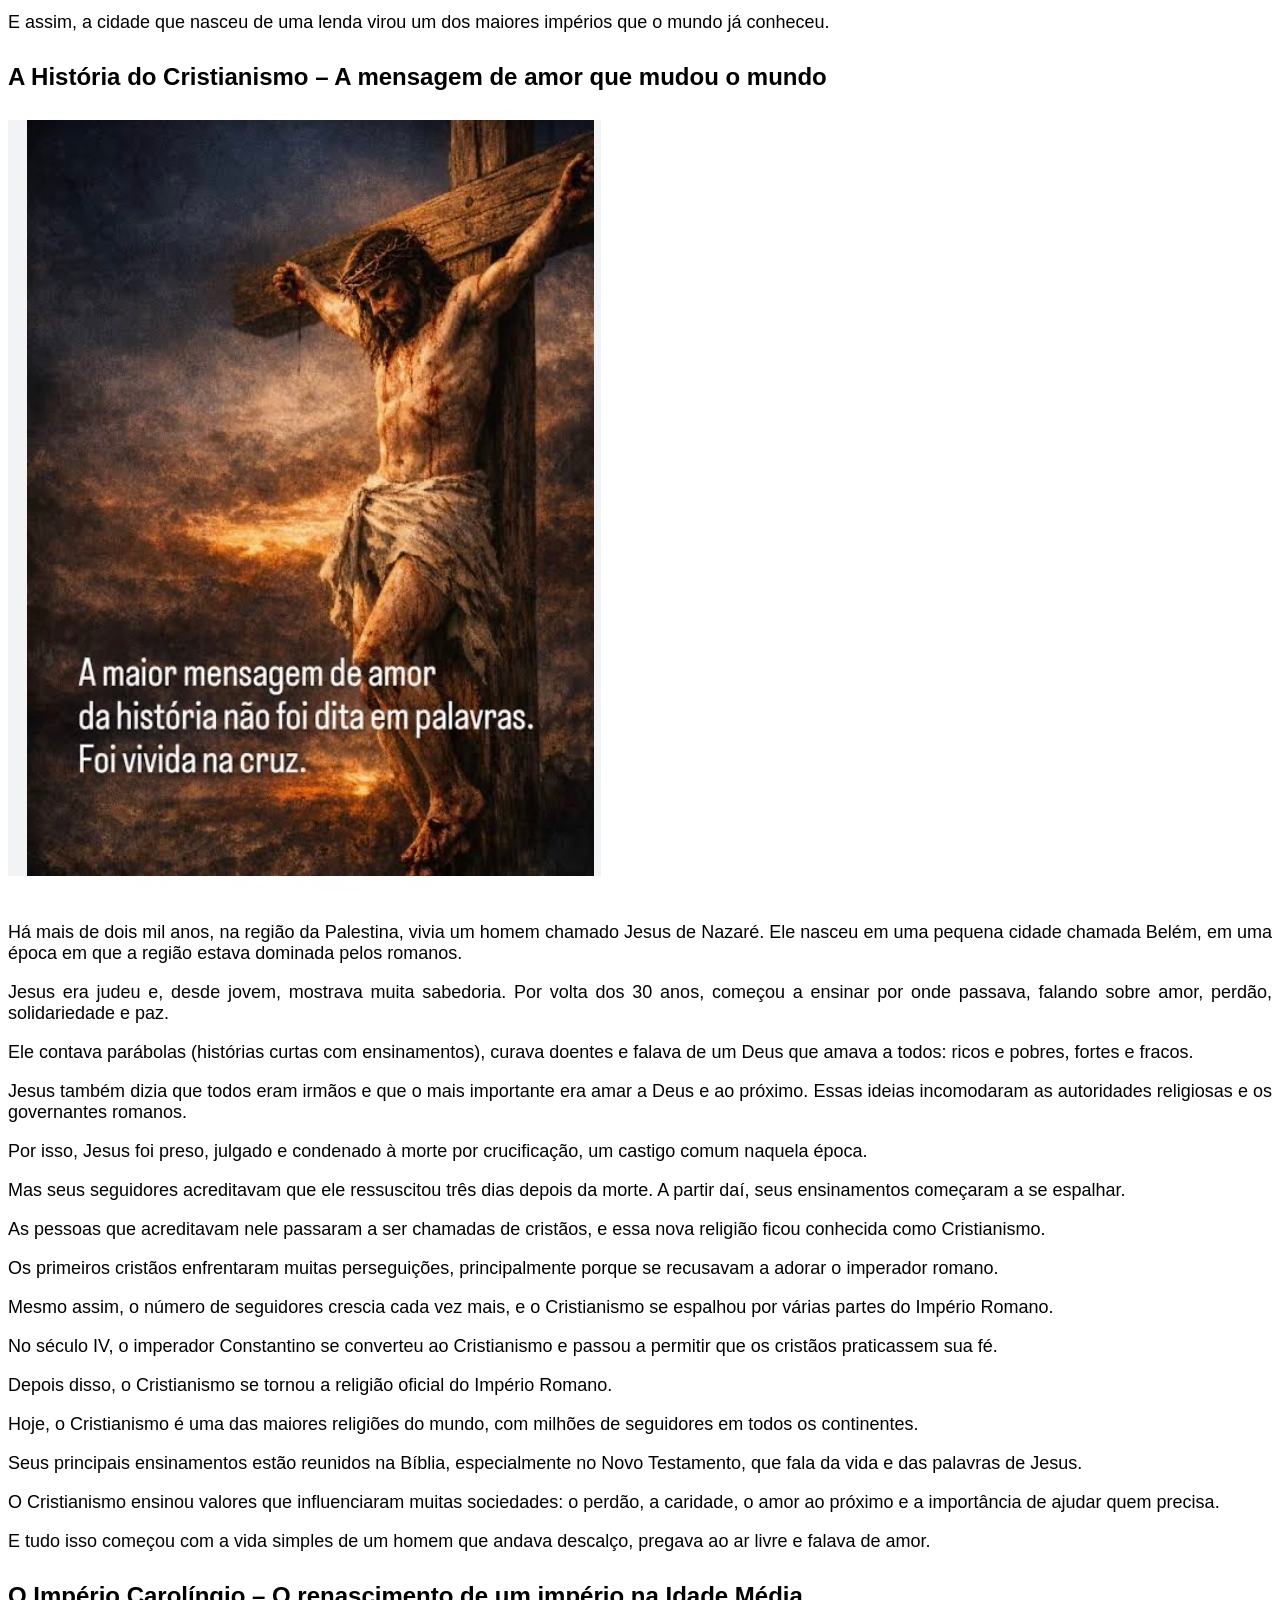
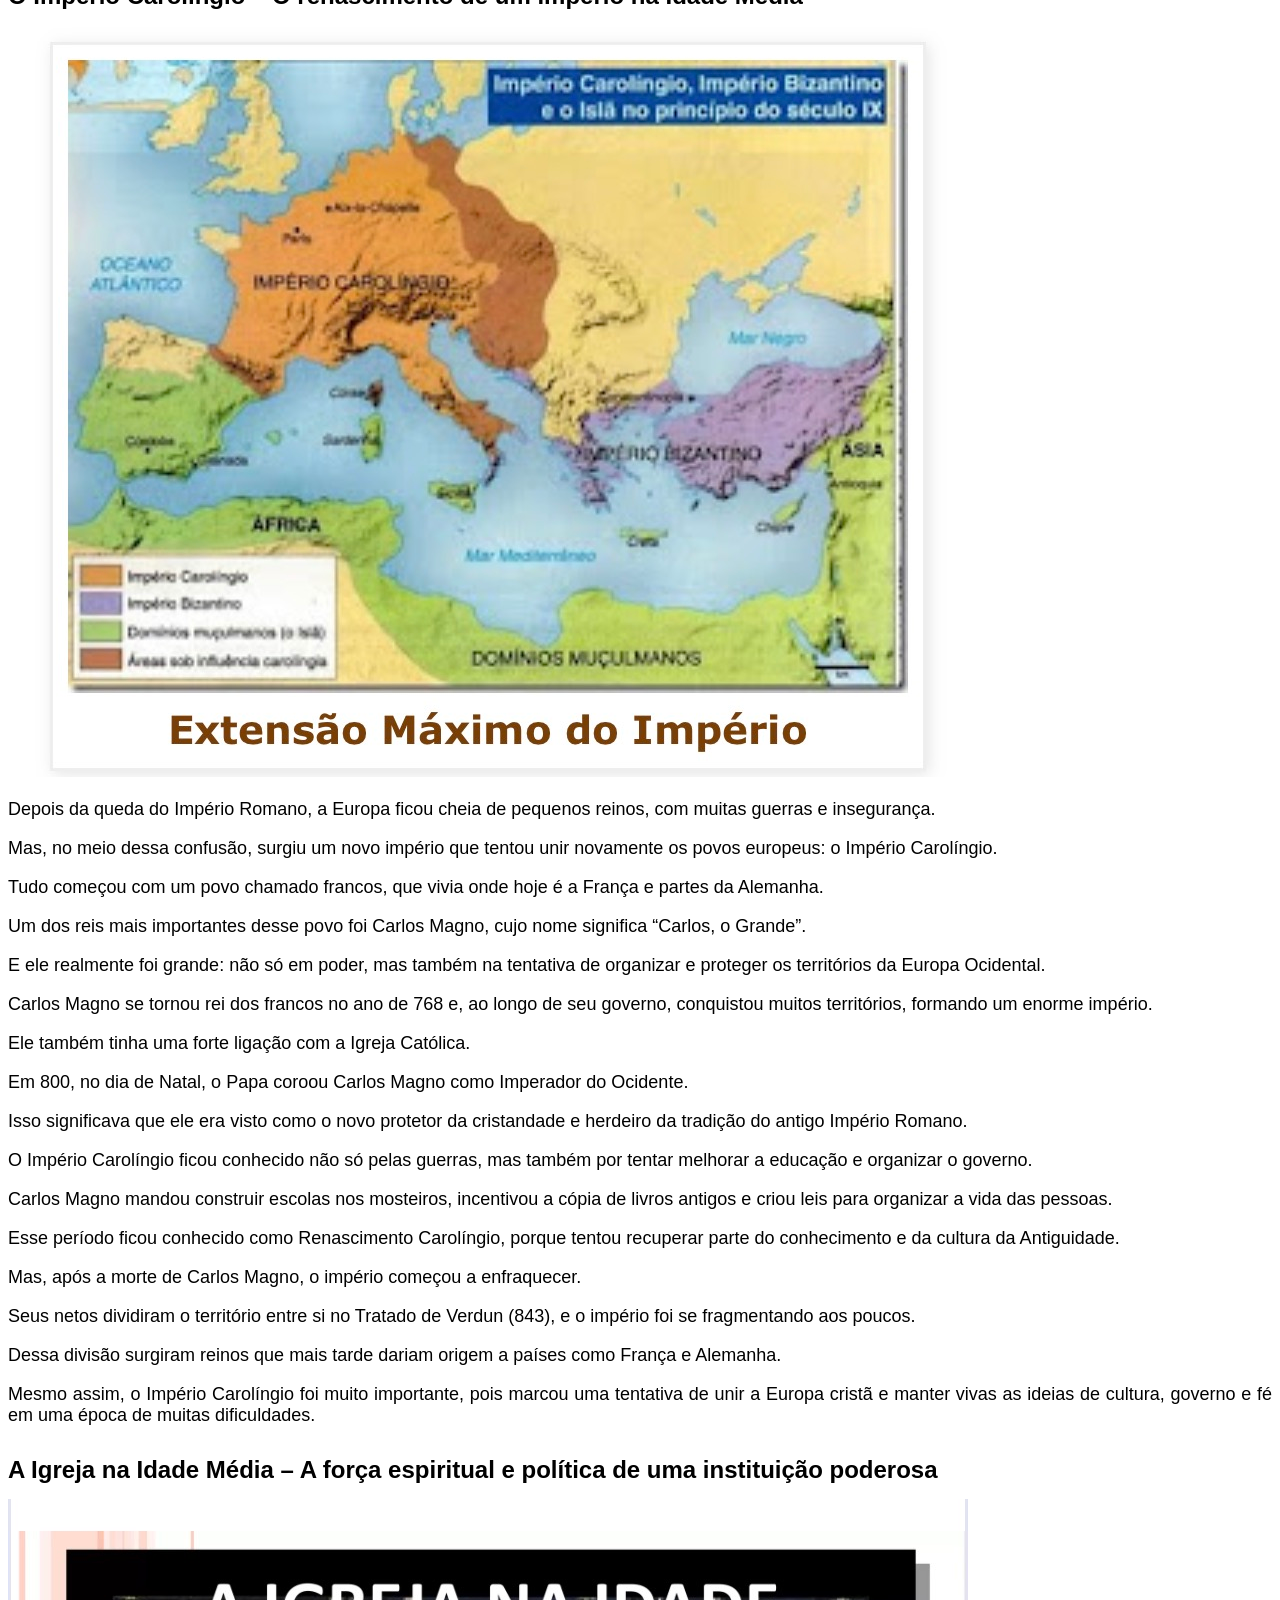
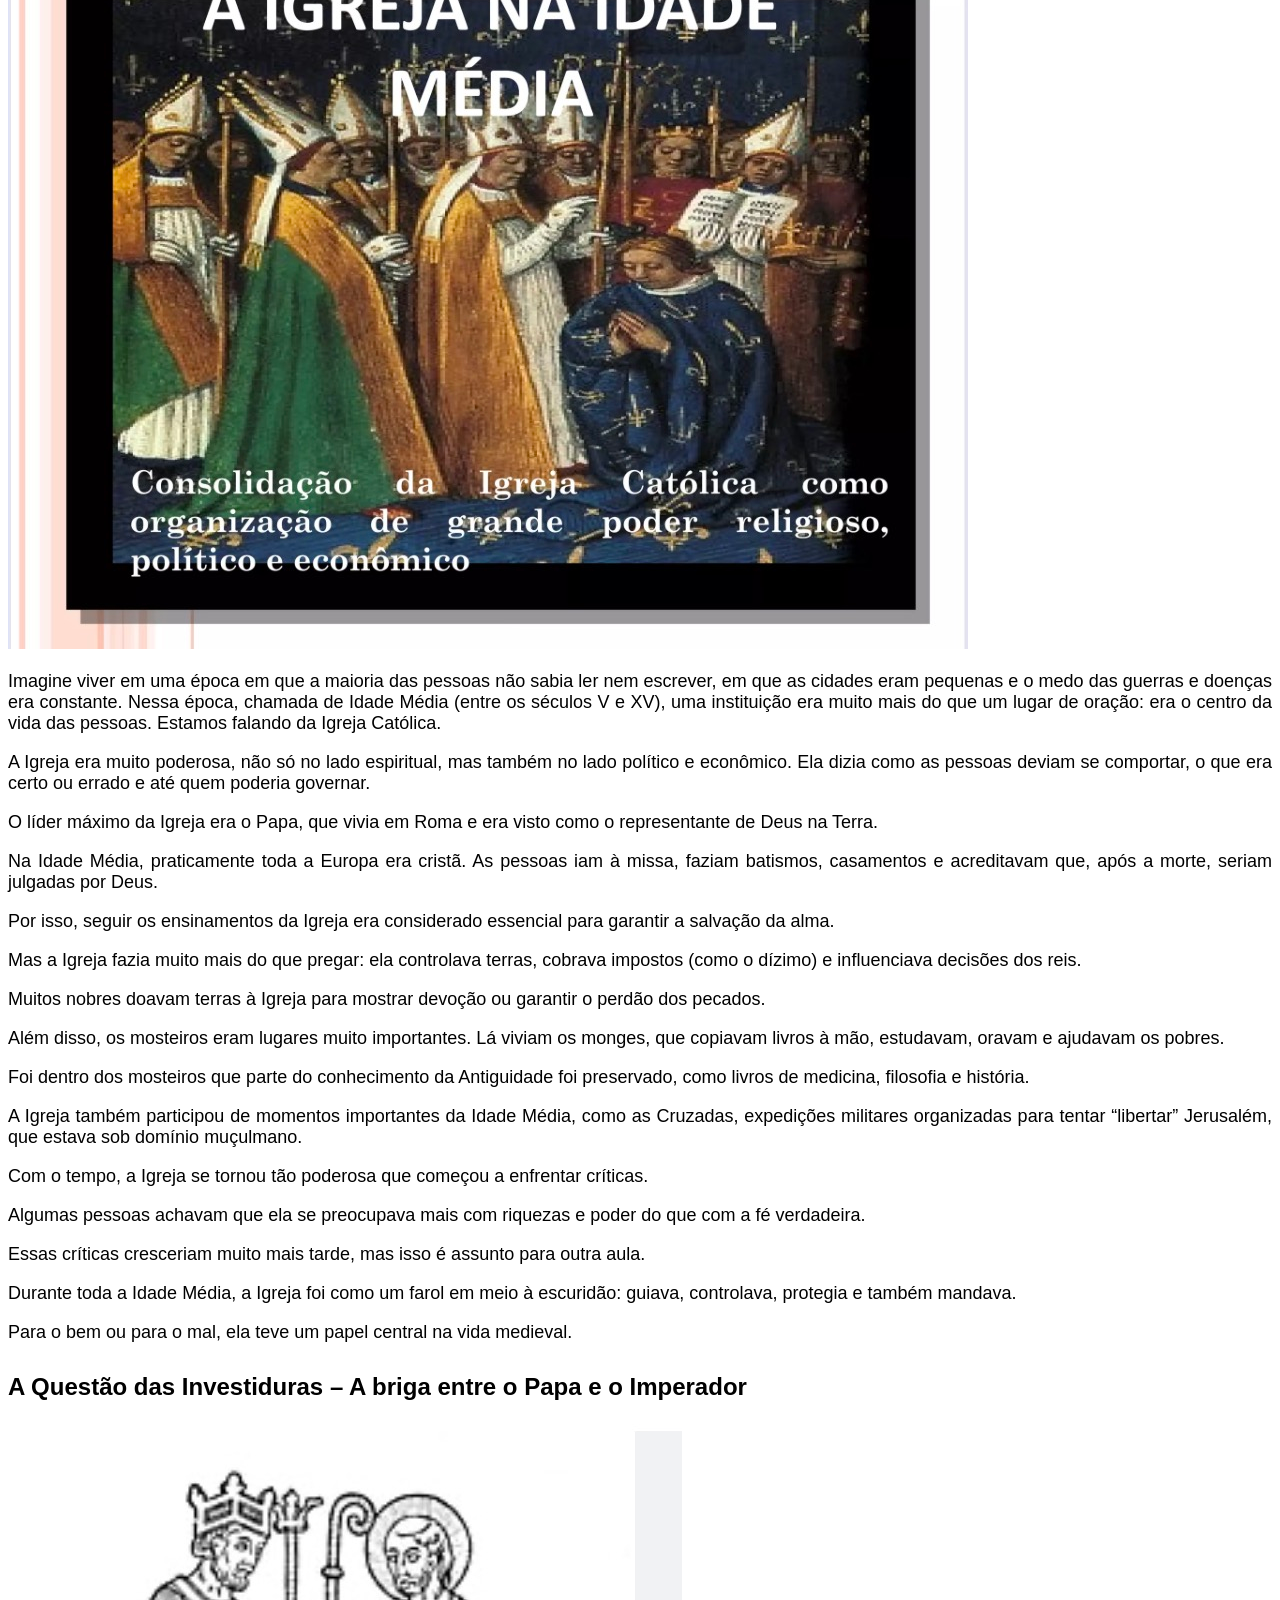
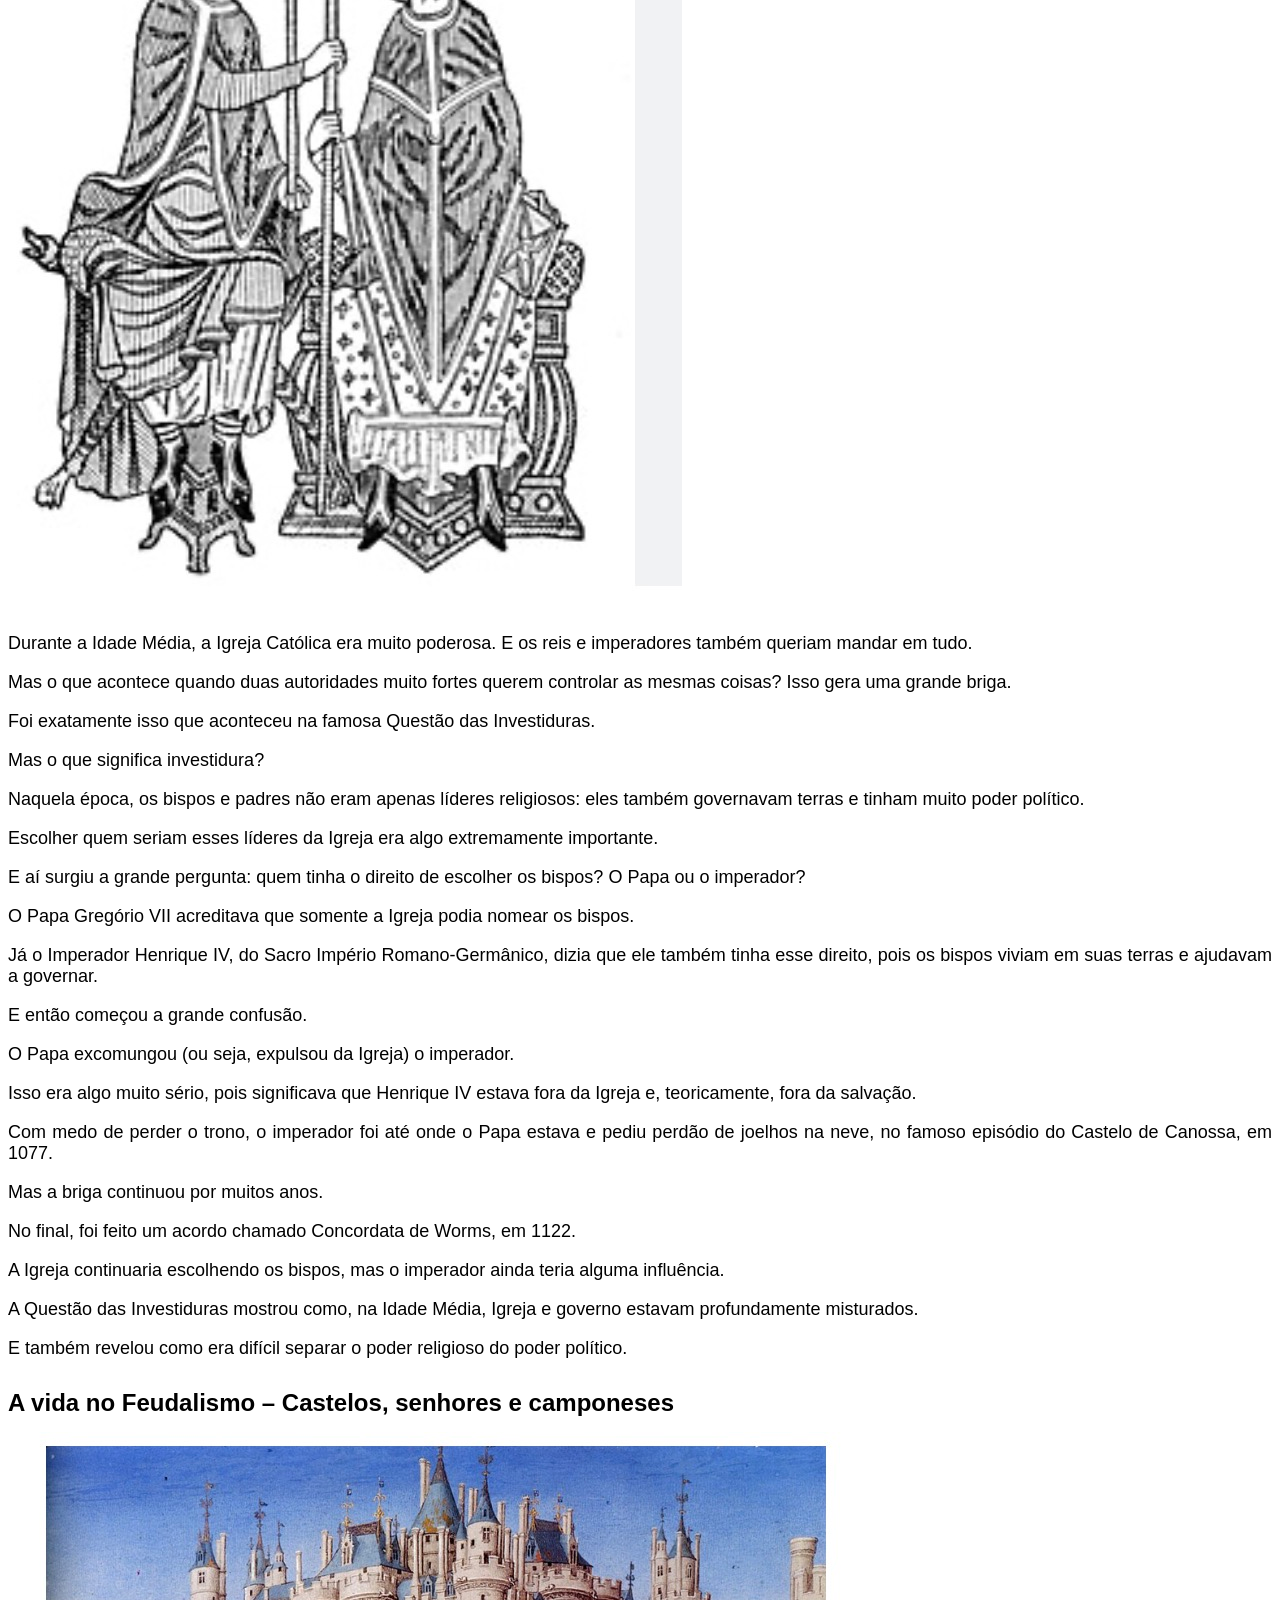
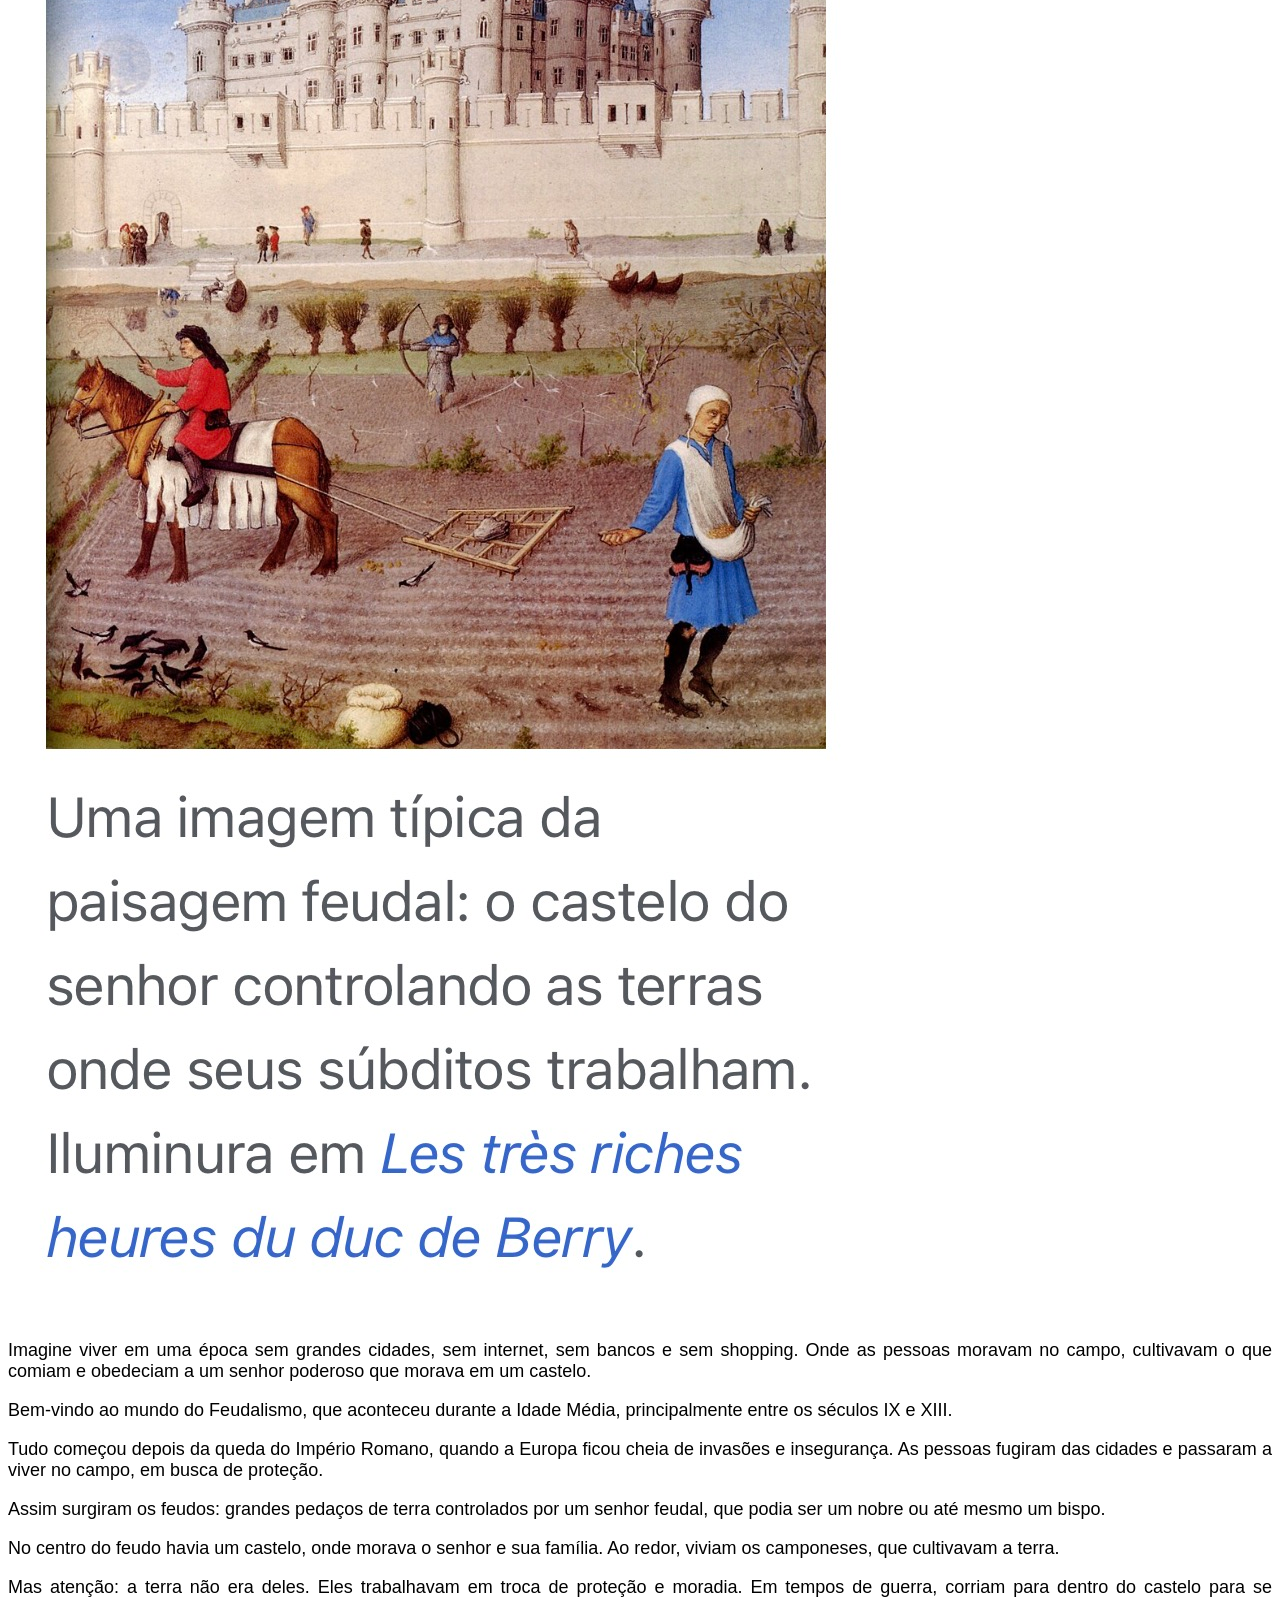
==== commit 1b83622a: "Update index.html" ====
--- a/index.html
+++ b/index.html
@@ -12,6 +12,9 @@
       <h1>Prof. Marcelo Oliveira</h1>
       <p>Portal de História</p>
     </header>
+    <button onclick="window.location.href='login/login.html'">Login</button>
+    <button onclick="window.location.href='cadastro/cadastro.html'">Cadastro</button>
+    
 <!-- SUMÁRIO CLICÁVEL -->
 <nav class="sumario">
   <h2>📚 Sumário de História</h2>
@@ -3901,6 +3904,7 @@
 
 <h3>Continua...</h3>
     </main>
+ 
 
     <footer>
       <p>&copy; Todos os direitos reservados ao Prof. Marcelo Oliveira</p>
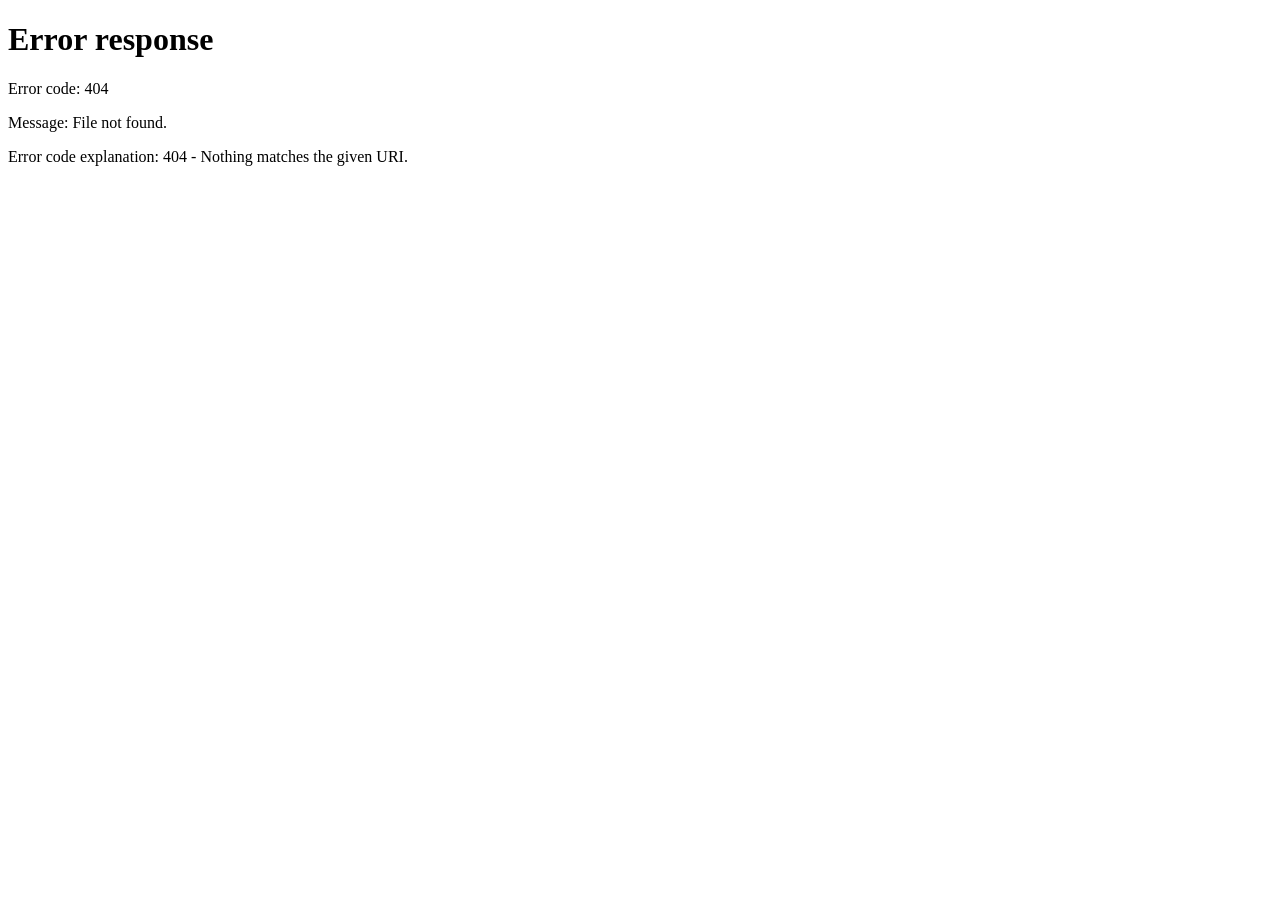
==== commit 40be964d: "Add script to redirect unauthenticated users" ====
--- a/index.html
+++ b/index.html
@@ -3905,7 +3905,11 @@
 <h3>Continua...</h3>
     </main>
  
-
+<script>
+if (localStorage.getItem("logado") !== "true") {
+    window.location.href = "login/login.html";
+}
+</script>
     <footer>
       <p>&copy; Todos os direitos reservados ao Prof. Marcelo Oliveira</p>
     </footer>
